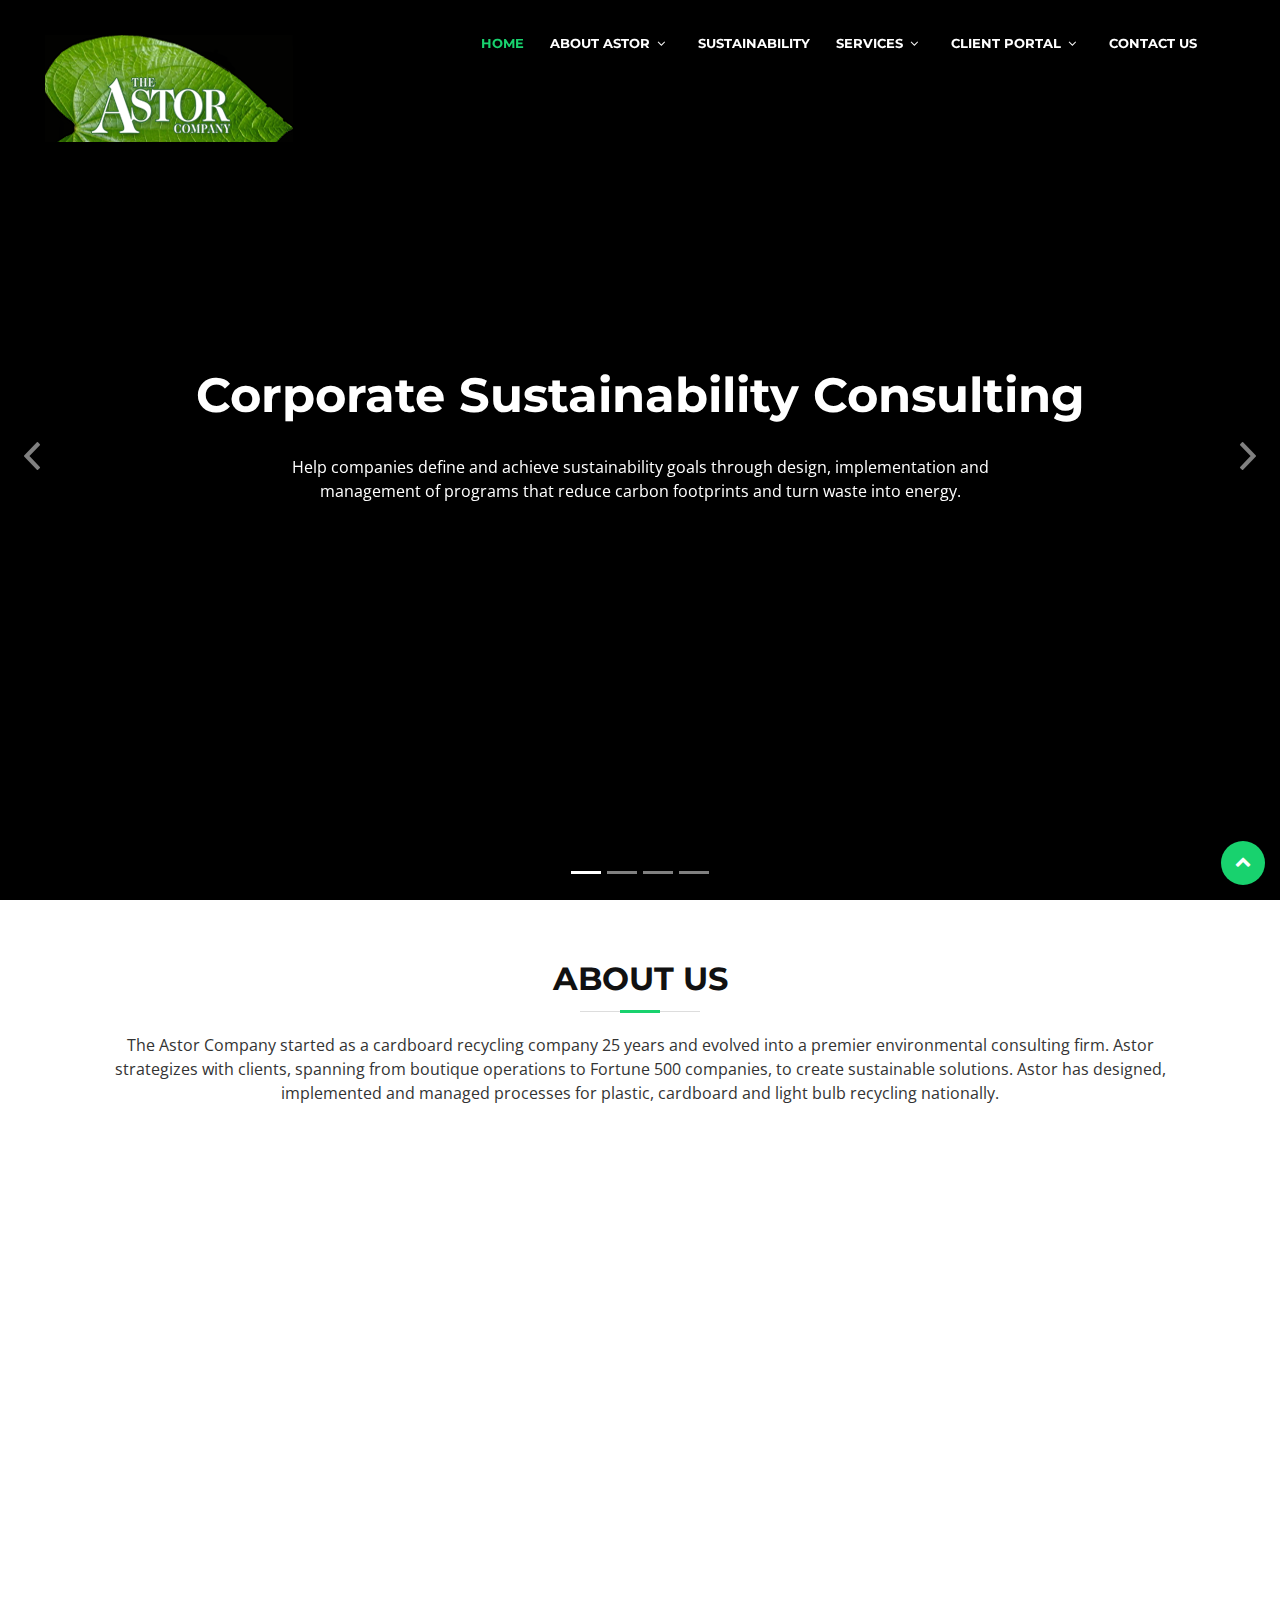
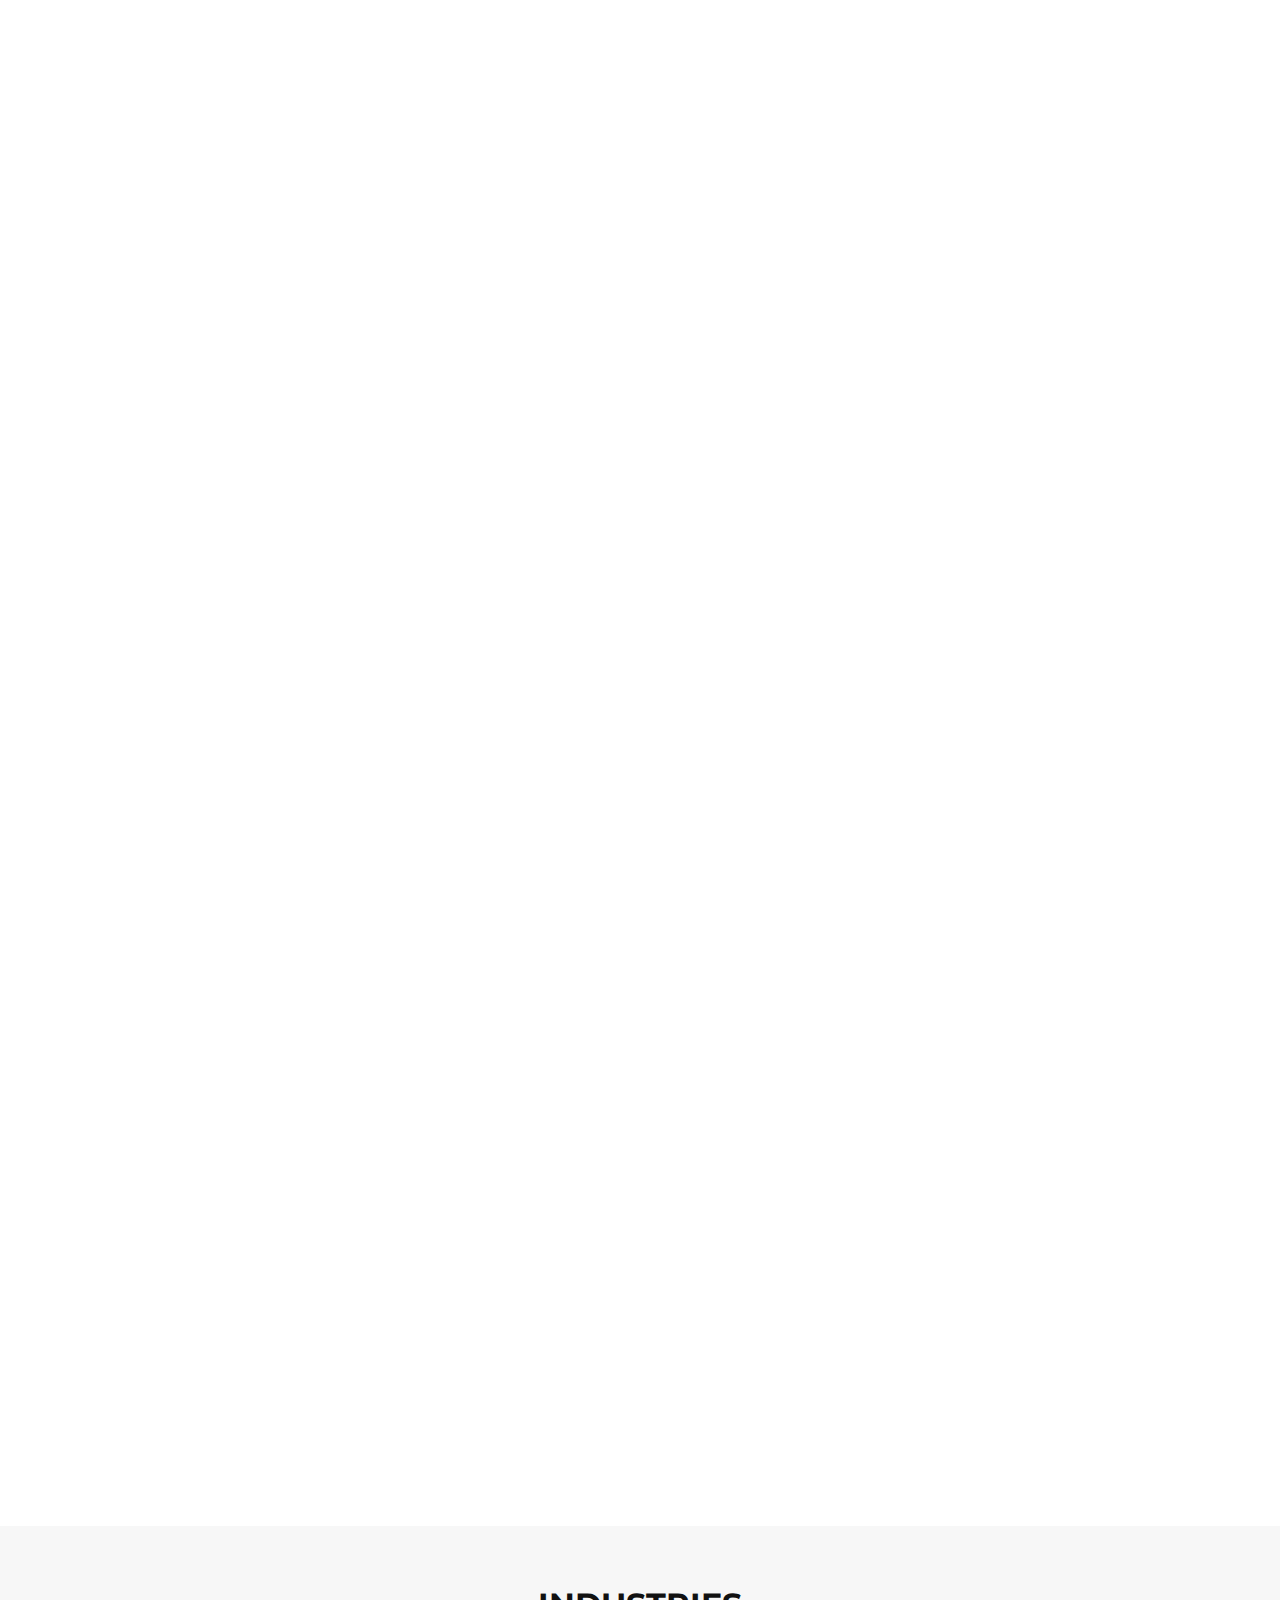
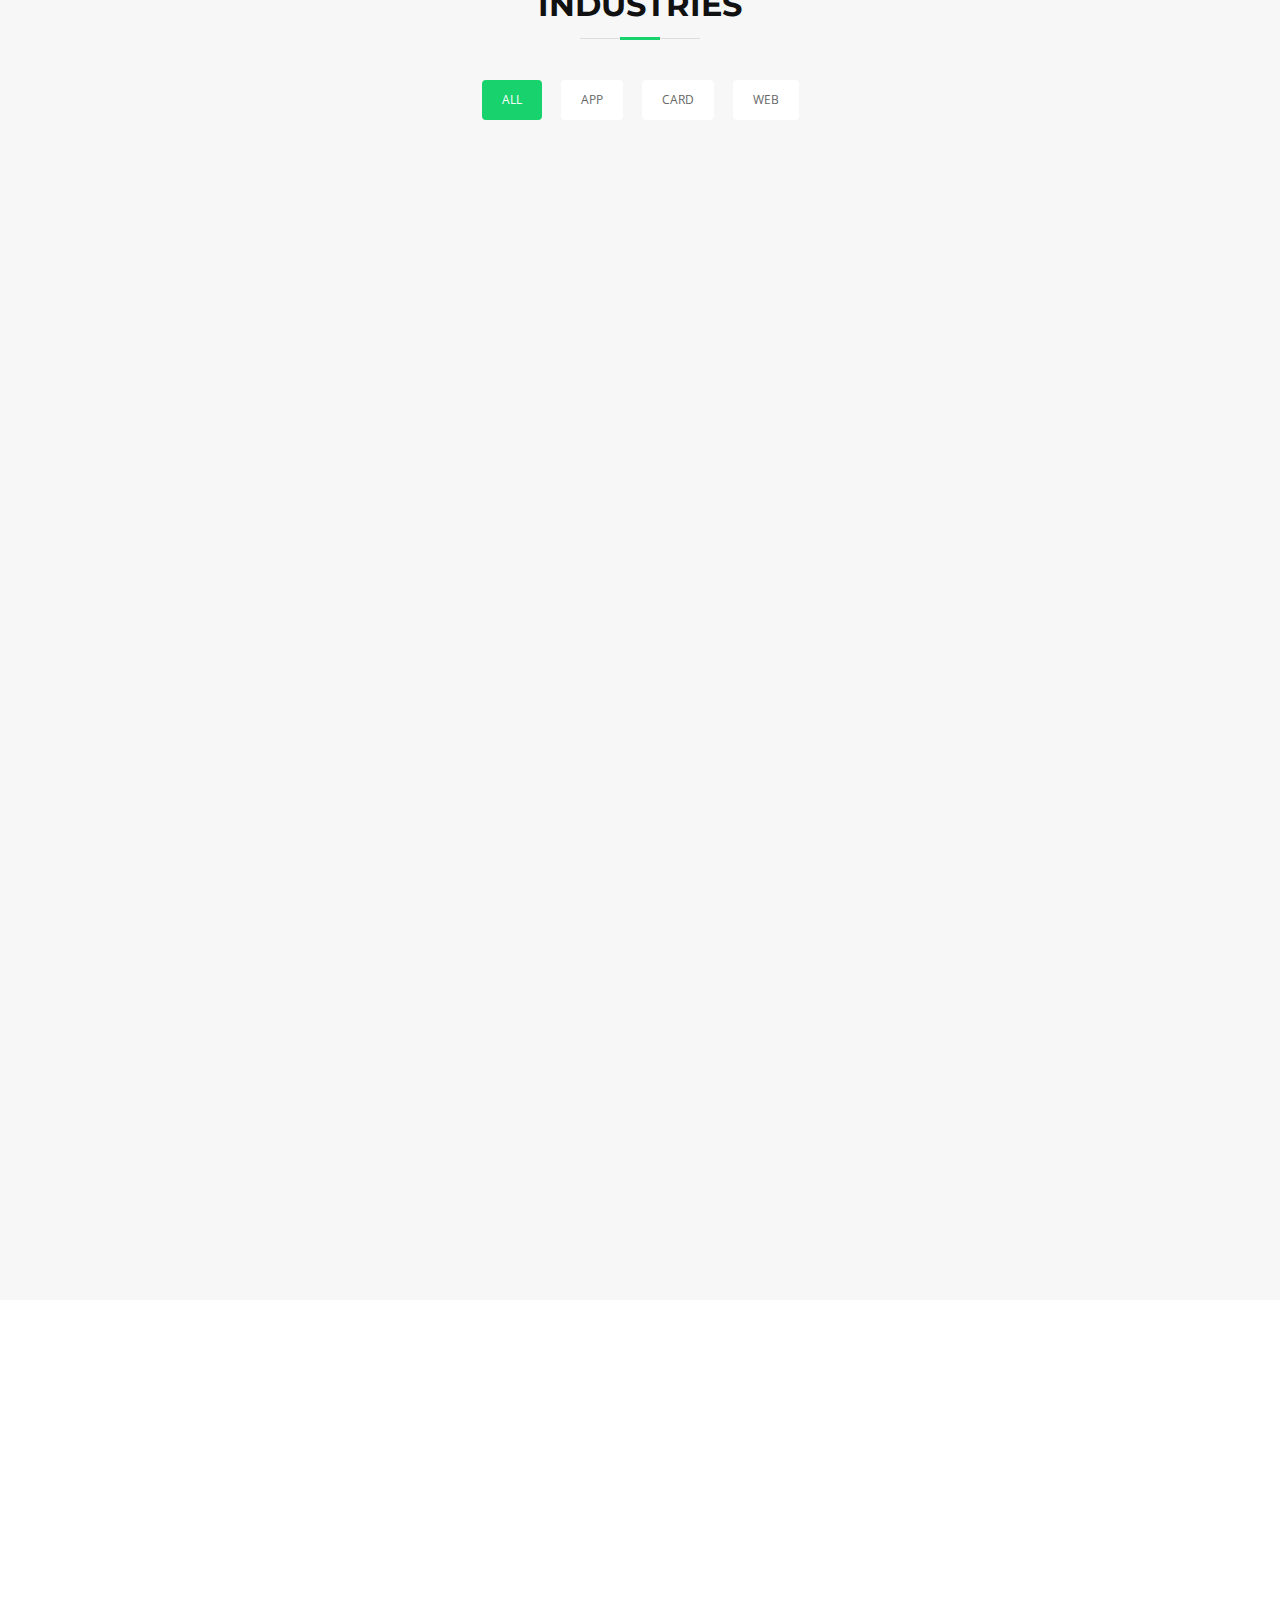
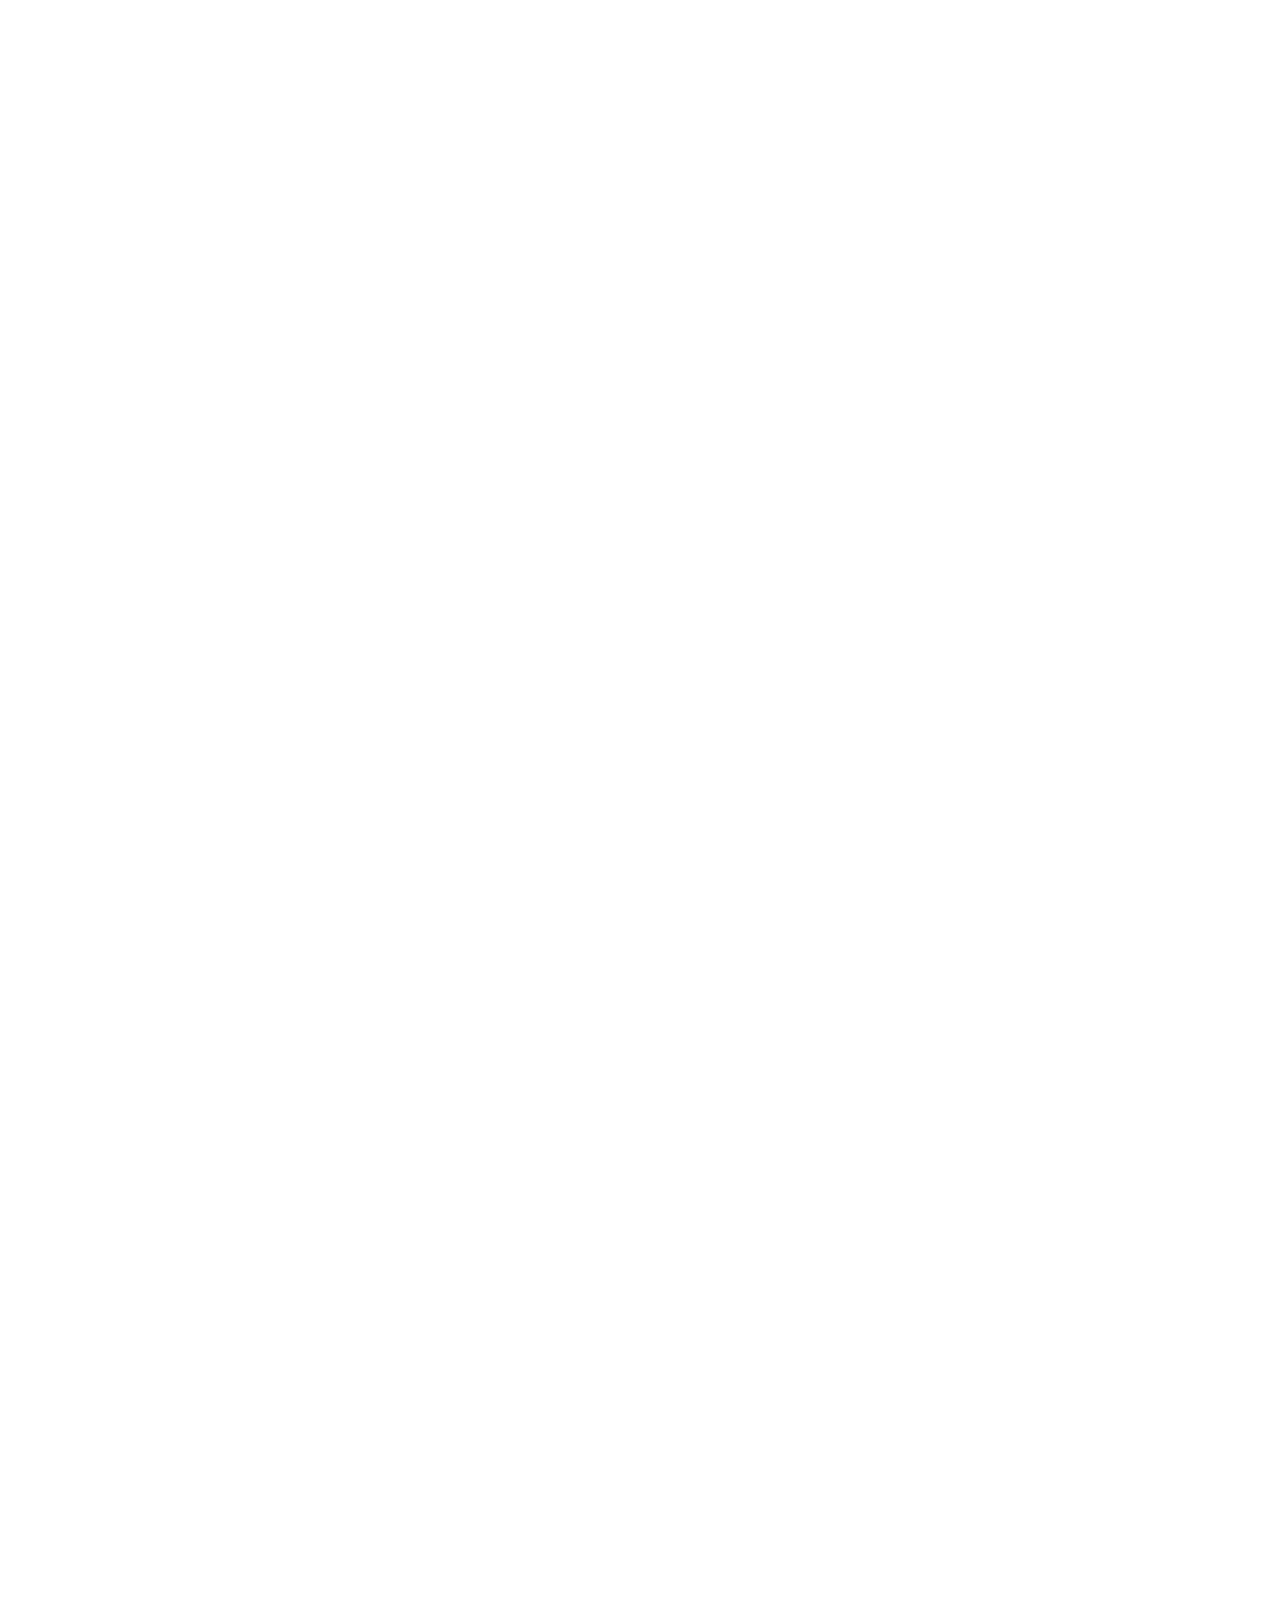
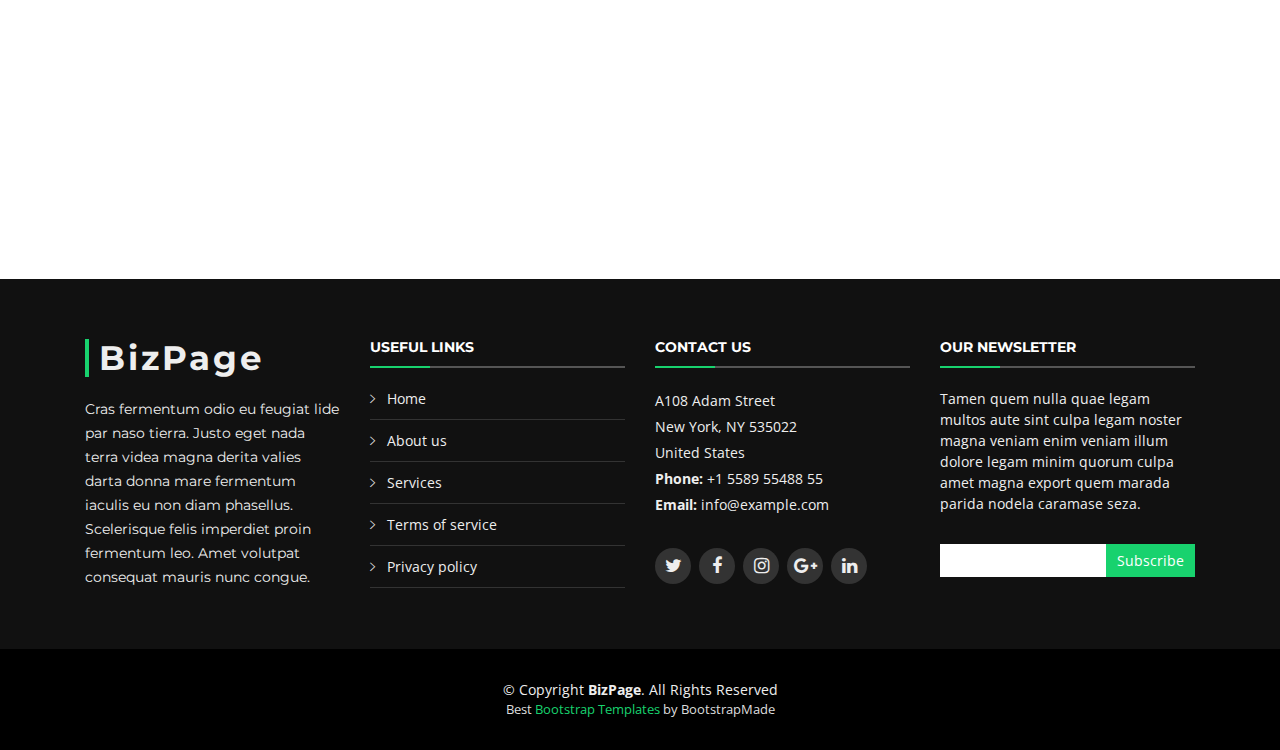
==== index.html @ 96f60b77 "Initial commit" ====
<!DOCTYPE html>
<html lang="en">
<head>
  <meta charset="utf-8">
  <title>The Astor Company</title>
  <meta content="width=device-width, initial-scale=1.0" name="viewport">
  <meta content="" name="keywords">
  <meta content="" name="description">

  <!-- Favicons -->
  <link href="img/favicon.png" rel="icon">
  <link href="img/apple-touch-icon.png" rel="apple-touch-icon">

  <!-- Google Fonts -->
  <link href="https://fonts.googleapis.com/css?family=Open+Sans:300,300i,400,400i,700,700i|Montserrat:300,400,500,700" rel="stylesheet">

  <!-- Bootstrap CSS File -->
  <link href="lib/bootstrap/css/bootstrap.min.css" rel="stylesheet">

  <!-- Libraries CSS Files -->
  <link href="lib/font-awesome/css/font-awesome.min.css" rel="stylesheet">
  <link href="lib/animate/animate.min.css" rel="stylesheet">
  <link href="lib/ionicons/css/ionicons.min.css" rel="stylesheet">
  <link href="lib/owlcarousel/assets/owl.carousel.min.css" rel="stylesheet">
  <link href="lib/lightbox/css/lightbox.min.css" rel="stylesheet">

  <!-- Main Stylesheet File -->
  <link href="css/style.css" rel="stylesheet">

  <!-- =======================================================
    Theme Name: BizPage
    Theme URL: https://bootstrapmade.com/bizpage-bootstrap-business-template/
    Author: BootstrapMade.com
    License: https://bootstrapmade.com/license/
  ======================================================= -->
</head>

<body>

  <!--==========================
    Header
  ============================-->
  <header id="header">
    <div class="container-fluid">

      <div id="logo" class="pull-left">
        <!--<h1><a href="#intro" class="scrollto">The Astor Company</a></h1>-->
        <!-- Uncomment below if you prefer to use an image logo -->
		<a href="#intro"><img src="img/Astorlogo.png" alt="The Astor Company"></a>
      </div>

      <nav id="nav-menu-container">
        <ul class="nav-menu">
          <li class="menu-active"><a href="#intro">Home</a></li>
          <li><a href="#about">About Astor</a>
		    <ul>
			<li><a href ="#">Who We Are</a></li>
			<li><a href ="#">Who We Serve</a><li>
			<li><a href ="#">History</a><li>
			<li><a href ="#">Vision</a><li> 
			<li><a href ="#">Leadership</a><li> 
			<li><a href ="#">Team</a><li> 
			<li><a href ="#">News</a><li>
			</ul> 
		  </li>
          <li><a href="#services">Sustainability</a></li>
          <li><a href="#portfolio">Services</a>
			<ul>
				<li><a href ="#">Waste Management</a></li>
				<li><a href ="#">Commercial Recycling</a></li>
				<li><a href ="#">Sustainability Audit</a></li>
				<li><a href ="#">Data Reporting</a></li>
			</ul>
		  </li>
          <li><a href="#team">Client Portal</a>
		    <ul>
				<li><a href ="#">Sign Up</a></li>
				<li><a href ="#">Log In</a></li>
			</ul>
		  </li>
          <li><a href="#contact">Contact Us</a></li>
        </ul>
      </nav><!-- #nav-menu-container --><!-- #Modified menu title and drop down(Lansing)-->
    </div>
  </header><!-- #header -->

  <!--==========================
    Intro Section
  ============================-->
  <section id="intro">
    <div class="intro-container">
      <div id="introCarousel" class="carousel  slide carousel-fade" data-ride="carousel">

        <ol class="carousel-indicators"></ol>

        <div class="carousel-inner" role="listbox">

          <div class="carousel-item active" style="background-image: url('img/intro-carousel backup/1.jpeg');">
            <div class="carousel-container">
              <div class="carousel-content">
                <h2>Corporate Sustainability Consulting</h2>
				<!-- Modified to Astor Slogan(Lansing) -->
                <p>Help companies define and achieve sustainability goals through design, implementation and management of programs that reduce carbon footprints and turn waste into energy.</p><!-- Add details later(Lansing) -->
                <!--<a href="#featured-services" class="btn-get-started scrollto">Get Started</a>-->
              </div>
            </div>
          </div>

          <div class="carousel-item" style="background-image: url('img/intro-carousel backup/4.jpeg');">
            <div class="carousel-container">
              <div class="carousel-content">
                <h2>Cost Effective Recycling</h2>
                <p>Implement a cost-effective program and environmentally safe disposal to coordinate your disposal and recycling initiatives.</p>
                <a href="#featured-services" class="btn-get-started scrollto">Get Started</a>
              </div>
            </div>
          </div>

          <div class="carousel-item" style="background-image: url('img/intro-carousel backup/16.jpeg');">
            <div class="carousel-container">
              <div class="carousel-content">
                <h2>Sustainability Audit</h2>
                <p>Provide a complete environmental sustainability audit to establish a recycling program better fits your company's needs.</p>
                <a href="#featured-services" class="btn-get-started scrollto">Get Started</a>
              </div>
            </div>
          </div>

          <div class="carousel-item" style="background-image: url('img/intro-carousel backup/19.jpeg');">
            <div class="carousel-container">
              <div class="carousel-content">
                <h2>Analytical Data Reporting</h2>
                <p>Follow up with each program with a detailed monthly recycling report to visualize the progress and results.</p>
                <a href="#featured-services" class="btn-get-started scrollto">Get Started</a>
              </div>
            </div>
          </div>

          <!--<div class="carousel-item" style="background-image: url('img/intro-carousel/5.jpg');">
            <div class="carousel-container">
              <div class="carousel-content">
                <h2>Magnam aliquam quaerat</h2>
                <p>Lorem ipsum dolor sit amet, consectetur adipiscing elit, sed do eiusmod tempor incididunt ut labore et dolore magna aliqua. Ut enim ad minim veniam, quis nostrud exercitation ullamco laboris nisi ut aliquip ex ea commodo consequat.</p>
                <a href="#featured-services" class="btn-get-started scrollto">Get Started</a>
              </div>
            </div>
          </div>-->

        </div>

        <a class="carousel-control-prev" href="#introCarousel" role="button" data-slide="prev">
          <span class="carousel-control-prev-icon ion-chevron-left" aria-hidden="true"></span>
          <span class="sr-only">Previous</span>
        </a>

        <a class="carousel-control-next" href="#introCarousel" role="button" data-slide="next">
          <span class="carousel-control-next-icon ion-chevron-right" aria-hidden="true"></span>
          <span class="sr-only">Next</span>
        </a>

      </div>
    </div>
  </section><!-- #intro -->

  <main id="main">

    <!--==========================
      Featured Services Section
    ============================-->
   <!--<section id="featured-services">
      <div class="container">
        <div class="row">

          <div class="col-lg-4 box">
            <i class="ion-ios-bookmarks-outline"></i>
            <h4 class="title"><a href="">Lorem Ipsum Delino</a></h4>
            <p class="description">Voluptatum deleniti atque corrupti quos dolores et quas molestias excepturi sint occaecati cupiditate non provident</p>
          </div>

          <div class="col-lg-4 box box-bg">
            <i class="ion-ios-stopwatch-outline"></i>
            <h4 class="title"><a href="">Dolor Sitema</a></h4>
            <p class="description">Minim veniam, quis nostrud exercitation ullamco laboris nisi ut aliquip ex ea commodo consequat tarad limino ata</p>
          </div>

          <div class="col-lg-4 box">
            <i class="ion-ios-heart-outline"></i>
            <h4 class="title"><a href="">Sed ut perspiciatis</a></h4>
            <p class="description">Duis aute irure dolor in reprehenderit in voluptate velit esse cillum dolore eu fugiat nulla pariatur</p>
          </div>

        </div>
      </div>
    </section><!-- #featured-services -->
  
    <!--==========================
      About Us Section
    ============================-->
    <section id="about">
      <div class="container">

        <header class="section-header">
          <h3>About Us</h3>
          <p>The Astor Company started as a cardboard recycling company 25 years and evolved into a premier environmental consulting firm. Astor strategizes with clients, spanning from boutique operations to Fortune 500 companies, to create sustainable solutions. Astor has designed, implemented and managed processes for plastic, cardboard and light bulb recycling nationally.</p>
        </header>

        <div class="row about-cols">

          <div class="col-md-4 wow fadeInUp">
            <div class="about-col">
              <div class="img">
                <img src="img/about-bgEarth.jpeg" alt="" class="img-fluid">
                <div class="icon"><i class="ion-ios-speedometer-outline"></i></div>
              </div>
              <h2 class="title"><a href="#">Design</a></h2>
              <p>
                Sustainability design begins with a thorough review to establish your company's status with regard to factors that influence revenue, public perceptions and environmental impacts. 
              </p>
			  <!-- Need a "read more" button-->
            </div>
          </div>

          <div class="col-md-4 wow fadeInUp" data-wow-delay="0.1s">
            <div class="about-col">
              <div class="img">
                <img src="img/about-Implementation.jpeg" alt="" class="img-fluid">
                <div class="icon"><i class="ion-ios-list-outline"></i></div>
              </div>
              <h2 class="title"><a href="#">Implementation</a></h2>
              <p>
               The Astor Company has a proven track record of designing programs that are implemented seamlessly as not to disrupt your operation but to transit efficiently.
              </p>
            </div>
          </div>

          <div class="col-md-4 wow fadeInUp" data-wow-delay="0.2s">
            <div class="about-col">
              <div class="img">
                <img src="img/about-Management.jpg" alt="" class="img-fluid">
                <div class="icon"><i class="ion-ios-eye-outline"></i></div>
              </div>
              <h2 class="title"><a href="#">Management</a></h2>
              <p>
                An essential part of our end-to-end solutions is the management expertise that keeps your sustainability program running at peak efficiency.
              </p>
            </div>
          </div>

        </div>

      </div>
    </section><!-- #about -->

    <!--==========================
      Services Section
    ============================-->
    <section id="services">
      <div class="container">

        <header class="section-header wow fadeInUp">
          <h3>Services</h3>
          <p>aaa.</p>
        </header>

        <div class="row">

          <div class="col-lg-4 col-md-6 box wow bounceInUp" data-wow-duration="1.4s">
            <div class="icon"><i class="ion-ios-analytics-outline"></i></div>
            <h4 class="title"><a href="">Sustainability Consulting</a></h4>
            <p class="description">Voluptatum deleniti atque corrupti quos dolores et quas molestias excepturi sint occaecati cupiditate non provident</p>
          </div>
          <div class="col-lg-4 col-md-6 box wow bounceInUp" data-wow-duration="1.4s">
            <div class="icon"><i class="ion-ios-bookmarks-outline"></i></div>
            <h4 class="title"><a href="">Waste Program Design</a></h4>
            <p class="description">Minim veniam, quis nostrud exercitation ullamco laboris nisi ut aliquip ex ea commodo consequat tarad limino ata</p>
          </div>
          <div class="col-lg-4 col-md-6 box wow bounceInUp" data-wow-duration="1.4s">
            <div class="icon"><i class="ion-ios-paper-outline"></i></div>
            <h4 class="title"><a href="">Waste Stream Optimization</a></h4>
            <p class="description">Duis aute irure dolor in reprehenderit in voluptate velit esse cillum dolore eu fugiat nulla pariatur</p>
          </div>
          <div class="col-lg-4 col-md-6 box wow bounceInUp 2nd line" data-wow-delay="0.1s" data-wow-duration="1.4s">
            <div class="icon"><i class="ion-ios-speedometer-outline"></i></div>
            <h4 class="title"><a href="">Waste/Recycling Management</a></h4>
            <p class="description">Excepteur sint occaecat cupidatat non proident, sunt in culpa qui officia deserunt mollit anim id est laborum</p>
          </div>
          <div class="col-lg-4 col-md-6 box wow bounceInUp 2nd line" data-wow-delay="0.1s" data-wow-duration="1.4s">
            <div class="icon"><i class="ion-ios-barcode-outline"></i></div>
            <h4 class="title"><a href="">Data Reporting</a></h4>
            <p class="description">At vero eos et accusamus et iusto odio dignissimos ducimus qui blanditiis praesentium voluptatum deleniti atque</p>
          <!--</div>
          <div class="col-lg-4 col-md-6 box wow bounceInUp" data-wow-delay="0.1s" data-wow-duration="1.4s">
            <div class="icon"><i class="ion-ios-people-outline"></i></div>
            <h4 class="title"><a href="">Eiusmod Tempor</a></h4>
            <p class="description">Et harum quidem rerum facilis est et expedita distinctio. Nam libero tempore, cum soluta nobis est eligendi</p>
          </div>-->

        </div>

      </div>
    </section><!-- #services -->

    <!--==========================
      Sustainability Section (Call to Action Section)
    ============================-->
    <section id="call-to-action" class="wow fadeIn">
      <div class="container text-center">
        <h3>Sustainability</h3>
        <p>Whether you have already taken steps toward a more environmentally responsible business or are just getting started, we urge all companies to undergo the kind of analysis delivered in The Astor Company's Signature Sustainability Audit.</p>
        <a class="cta-btn" href="#">Learn More</a>
      </div>
    </section><!-- #call-to-action -->

    <!--==========================
      Skills Section
    ============================-->
    <!--<section id="skills">
      <div class="container">

        <header class="section-header">
          <h3>Our Skills</h3>
          <p>Lorem ipsum dolor sit amet, consectetur adipiscing elit, sed do eiusmod tempor incididunt ut labore et dolore magna aliqua. Ut enim ad minim veniam, quis nostrud exercitation ullamco laboris nisi ut aliquip</p>
        </header>

        <div class="skills-content">

          <div class="progress">
            <div class="progress-bar bg-success" role="progressbar" aria-valuenow="100" aria-valuemin="0" aria-valuemax="100">
              <span class="skill">HTML <i class="val">100%</i></span>
            </div>
          </div>

          <div class="progress">
            <div class="progress-bar bg-info" role="progressbar" aria-valuenow="90" aria-valuemin="0" aria-valuemax="100">
              <span class="skill">CSS <i class="val">90%</i></span>
            </div>
          </div>

          <div class="progress">
            <div class="progress-bar bg-warning" role="progressbar" aria-valuenow="75" aria-valuemin="0" aria-valuemax="100">
              <span class="skill">JavaScript <i class="val">75%</i></span>
            </div>
          </div>

          <div class="progress">
            <div class="progress-bar bg-danger" role="progressbar" aria-valuenow="55" aria-valuemin="0" aria-valuemax="100">
              <span class="skill">Photoshop <i class="val">55%</i></span>
            </div>
          </div>

        </div>

      </div>
    </section>-->

    <!--==========================
      Facts Section
    ============================-->
    <section id="facts"  class="wow fadeIn">
      <div class="container">

        <header class="section-header">
          <h3>Facts</h3>
          <p>The Astor Company remains a thought leader in Corporate Sustainability Consulting by embracing the industry's ongoing evolution.</p>
        </header>

        <div class="row counters">

  				<div class="col-lg-3 col-6 text-center">
            <span data-toggle="counter-up">9000</span>
            <p>Locations Servicing</p>
  				</div>

          <div class="col-lg-3 col-6 text-center">
            <span data-toggle="counter-up">50</span>
            <p>States Servicing</p>
  				</div>

          <div class="col-lg-3 col-6 text-center">
            <span data-toggle="counter-up">25</span>
            <p>Special Projects</p>
  				</div>

          <div class="col-lg-3 col-6 text-center">
            <span data-toggle="counter-up">20</span>
            <p>Dedicated Staff</p>
  				</div>

  			</div>

        <div class="facts-img">
          <img src="img/facts-img.png" alt="" class="img-fluid">
        </div>

      </div>
    </section><!-- #facts -->

    <!--==========================
      Industry Section
    ============================-->
    <section id="portfolio"  class="section-bg" >
      <div class="container">

        <header class="section-header">
          <h3 class="section-title">Industries</h3>
        </header>

        <div class="row">
          <div class="col-lg-12">
            <ul id="portfolio-flters">
              <li data-filter="*" class="filter-active">All</li>
              <li data-filter=".filter-app">App</li>
              <li data-filter=".filter-card">Card</li>
              <li data-filter=".filter-web">Web</li>
            </ul>
          </div>
        </div>

        <div class="row portfolio-container">

          <div class="col-lg-4 col-md-6 portfolio-item filter-app wow fadeInUp">
            <div class="portfolio-wrap">
              <figure>
                <img src="img/portfolio/app1.jpg" class="img-fluid" alt="">
                <a href="img/portfolio/app1.jpg" data-lightbox="portfolio" data-title="App 1" class="link-preview" title="Preview"><i class="ion ion-eye"></i></a>
                <a href="#" class="link-details" title="More Details"><i class="ion ion-android-open"></i></a>
              </figure>

              <div class="portfolio-info">
                <h4><a href="#">App 1</a></h4>
                <p>App</p>
              </div>
            </div>
          </div>

          <div class="col-lg-4 col-md-6 portfolio-item filter-web wow fadeInUp" data-wow-delay="0.1s">
            <div class="portfolio-wrap">
              <figure>
                <img src="img/portfolio/web3.jpg" class="img-fluid" alt="">
                <a href="img/portfolio/web3.jpg" class="link-preview" data-lightbox="portfolio" data-title="Web 3" title="Preview"><i class="ion ion-eye"></i></a>
                <a href="#" class="link-details" title="More Details"><i class="ion ion-android-open"></i></a>
              </figure>

              <div class="portfolio-info">
                <h4><a href="#">Web 3</a></h4>
                <p>Web</p>
              </div>
            </div>
          </div>

          <div class="col-lg-4 col-md-6 portfolio-item filter-app wow fadeInUp" data-wow-delay="0.2s">
            <div class="portfolio-wrap">
              <figure>
                <img src="img/portfolio/app2.jpg" class="img-fluid" alt="">
                <a href="img/portfolio/app2.jpg" class="link-preview" data-lightbox="portfolio" data-title="App 2" title="Preview"><i class="ion ion-eye"></i></a>
                <a href="#" class="link-details" title="More Details"><i class="ion ion-android-open"></i></a>
              </figure>

              <div class="portfolio-info">
                <h4><a href="#">App 2</a></h4>
                <p>App</p>
              </div>
            </div>
          </div>

          <div class="col-lg-4 col-md-6 portfolio-item filter-card wow fadeInUp">
            <div class="portfolio-wrap">
              <figure>
                <img src="img/portfolio/card2.jpg" class="img-fluid" alt="">
                <a href="img/portfolio/card2.jpg" class="link-preview" data-lightbox="portfolio" data-title="Card 2" title="Preview"><i class="ion ion-eye"></i></a>
                <a href="#" class="link-details" title="More Details"><i class="ion ion-android-open"></i></a>
              </figure>

              <div class="portfolio-info">
                <h4><a href="#">Card 2</a></h4>
                <p>Card</p>
              </div>
            </div>
          </div>

          <div class="col-lg-4 col-md-6 portfolio-item filter-web wow fadeInUp" data-wow-delay="0.1s">
            <div class="portfolio-wrap">
              <figure>
                <img src="img/portfolio/web2.jpg" class="img-fluid" alt="">
                <a href="img/portfolio/web2.jpg" class="link-preview" data-lightbox="portfolio" data-title="Web 2" title="Preview"><i class="ion ion-eye"></i></a>
                <a href="#" class="link-details" title="More Details"><i class="ion ion-android-open"></i></a>
              </figure>

              <div class="portfolio-info">
                <h4><a href="#">Web 2</a></h4>
                <p>Web</p>
              </div>
            </div>
          </div>

          <div class="col-lg-4 col-md-6 portfolio-item filter-app wow fadeInUp" data-wow-delay="0.2s">
            <div class="portfolio-wrap">
              <figure>
                <img src="img/portfolio/app3.jpg" class="img-fluid" alt="">
                <a href="img/portfolio/app3.jpg" class="link-preview" data-lightbox="portfolio" data-title="App 3" title="Preview"><i class="ion ion-eye"></i></a>
                <a href="#" class="link-details" title="More Details"><i class="ion ion-android-open"></i></a>
              </figure>

              <div class="portfolio-info">
                <h4><a href="#">App 3</a></h4>
                <p>App</p>
              </div>
            </div>
          </div>

          <div class="col-lg-4 col-md-6 portfolio-item filter-card wow fadeInUp">
            <div class="portfolio-wrap">
              <figure>
                <img src="img/portfolio/card1.jpg" class="img-fluid" alt="">
                <a href="img/portfolio/card1.jpg" class="link-preview" data-lightbox="portfolio" data-title="Card 1" title="Preview"><i class="ion ion-eye"></i></a>
                <a href="#" class="link-details" title="More Details"><i class="ion ion-android-open"></i></a>
              </figure>

              <div class="portfolio-info">
                <h4><a href="#">Card 1</a></h4>
                <p>Card</p>
              </div>
            </div>
          </div>

          <div class="col-lg-4 col-md-6 portfolio-item filter-card wow fadeInUp" data-wow-delay="0.1s">
            <div class="portfolio-wrap">
              <figure>
                <img src="img/portfolio/card3.jpg" class="img-fluid" alt="">
                <a href="img/portfolio/card3.jpg" class="link-preview" data-lightbox="portfolio" data-title="Card 3" title="Preview"><i class="ion ion-eye"></i></a>
                <a href="#" class="link-details" title="More Details"><i class="ion ion-android-open"></i></a>
              </figure>

              <div class="portfolio-info">
                <h4><a href="#">Card 3</a></h4>
                <p>Card</p>
              </div>
            </div>
          </div>

          <div class="col-lg-4 col-md-6 portfolio-item filter-web wow fadeInUp" data-wow-delay="0.2s">
            <div class="portfolio-wrap">
              <figure>
                <img src="img/portfolio/web1.jpg" class="img-fluid" alt="">
                <a href="img/portfolio/web1.jpg" class="link-preview" data-lightbox="portfolio" data-title="Web 1" title="Preview"><i class="ion ion-eye"></i></a>
                <a href="#" class="link-details" title="More Details"><i class="ion ion-android-open"></i></a>
              </figure>

              <div class="portfolio-info">
                <h4><a href="#">Web 1</a></h4>
                <p>Web</p>
              </div>
            </div>
          </div>

        </div>

      </div>
    </section><!-- #portfolio -->

    <!--==========================
      Clients Section
    ============================-->
    <section id="clients" class="wow fadeInUp">
      <div class="container">

        <header class="section-header">
          <h3>Our Clients</h3>
        </header>

        <div class="owl-carousel clients-carousel">
          <img src="img/clients/client-1.png" alt="">
          <img src="img/clients/client-2.png" alt="">
          <img src="img/clients/client-3.png" alt="">
          <img src="img/clients/client-4.png" alt="">
          <img src="img/clients/client-5.png" alt="">
          <img src="img/clients/client-6.png" alt="">
          <img src="img/clients/client-7.png" alt="">
          <img src="img/clients/client-8.png" alt="">
        </div>

      </div>
    </section><!-- #clients -->

    <!--==========================
      Clients Section
    ============================-->
    <section id="testimonials" class="section-bg wow fadeInUp">
      <div class="container">

        <header class="section-header">
          <h3>Testimonials</h3>
        </header>

        <div class="owl-carousel testimonials-carousel">

          <div class="testimonial-item">
            <img src="img/testimonial-1.jpg" class="testimonial-img" alt="">
            <h3>Saul Goodman</h3>
            <h4>Ceo &amp; Founder</h4>
            <p>
              <img src="img/quote-sign-left.png" class="quote-sign-left" alt="">
              Proin iaculis purus consequat sem cure digni ssim donec porttitora entum suscipit rhoncus. Accusantium quam, ultricies eget id, aliquam eget nibh et. Maecen aliquam, risus at semper.
              <img src="img/quote-sign-right.png" class="quote-sign-right" alt="">
            </p>
          </div>

          <div class="testimonial-item">
            <img src="img/testimonial-2.jpg" class="testimonial-img" alt="">
            <h3>Sara Wilsson</h3>
            <h4>Designer</h4>
            <p>
              <img src="img/quote-sign-left.png" class="quote-sign-left" alt="">
              Export tempor illum tamen malis malis eram quae irure esse labore quem cillum quid cillum eram malis quorum velit fore eram velit sunt aliqua noster fugiat irure amet legam anim culpa.
              <img src="img/quote-sign-right.png" class="quote-sign-right" alt="">
            </p>
          </div>

          <div class="testimonial-item">
            <img src="img/testimonial-3.jpg" class="testimonial-img" alt="">
            <h3>Jena Karlis</h3>
            <h4>Store Owner</h4>
            <p>
              <img src="img/quote-sign-left.png" class="quote-sign-left" alt="">
              Enim nisi quem export duis labore cillum quae magna enim sint quorum nulla quem veniam duis minim tempor labore quem eram duis noster aute amet eram fore quis sint minim.
              <img src="img/quote-sign-right.png" class="quote-sign-right" alt="">
            </p>
          </div>

          <div class="testimonial-item">
            <img src="img/testimonial-4.jpg" class="testimonial-img" alt="">
            <h3>Matt Brandon</h3>
            <h4>Freelancer</h4>
            <p>
              <img src="img/quote-sign-left.png" class="quote-sign-left" alt="">
              Fugiat enim eram quae cillum dolore dolor amet nulla culpa multos export minim fugiat minim velit minim dolor enim duis veniam ipsum anim magna sunt elit fore quem dolore labore illum veniam.
              <img src="img/quote-sign-right.png" class="quote-sign-right" alt="">
            </p>
          </div>

          <div class="testimonial-item">
            <img src="img/testimonial-5.jpg" class="testimonial-img" alt="">
            <h3>John Larson</h3>
            <h4>Entrepreneur</h4>
            <p>
              <img src="img/quote-sign-left.png" class="quote-sign-left" alt="">
              Quis quorum aliqua sint quem legam fore sunt eram irure aliqua veniam tempor noster veniam enim culpa labore duis sunt culpa nulla illum cillum fugiat legam esse veniam culpa fore nisi cillum quid.
              <img src="img/quote-sign-right.png" class="quote-sign-right" alt="">
            </p>
          </div>

        </div>

      </div>
    <!--</section>--><!-- #testimonials -->

    <!--==========================
      Team Section
    ============================-->
    <section id="team">
      <div class="container">
        <div class="section-header wow fadeInUp">
          <h3>Team</h3>
          <p>Sed ut perspiciatis unde omnis iste natus error sit voluptatem accusantium doloremque</p>
        </div>

        <div class="row">

          <div class="col-lg-3 col-md-6 wow fadeInUp">
            <div class="member">
              <img src="img/team-1.jpg" class="img-fluid" alt="">
              <div class="member-info">
                <div class="member-info-content">
                  <h4>Walter White</h4>
                  <span>Chief Executive Officer</span>
                  <div class="social">
                    <a href=""><i class="fa fa-twitter"></i></a>
                    <a href=""><i class="fa fa-facebook"></i></a>
                    <a href=""><i class="fa fa-google-plus"></i></a>
                    <a href=""><i class="fa fa-linkedin"></i></a>
                  </div>
                </div>
              </div>
            </div>
          </div>

          <div class="col-lg-3 col-md-6 wow fadeInUp" data-wow-delay="0.1s">
            <div class="member">
              <img src="img/team-2.jpg" class="img-fluid" alt="">
              <div class="member-info">
                <div class="member-info-content">
                  <h4>Sarah Jhonson</h4>
                  <span>Product Manager</span>
                  <div class="social">
                    <a href=""><i class="fa fa-twitter"></i></a>
                    <a href=""><i class="fa fa-facebook"></i></a>
                    <a href=""><i class="fa fa-google-plus"></i></a>
                    <a href=""><i class="fa fa-linkedin"></i></a>
                  </div>
                </div>
              </div>
            </div>
          </div>

          <div class="col-lg-3 col-md-6 wow fadeInUp" data-wow-delay="0.2s">
            <div class="member">
              <img src="img/team-3.jpg" class="img-fluid" alt="">
              <div class="member-info">
                <div class="member-info-content">
                  <h4>William Anderson</h4>
                  <span>CTO</span>
                  <div class="social">
                    <a href=""><i class="fa fa-twitter"></i></a>
                    <a href=""><i class="fa fa-facebook"></i></a>
                    <a href=""><i class="fa fa-google-plus"></i></a>
                    <a href=""><i class="fa fa-linkedin"></i></a>
                  </div>
                </div>
              </div>
            </div>
          </div>

          <div class="col-lg-3 col-md-6 wow fadeInUp" data-wow-delay="0.3s">
            <div class="member">
              <img src="img/team-4.jpg" class="img-fluid" alt="">
              <div class="member-info">
                <div class="member-info-content">
                  <h4>Amanda Jepson</h4>
                  <span>Accountant</span>
                  <div class="social">
                    <a href=""><i class="fa fa-twitter"></i></a>
                    <a href=""><i class="fa fa-facebook"></i></a>
                    <a href=""><i class="fa fa-google-plus"></i></a>
                    <a href=""><i class="fa fa-linkedin"></i></a>
                  </div>
                </div>
              </div>
            </div>
          </div>

        </div>

      </div>
    </section><!-- #team -->

    <!--==========================
      Contact Section
    ============================-->
    <section id="contact" class="section-bg wow fadeInUp">
      <div class="container">

        <div class="section-header">
          <h3>Contact Us</h3>
          <p>Sed ut perspiciatis unde omnis iste natus error sit voluptatem accusantium doloremque</p>
        </div>

        <div class="row contact-info">

          <div class="col-md-4">
            <div class="contact-address">
              <i class="ion-ios-location-outline"></i>
              <h3>Address</h3>
              <address>A108 Adam Street, NY 535022, USA</address>
            </div>
          </div>

          <div class="col-md-4">
            <div class="contact-phone">
              <i class="ion-ios-telephone-outline"></i>
              <h3>Phone Number</h3>
              <p><a href="tel:+155895548855">+1 5589 55488 55</a></p>
            </div>
          </div>

          <div class="col-md-4">
            <div class="contact-email">
              <i class="ion-ios-email-outline"></i>
              <h3>Email</h3>
              <p><a href="mailto:info@example.com">info@example.com</a></p>
            </div>
          </div>

        </div>

        <div class="form">
          <div id="sendmessage">Your message has been sent. Thank you!</div>
          <div id="errormessage"></div>
          <form action="" method="post" role="form" class="contactForm">
            <div class="form-row">
              <div class="form-group col-md-6">
                <input type="text" name="name" class="form-control" id="name" placeholder="Your Name" data-rule="minlen:4" data-msg="Please enter at least 4 chars" />
                <div class="validation"></div>
              </div>
              <div class="form-group col-md-6">
                <input type="email" class="form-control" name="email" id="email" placeholder="Your Email" data-rule="email" data-msg="Please enter a valid email" />
                <div class="validation"></div>
              </div>
            </div>
            <div class="form-group">
              <input type="text" class="form-control" name="subject" id="subject" placeholder="Subject" data-rule="minlen:4" data-msg="Please enter at least 8 chars of subject" />
              <div class="validation"></div>
            </div>
            <div class="form-group">
              <textarea class="form-control" name="message" rows="5" data-rule="required" data-msg="Please write something for us" placeholder="Message"></textarea>
              <div class="validation"></div>
            </div>
            <div class="text-center"><button type="submit">Send Message</button></div>
          </form>
        </div>

      </div>
    </section><!-- #contact -->

  </main>

  <!--==========================
    Footer
  ============================-->
  <footer id="footer">
    <div class="footer-top">
      <div class="container">
        <div class="row">

          <div class="col-lg-3 col-md-6 footer-info">
            <h3>BizPage</h3>
            <p>Cras fermentum odio eu feugiat lide par naso tierra. Justo eget nada terra videa magna derita valies darta donna mare fermentum iaculis eu non diam phasellus. Scelerisque felis imperdiet proin fermentum leo. Amet volutpat consequat mauris nunc congue.</p>
          </div>

          <div class="col-lg-3 col-md-6 footer-links">
            <h4>Useful Links</h4>
            <ul>
              <li><i class="ion-ios-arrow-right"></i> <a href="#">Home</a></li>
              <li><i class="ion-ios-arrow-right"></i> <a href="#">About us</a></li>
              <li><i class="ion-ios-arrow-right"></i> <a href="#">Services</a></li>
              <li><i class="ion-ios-arrow-right"></i> <a href="#">Terms of service</a></li>
              <li><i class="ion-ios-arrow-right"></i> <a href="#">Privacy policy</a></li>
            </ul>
          </div>

          <div class="col-lg-3 col-md-6 footer-contact">
            <h4>Contact Us</h4>
            <p>
              A108 Adam Street <br>
              New York, NY 535022<br>
              United States <br>
              <strong>Phone:</strong> +1 5589 55488 55<br>
              <strong>Email:</strong> info@example.com<br>
            </p>

            <div class="social-links">
              <a href="#" class="twitter"><i class="fa fa-twitter"></i></a>
              <a href="#" class="facebook"><i class="fa fa-facebook"></i></a>
              <a href="#" class="instagram"><i class="fa fa-instagram"></i></a>
              <a href="#" class="google-plus"><i class="fa fa-google-plus"></i></a>
              <a href="#" class="linkedin"><i class="fa fa-linkedin"></i></a>
            </div>

          </div>

          <div class="col-lg-3 col-md-6 footer-newsletter">
            <h4>Our Newsletter</h4>
            <p>Tamen quem nulla quae legam multos aute sint culpa legam noster magna veniam enim veniam illum dolore legam minim quorum culpa amet magna export quem marada parida nodela caramase seza.</p>
            <form action="" method="post">
              <input type="email" name="email"><input type="submit"  value="Subscribe">
            </form>
          </div>

        </div>
      </div>
    </div>

    <div class="container">
      <div class="copyright">
        &copy; Copyright <strong>BizPage</strong>. All Rights Reserved
      </div>
      <div class="credits">
        <!--
          All the links in the footer should remain intact.
          You can delete the links only if you purchased the pro version.
          Licensing information: https://bootstrapmade.com/license/
          Purchase the pro version with working PHP/AJAX contact form: https://bootstrapmade.com/buy/?theme=BizPage
        -->
        Best <a href="https://bootstrapmade.com/">Bootstrap Templates</a> by BootstrapMade
      </div>
    </div>
  </footer><!-- #footer -->

  <a href="#" class="back-to-top"><i class="fa fa-chevron-up"></i></a>

  <!-- JavaScript Libraries -->
  <script src="lib/jquery/jquery.min.js"></script>
  <script src="lib/jquery/jquery-migrate.min.js"></script>
  <script src="lib/bootstrap/js/bootstrap.bundle.min.js"></script>
  <script src="lib/easing/easing.min.js"></script>
  <script src="lib/superfish/hoverIntent.js"></script>
  <script src="lib/superfish/superfish.min.js"></script>
  <script src="lib/wow/wow.min.js"></script>
  <script src="lib/waypoints/waypoints.min.js"></script>
  <script src="lib/counterup/counterup.min.js"></script>
  <script src="lib/owlcarousel/owl.carousel.min.js"></script>
  <script src="lib/isotope/isotope.pkgd.min.js"></script>
  <script src="lib/lightbox/js/lightbox.min.js"></script>
  <script src="lib/touchSwipe/jquery.touchSwipe.min.js"></script>
  <!-- Contact Form JavaScript File -->
  <script src="contactform/contactform.js"></script>

  <!-- Template Main Javascript File -->
  <script src="js/main.js"></script>

</body>
</html>
---- css/style.css ----
/*
  Theme Name: BizPage
  Theme URL: https://bootstrapmade.com/bizpage-bootstrap-business-template/
  Author: BootstrapMade.com
  License: https://bootstrapmade.com/license/
*/
/*--------------------------------------------------------------
# General
--------------------------------------------------------------*/
body {
  background: #fff;
  color: #666666;
  font-family: "Open Sans", sans-serif;
}

a {
  color: #18d26e;
  transition: 0.5s;
}

a:hover, a:active, a:focus {
  color: #18d36e;
  outline: none;
  text-decoration: none;
}

p {
  padding: 0;
  margin: 0 0 30px 0;
}

h1, h2, h3, h4, h5, h6 {
  font-family: "Montserrat", sans-serif;
  font-weight: 400;
  margin: 0 0 20px 0;
  padding: 0;
}

/* Back to top button */
.back-to-top {
  position: fixed;
  display: none;
  background: #18d26e;
  color: #fff;
  display: inline-block;
  width: 44px;
  height: 44px;
  text-align: center;
  line-height: 1;
  font-size: 16px;
  border-radius: 50%;
  right: 15px;
  bottom: 15px;
  transition: background 0.5s;
  z-index: 11;
}

.back-to-top i {
  padding-top: 12px;
  color: #fff;
}

@media (max-width: 768px) {
  .back-to-top {
    bottom: 15px;
  }
}

/*--------------------------------------------------------------
# Header
--------------------------------------------------------------*/
#header {
  padding: 30px 0;
  height: 92px;
  position: fixed;
  left: 0;
  top: 0;
  right: 0;
  transition: all 0.5s;
  z-index: 997;
}

#header.header-scrolled {
  background: rgba(0, 0, 0, 0.9);
  padding: 20px 0;
  height: 72px;
  transition: all 0.5s;
}

#header #logo {
  float: left;
}

@media (min-width: 1024px) {
  #header #logo {
    padding-left: 30px;
  }
}

#header #logo h1 {
  font-size: 34px;
  margin: 0;
  padding: 0;
  line-height: 1;
  font-family: "Montserrat", sans-serif;
  font-weight: 700;
  letter-spacing: 3px;
}

#header #logo h1 a, #header #logo h1 a:hover {
  color: #fff;
  padding-left: 10px;
  border-left: 4px solid #18d26e;
}

#header #logo img {
  padding: 0;
  margin: 10;
}

@media (max-width: 768px) {
  #header #logo h1 {
    font-size: 28px;
  }
  #header #logo img {
    max-height: 20px;

  }

}

/*--------------------------------------------------------------
# Intro Section
--------------------------------------------------------------*/
#intro {
  display: table;
  width: 100%;
  height: 100vh;
  background: #000;
}

#intro .carousel-item {
  width: 100%;
  height: 100vh;
  background-size: cover;
  background-position: Center;
  background-repeat: no-repeat;
}

#intro .carousel-item::before {
  content: '';
  background-color: rgba(0, 0, 0, 0.7);
  position: absolute;
  height: 100%;
  width: 100%;
  top: 0;
  right: 0;
  left: 0;
  bottom: 0;
}

#intro .carousel-container {
  display: flex;
  justify-content: center;
  align-items: center;
  position: absolute;
  bottom: 0;
  top: 0;
  left: 0;
  right: 0;
}

#intro .carousel-content {
  text-align: Center;
}

#intro h2 {
  color: #fff;
  margin-bottom: 30px;
  font-size: 48px;
  font-weight: 700;
}

@media (max-width: 768px) {
  #intro h2 {
    font-size: 28px;
  }
}

#intro p {
  width: 80%;
  margin: 0 auto 30px auto;
  color: #fff;
}

@media (min-width: 1024px) {
  #intro p {
    width: 60%;
  }
}

#intro .carousel-fade .carousel-inner .carousel-item {
  -webkit-transition-property: opacity;
  transition-property: opacity;
}

#intro .carousel-fade .carousel-inner .carousel-item,
#intro .carousel-fade .carousel-inner .active.carousel-item-left,
#intro .carousel-fade .carousel-inner .active.carousel-item-right {
  opacity: 0;
}

#intro .carousel-fade .carousel-inner .active,
#intro .carousel-fade .carousel-inner .carousel-item-next.carousel-item-left,
#intro .carousel-fade .carousel-inner .carousel-item-prev.carousel-item-right {
  opacity: 1;
  transition: 0.5s;
}

#intro .carousel-fade .carousel-inner .carousel-item-next,
#intro .carousel-fade .carousel-inner .carousel-item-prev,
#intro .carousel-fade .carousel-inner .active.carousel-item-left,
#intro .carousel-fade .carousel-inner .active.carousel-item-right {
  left: 0;
  -webkit-transform: translate3d(0, 0, 0);
  transform: translate3d(0, 0, 0);
}

#intro .carousel-control-prev, #intro .carousel-control-next {
  width: 10%;
}

@media (min-width: 1024px) {
  #intro .carousel-control-prev, #intro .carousel-control-next {
    width: 5%;
  }
}

#intro .carousel-control-next-icon, #intro .carousel-control-prev-icon {
  background: none;
  font-size: 32px;
  line-height: 1;
}

#intro .carousel-indicators li {
  cursor: pointer;
}

#intro .btn-get-started {
  font-family: "Montserrat", sans-serif;
  font-weight: 500;
  font-size: 16px;
  letter-spacing: 1px;
  display: inline-block;
  padding: 8px 32px;
  border-radius: 50px;
  transition: 0.5s;
  margin: 10px;
  color: #fff;
  background: #18d26e;
}

#intro .btn-get-started:hover {
  background: #fff;
  color: #18d26e;
}

/*--------------------------------------------------------------
# Navigation Menu
--------------------------------------------------------------*/
/* Nav Menu Essentials */
.nav-menu, .nav-menu * {
  margin: 0;
  padding: 0;
  list-style: none;
}

.nav-menu ul {
  position: absolute;
  display: none;
  top: 100%;
  left: 0;
  z-index: 99;
}

.nav-menu li {
  position: relative;
  white-space: nowrap;
}

.nav-menu > li {
  float: left;
}

.nav-menu li:hover > ul,
.nav-menu li.sfHover > ul {
  display: block;
}

.nav-menu ul ul {
  top: 0;
  left: 100%;
}

.nav-menu ul li {
  min-width: 180px;
}

/* Nav Menu Arrows */
.sf-arrows .sf-with-ul {
  padding-right: 30px;
}

.sf-arrows .sf-with-ul:after {
  content: "\f107";
  position: absolute;
  right: 15px;
  font-family: FontAwesome;
  font-style: normal;
  font-weight: normal;
}

.sf-arrows ul .sf-with-ul:after {
  content: "\f105";
}

/* Nav Meu Container */
#nav-menu-container {
  float: right;
  margin: 0;
}

@media (min-width: 1024px) {
  #nav-menu-container {
    padding-right: 60px;
  }
}

@media (max-width: 768px) {
  #nav-menu-container {
    display: none;
  }
}

/* Nav Meu Styling */
.nav-menu a {
  padding: 0 8px 10px 8px;
  text-decoration: none;
  display: inline-block;
  color: #fff;
  font-family: "Montserrat", sans-serif;
  font-weight: 700;
  font-size: 13px;
  text-transform: uppercase;
  outline: none;
}

.nav-menu li:hover > a, .nav-menu > .menu-active > a {
  color: #18d26e;
}

.nav-menu > li {
  margin-left: 10px;
}

.nav-menu ul {
  margin: 4px 0 0 0;
  padding: 10px;
  box-shadow: 0px 0px 30px rgba(127, 137, 161, 0.25);
  background: #fff;
}

.nav-menu ul li {
  transition: 0.3s;
}

.nav-menu ul li a {
  padding: 10px;
  color: #333;
  transition: 0.3s;
  display: block;
  font-size: 13px;
  text-transform: none;
}

.nav-menu ul li:hover > a {
  color: #18d26e;
}

.nav-menu ul ul {
  margin: 0;
}

/* Mobile Nav Toggle */
#mobile-nav-toggle {
  position: fixed;
  right: 0;
  top: 0;
  z-index: 999;
  margin: 20px 20px 0 0;
  border: 0;
  background: none;
  font-size: 24px;
  display: none;
  transition: all 0.4s;
  outline: none;
  cursor: pointer;
}

#mobile-nav-toggle i {
  color: #fff;
}

@media (max-width: 768px) {
  #mobile-nav-toggle {
    display: inline;
  }
}

/* Mobile Nav Styling */
#mobile-nav {
  position: fixed;
  top: 0;
  padding-top: 18px;
  bottom: 0;
  z-index: 998;
  background: rgba(0, 0, 0, 0.8);
  left: -260px;
  width: 260px;
  overflow-y: auto;
  transition: 0.4s;
}

#mobile-nav ul {
  padding: 0;
  margin: 0;
  list-style: none;
}

#mobile-nav ul li {
  position: relative;
}

#mobile-nav ul li a {
  color: #fff;
  font-size: 13px;
  text-transform: uppercase;
  overflow: hidden;
  padding: 10px 22px 10px 15px;
  position: relative;
  text-decoration: none;
  width: 100%;
  display: block;
  outline: none;
  font-weight: 700;
  font-family: "Montserrat", sans-serif;
}

#mobile-nav ul li a:hover {
  color: #fff;
}

#mobile-nav ul li li {
  padding-left: 30px;
}

#mobile-nav ul .menu-has-children i {
  position: absolute;
  right: 0;
  z-index: 99;
  padding: 15px;
  cursor: pointer;
  color: #fff;
}

#mobile-nav ul .menu-has-children i.fa-chevron-up {
  color: #18d26e;
}

#mobile-nav ul .menu-has-children li a {
  text-transform: none;
}

#mobile-nav ul .menu-item-active {
  color: #18d26e;
}

#mobile-body-overly {
  width: 100%;
  height: 100%;
  z-index: 997;
  top: 0;
  left: 0;
  position: fixed;
  background: rgba(0, 0, 0, 0.7);
  display: none;
}

/* Mobile Nav body classes */
body.mobile-nav-active {
  overflow: hidden;
}

body.mobile-nav-active #mobile-nav {
  left: 0;
}

body.mobile-nav-active #mobile-nav-toggle {
  color: #fff;
}

/*--------------------------------------------------------------
# Sections
--------------------------------------------------------------*/
/* Sections Header
--------------------------------*/
.section-header h3 {
  font-size: 32px;
  color: #111;
  text-transform: uppercase;
  text-align: center;
  font-weight: 700;
  position: relative;
  padding-bottom: 15px;
}

.section-header h3::before {
  content: '';
  position: absolute;
  display: block;
  width: 120px;
  height: 1px;
  background: #ddd;
  bottom: 1px;
  left: calc(50% - 60px);
}

.section-header h3::after {
  content: '';
  position: absolute;
  display: block;
  width: 40px;
  height: 3px;
  background: #18d26e;
  bottom: 0;
  left: calc(50% - 20px);
}

.section-header p {
  text-align: center;
  padding-bottom: 30px;
  color: #333;
}

/* Section with background
--------------------------------*/
.section-bg {
  background: #f7f7f7;
}

/* Featured Services Section
--------------------------------*/
#featured-services {
  background: #000;
}

#featured-services .box {
  padding: 30px 20px;
}

#featured-services .box-bg {
  background-image: linear-gradient(0deg, #000000 0%, #242323 50%, #000000 100%);
}

#featured-services i {
  color: #18d26e;
  font-size: 48px;
  display: inline-block;
  line-height: 1;
}

#featured-services h4 {
  font-weight: 400;
  margin: 15px 0;
  font-size: 18px;
}

#featured-services h4 a {
  color: #fff;
}

#featured-services h4 a:hover {
  color: #18d26e;
}

#featured-services p {
  font-size: 14px;
  line-height: 24px;
  color: #fff;
  margin-bottom: 0;
}

/* About Us Section
--------------------------------*/
#about {
  background: url("../img/about-bg.jpg") center top no-repeat fixed;
  background-size: cover;
  padding: 60px 0 40px 0;
  position: relative;
}

#about::before {
  content: '';
  position: absolute;
  left: 0;
  right: 0;
  top: 0;
  bottom: 0;
  background: rgba(255, 255, 255, 0.92);
  z-index: 9;
}

#about .container {
  position: relative;
  z-index: 10;
}

#about .about-col {
  background: #fff;
  border-radius: 0 0 4px 4px;
  box-shadow: 0px 2px 12px rgba(0, 0, 0, 0.08);
  margin-bottom: 20px;
}

#about .about-col .img {
  position: relative;
}

#about .about-col .img img {
  border-radius: 4px 4px 0 0;
}

#about .about-col .icon {
  width: 64px;
  height: 64px;
  padding-top: 8px;
  text-align: center;
  position: absolute;
  background-color: #18d26e;
  border-radius: 50%;
  text-align: center;
  border: 4px solid #fff;
  left: calc( 50% - 32px);
  bottom: -30px;
  transition: 0.3s;
}

#about .about-col i {
  font-size: 36px;
  line-height: 1;
  color: #fff;
  transition: 0.3s;
}

#about .about-col:hover .icon {
  background-color: #fff;
}

#about .about-col:hover i {
  color: #18d26e;
}

#about .about-col h2 {
  color: #000;
  text-align: center;
  font-weight: 700;
  font-size: 20px;
  padding: 0;
  margin: 40px 0 12px 0;
}

#about .about-col h2 a {
  color: #000;
}

#about .about-col h2 a:hover {
  color: #18d26e;
}

#about .about-col p {
  font-size: 14px;
  line-height: 24px;
  color: #333;
  margin-bottom: 0;
  padding: 0 20px 20px 20px;
}

/* Services Section
--------------------------------*/
#services {
  background: #fff;
  background-size: cover;
  padding: 60px 0 40px 0;
}

#services .box {
  margin-bottom: 30px;
}

@media (min-width: 992px){
#services .col-lg-4 {
    flex: 0 0 33.33333%;
    max-width: 33.33333%;
    }
}
@media (min-width: 992px){
#services .col-lg-4 col-md-6 box wow bounceInUp 2nd line{
    flex: 0 0 50%;
    max-width: 50%;
    }
}

/* @media (min-width: 992px) {
  #testimonials .testimonial-item p {
    width: 80%;
  -----*/
#services .icon {
  float: left;
}

#services .icon i {
  color: #18d26e;
  font-size: 36px;
  line-height: 1;
  transition: 0.5s;
}

#services .title {
  margin-left: 60px;
  font-weight: 700;
  margin-bottom: 15px;
  font-size: 18px;
}

#services .title a {
  color: #111;
}

#services .box:hover .title a {
  color: #18d26e;
}

#services .description {
  font-size: 14px;
  margin-left: 60px;
  line-height: 24px;
  margin-bottom: 0;
}

/* Call To Action Section
--------------------------------*/
#call-to-action {
  background: linear-gradient(rgba(0, 142, 99, 0.1), rgba(0, 0, 0, 0.1)), url(../img/call-to-action-bg.jpg) fixed center center;
  background-size: cover;
  padding: 60px 0;
}

#call-to-action h3 {
  color: #fff;
  font-size: 28px;
  font-weight: 700;
}

#call-to-action p {
  color: #fff;
}

#call-to-action .cta-btn {
  font-family: "Montserrat", sans-serif;
  text-transform: uppercase;
  font-weight: 500;
  font-size: 16px;
  letter-spacing: 1px;
  display: inline-block;
  padding: 8px 28px;
  border-radius: 25px;
  transition: 0.5s;
  margin-top: 10px;
  border: 2px solid #fff;
  color: #fff;
}

#call-to-action .cta-btn:hover {
  background: #18d26e;
  border: 2px solid #18d26e;
}

/* Call To Action Section
--------------------------------*/
#skills {
  padding: 60px 0;
}

#skills .progress {
  height: 35px;
  margin-bottom: 10px;
}

#skills .progress .skill {
  font-family: "Open Sans", sans-serif;
  line-height: 35px;
  padding: 0;
  margin: 0 0 0 20px;
  text-transform: uppercase;
}

#skills .progress .skill .val {
  float: right;
  font-style: normal;
  margin: 0 20px 0 0;
}

#skills .progress-bar {
  width: 1px;
  text-align: left;
  transition: .9s;
}

/* Facts Section
--------------------------------*/
#facts {
  background: url("../img/facts-bg.jpg") center top no-repeat fixed;
  background-size: cover;
  padding: 60px 0 0 0;
  position: relative;
}

#facts::before {
  content: '';
  position: absolute;
  left: 0;
  right: 0;
  top: 0;
  bottom: 0;
  background: rgba(255, 255, 255, 0.88);
  z-index: 9;
}

#facts .container {
  position: relative;
  z-index: 10;
}

#facts .counters span {
  font-family: "Montserrat", sans-serif;
  font-weight: bold;
  font-size: 48px;
  display: block;
  color: #18d26e;
}

#facts .counters p {
  padding: 0;
  margin: 0 0 20px 0;
  font-family: "Montserrat", sans-serif;
  font-size: 14px;
  color: #111;
}

#facts .facts-img {
  text-align: center;
  padding-top: 30px;
}

/* Portfolio Section
--------------------------------*/
#portfolio {
  padding: 60px 0;
}

#portfolio #portfolio-flters {
  padding: 0;
  margin: 5px 0 35px 0;
  list-style: none;
  text-align: center;
}

#portfolio #portfolio-flters li {
  cursor: pointer;
  margin: 15px 15px 15px 0;
  display: inline-block;
  padding: 10px 20px;
  font-size: 12px;
  line-height: 20px;
  color: #666666;
  border-radius: 4px;
  text-transform: uppercase;
  background: #fff;
  margin-bottom: 5px;
  transition: all 0.3s ease-in-out;
}

#portfolio #portfolio-flters li:hover, #portfolio #portfolio-flters li.filter-active {
  background: #18d26e;
  color: #fff;
}

#portfolio #portfolio-flters li:last-child {
  margin-right: 0;
}

#portfolio .portfolio-wrap {
  box-shadow: 0px 2px 12px rgba(0, 0, 0, 0.08);
  transition: 0.3s;
}

#portfolio .portfolio-wrap:hover {
  box-shadow: 0px 4px 14px rgba(0, 0, 0, 0.16);
}

#portfolio .portfolio-item {
  position: relative;
  height: 360px;
  overflow: hidden;
}

#portfolio .portfolio-item figure {
  background: #000;
  overflow: hidden;
  height: 240px;
  position: relative;
  border-radius: 4px 4px 0 0;
  margin: 0;
}

#portfolio .portfolio-item figure:hover img {
  opacity: 0.4;
  transition: 0.3s;
}

#portfolio .portfolio-item figure .link-preview, #portfolio .portfolio-item figure .link-details {
  position: absolute;
  display: inline-block;
  visibility: hidden;
  line-height: 1;
  text-align: center;
  width: 36px;
  height: 36px;
  background: #fff;
  border-radius: 50%;
  transition: 0.2s;
}

#portfolio .portfolio-item figure .link-preview i, #portfolio .portfolio-item figure .link-details i {
  padding-top: 6px;
  font-size: 22px;
  color: #333;
}

#portfolio .portfolio-item figure .link-preview:hover, #portfolio .portfolio-item figure .link-details:hover {
  background: #18d26e;
}

#portfolio .portfolio-item figure .link-preview:hover i, #portfolio .portfolio-item figure .link-details:hover i {
  color: #fff;
}

#portfolio .portfolio-item figure .link-preview {
  left: calc(50% - 38px);
  top: calc(50% - 18px);
}

#portfolio .portfolio-item figure .link-details {
  right: calc(50% - 38px);
  top: calc(50% - 18px);
}

#portfolio .portfolio-item figure:hover .link-preview {
  visibility: visible;
  left: calc(50% - 44px);
}

#portfolio .portfolio-item figure:hover .link-details {
  visibility: visible;
  right: calc(50% - 44px);
}

#portfolio .portfolio-item .portfolio-info {
  background: #fff;
  text-align: center;
  padding: 30px;
  height: 90px;
  border-radius: 0 0 3px 3px;
}

#portfolio .portfolio-item .portfolio-info h4 {
  font-size: 18px;
  line-height: 1px;
  font-weight: 700;
  margin-bottom: 18px;
  padding-bottom: 0;
}

#portfolio .portfolio-item .portfolio-info h4 a {
  color: #333;
}

#portfolio .portfolio-item .portfolio-info h4 a:hover {
  color: #18d26e;
}

#portfolio .portfolio-item .portfolio-info p {
  padding: 0;
  margin: 0;
  color: #b8b8b8;
  font-weight: 500;
  font-size: 14px;
  text-transform: uppercase;
}

/* Clients Section
--------------------------------*/
#clients {
  padding: 60px 0;
}

#clients img {
  max-width: 100%;
  opacity: 0.5;
  transition: 0.3s;
  padding: 15px 0;
}

#clients img:hover {
  opacity: 1;
}

#clients .owl-nav, #clients .owl-dots {
  margin-top: 5px;
  text-align: center;
}

#clients .owl-dot {
  display: inline-block;
  margin: 0 5px;
  width: 12px;
  height: 12px;
  border-radius: 50%;
  background-color: #ddd;
}

#clients .owl-dot.active {
  background-color: #18d26e;
}

/* Testimonials Section
--------------------------------*/
#testimonials {
  padding: 60px 0;
}

#testimonials .section-header {
  margin-bottom: 40px;
}

#testimonials .testimonial-item {
  text-align: center;
}

#testimonials .testimonial-item .testimonial-img {
  width: 120px;
  border-radius: 50%;
  border: 4px solid #fff;
  margin: 0 auto;
}

#testimonials .testimonial-item h3 {
  font-size: 20px;
  font-weight: bold;
  margin: 10px 0 5px 0;
  color: #111;
}

#testimonials .testimonial-item h4 {
  font-size: 14px;
  color: #999;
  margin: 0 0 15px 0;
}

#testimonials .testimonial-item .quote-sign-left {
  margin-top: -15px;
  padding-right: 10px;
  display: inline-block;
  width: 37px;
}

#testimonials .testimonial-item .quote-sign-right {
  margin-bottom: -15px;
  padding-left: 10px;
  display: inline-block;
  max-width: 100%;
  width: 37px;
}

#testimonials .testimonial-item p {
  font-style: italic;
  margin: 0 auto 15px auto;
}

@media (min-width: 992px) {
  #testimonials .testimonial-item p {
    width: 80%;
  }
}

#testimonials .owl-nav, #testimonials .owl-dots {
  margin-top: 5px;
  text-align: center;
}

#testimonials .owl-dot {
  display: inline-block;
  margin: 0 5px;
  width: 12px;
  height: 12px;
  border-radius: 50%;
  background-color: #ddd;
}

#testimonials .owl-dot.active {
  background-color: #18d26e;
}

/* Team Section
--------------------------------*/
#team {
  background: #fff;
  padding: 60px 0;
}

#team .member {
  text-align: center;
  margin-bottom: 20px;
  background: #000;
  position: relative;
}

#team .member .member-info {
  visibility: hidden;
  display: flex;
  justify-content: center;
  align-items: center;
  position: absolute;
  bottom: 0;
  top: 0;
  left: 0;
  right: 0;
  transition: 0.2s;
}

#team .member .member-info-content {
  margin-top: -50px;
  transition: margin 0.2s;
}

#team .member:hover .member-info {
  background: rgba(0, 0, 0, 0.7);
  visibility: visible;
  transition: 0.4s;
}

#team .member:hover .member-info-content {
  margin-top: 0;
  transition: margin 0.4s;
}

#team .member h4 {
  font-weight: 700;
  margin-bottom: 2px;
  font-size: 18px;
  color: #fff;
}

#team .member span {
  font-style: italic;
  display: block;
  font-size: 13px;
  color: #fff;
}

#team .member .social {
  margin-top: 15px;
}

#team .member .social a {
  transition: none;
  color: #fff;
}

#team .member .social a:hover {
  color: #18d26e;
}

#team .member .social i {
  font-size: 18px;
  margin: 0 2px;
}

/* Contact Section
--------------------------------*/
#contact {
  padding: 60px 0;
}

#contact .contact-info {
  margin-bottom: 20px;
  text-align: center;
}

#contact .contact-info i {
  font-size: 48px;
  display: inline-block;
  margin-bottom: 10px;
  color: #18d26e;
}

#contact .contact-info address, #contact .contact-info p {
  margin-bottom: 0;
  color: #000;
}

#contact .contact-info h3 {
  font-size: 18px;
  margin-bottom: 15px;
  font-weight: bold;
  text-transform: uppercase;
  color: #999;
}

#contact .contact-info a {
  color: #000;
}

#contact .contact-info a:hover {
  color: #18d26e;
}

#contact .contact-address, #contact .contact-phone, #contact .contact-email {
  margin-bottom: 20px;
}

@media (min-width: 768px) {
  #contact .contact-address, #contact .contact-phone, #contact .contact-email {
    padding: 20px 0;
  }
}

@media (min-width: 768px) {
  #contact .contact-phone {
    border-left: 1px solid #ddd;
    border-right: 1px solid #ddd;
  }
}

#contact .form #sendmessage {
  color: #18d26e;
  border: 1px solid #18d26e;
  display: none;
  text-align: center;
  padding: 15px;
  font-weight: 600;
  margin-bottom: 15px;
}

#contact .form #errormessage {
  color: red;
  display: none;
  border: 1px solid red;
  text-align: center;
  padding: 15px;
  font-weight: 600;
  margin-bottom: 15px;
}

#contact .form #sendmessage.show, #contact .form #errormessage.show, #contact .form .show {
  display: block;
}

#contact .form .validation {
  color: red;
  display: none;
  margin: 0 0 20px;
  font-weight: 400;
  font-size: 13px;
}

#contact .form input, #contact .form textarea {
  padding: 10px 14px;
  border-radius: 0;
  box-shadow: none;
  font-size: 15px;
}

#contact .form button[type="submit"] {
  background: #18d26e;
  border: 0;
  padding: 10px 30px;
  color: #fff;
  transition: 0.4s;
  cursor: pointer;
}

#contact .form button[type="submit"]:hover {
  background: #13a456;
}

/*--------------------------------------------------------------
# Footer
--------------------------------------------------------------*/
#footer {
  background: #000;
  padding: 0 0 30px 0;
  color: #eee;
  font-size: 14px;
}

#footer .footer-top {
  background: #111;
  padding: 60px 0 30px 0;
}

#footer .footer-top .footer-info {
  margin-bottom: 30px;
}

#footer .footer-top .footer-info h3 {
  font-size: 34px;
  margin: 0 0 20px 0;
  padding: 2px 0 2px 10px;
  line-height: 1;
  font-family: "Montserrat", sans-serif;
  font-weight: 700;
  letter-spacing: 3px;
  border-left: 4px solid #18d26e;
}

#footer .footer-top .footer-info p {
  font-size: 14px;
  line-height: 24px;
  margin-bottom: 0;
  font-family: "Montserrat", sans-serif;
  color: #eee;
}

#footer .footer-top .social-links a {
  font-size: 18px;
  display: inline-block;
  background: #333;
  color: #eee;
  line-height: 1;
  padding: 8px 0;
  margin-right: 4px;
  border-radius: 50%;
  text-align: center;
  width: 36px;
  height: 36px;
  transition: 0.3s;
}

#footer .footer-top .social-links a:hover {
  background: #18d26e;
  color: #fff;
}

#footer .footer-top h4 {
  font-size: 14px;
  font-weight: bold;
  color: #fff;
  text-transform: uppercase;
  position: relative;
  padding-bottom: 12px;
}

#footer .footer-top h4::before, #footer .footer-top h4::after {
  content: '';
  position: absolute;
  left: 0;
  bottom: 0;
  height: 2px;
}

#footer .footer-top h4::before {
  right: 0;
  background: #555;
}

#footer .footer-top h4::after {
  background: #18d26e;
  width: 60px;
}

#footer .footer-top .footer-links {
  margin-bottom: 30px;
}

#footer .footer-top .footer-links ul {
  list-style: none;
  padding: 0;
  margin: 0;
}

#footer .footer-top .footer-links ul i {
  padding-right: 8px;
  color: #ddd;
}

#footer .footer-top .footer-links ul li {
  border-bottom: 1px solid #333;
  padding: 10px 0;
}

#footer .footer-top .footer-links ul li:first-child {
  padding-top: 0;
}

#footer .footer-top .footer-links ul a {
  color: #eee;
}

#footer .footer-top .footer-links ul a:hover {
  color: #18d26e;
}

#footer .footer-top .footer-contact {
  margin-bottom: 30px;
}

#footer .footer-top .footer-contact p {
  line-height: 26px;
}

#footer .footer-top .footer-newsletter {
  margin-bottom: 30px;
}

#footer .footer-top .footer-newsletter input[type="email"] {
  border: 0;
  padding: 6px 8px;
  width: 65%;
}

#footer .footer-top .footer-newsletter input[type="submit"] {
  background: #18d26e;
  border: 0;
  width: 35%;
  padding: 6px 0;
  text-align: center;
  color: #fff;
  transition: 0.3s;
  cursor: pointer;
}

#footer .footer-top .footer-newsletter input[type="submit"]:hover {
  background: #13a456;
}

#footer .copyright {
  text-align: center;
  padding-top: 30px;
}

#footer .credits {
  text-align: center;
  font-size: 13px;
  color: #ddd;
}
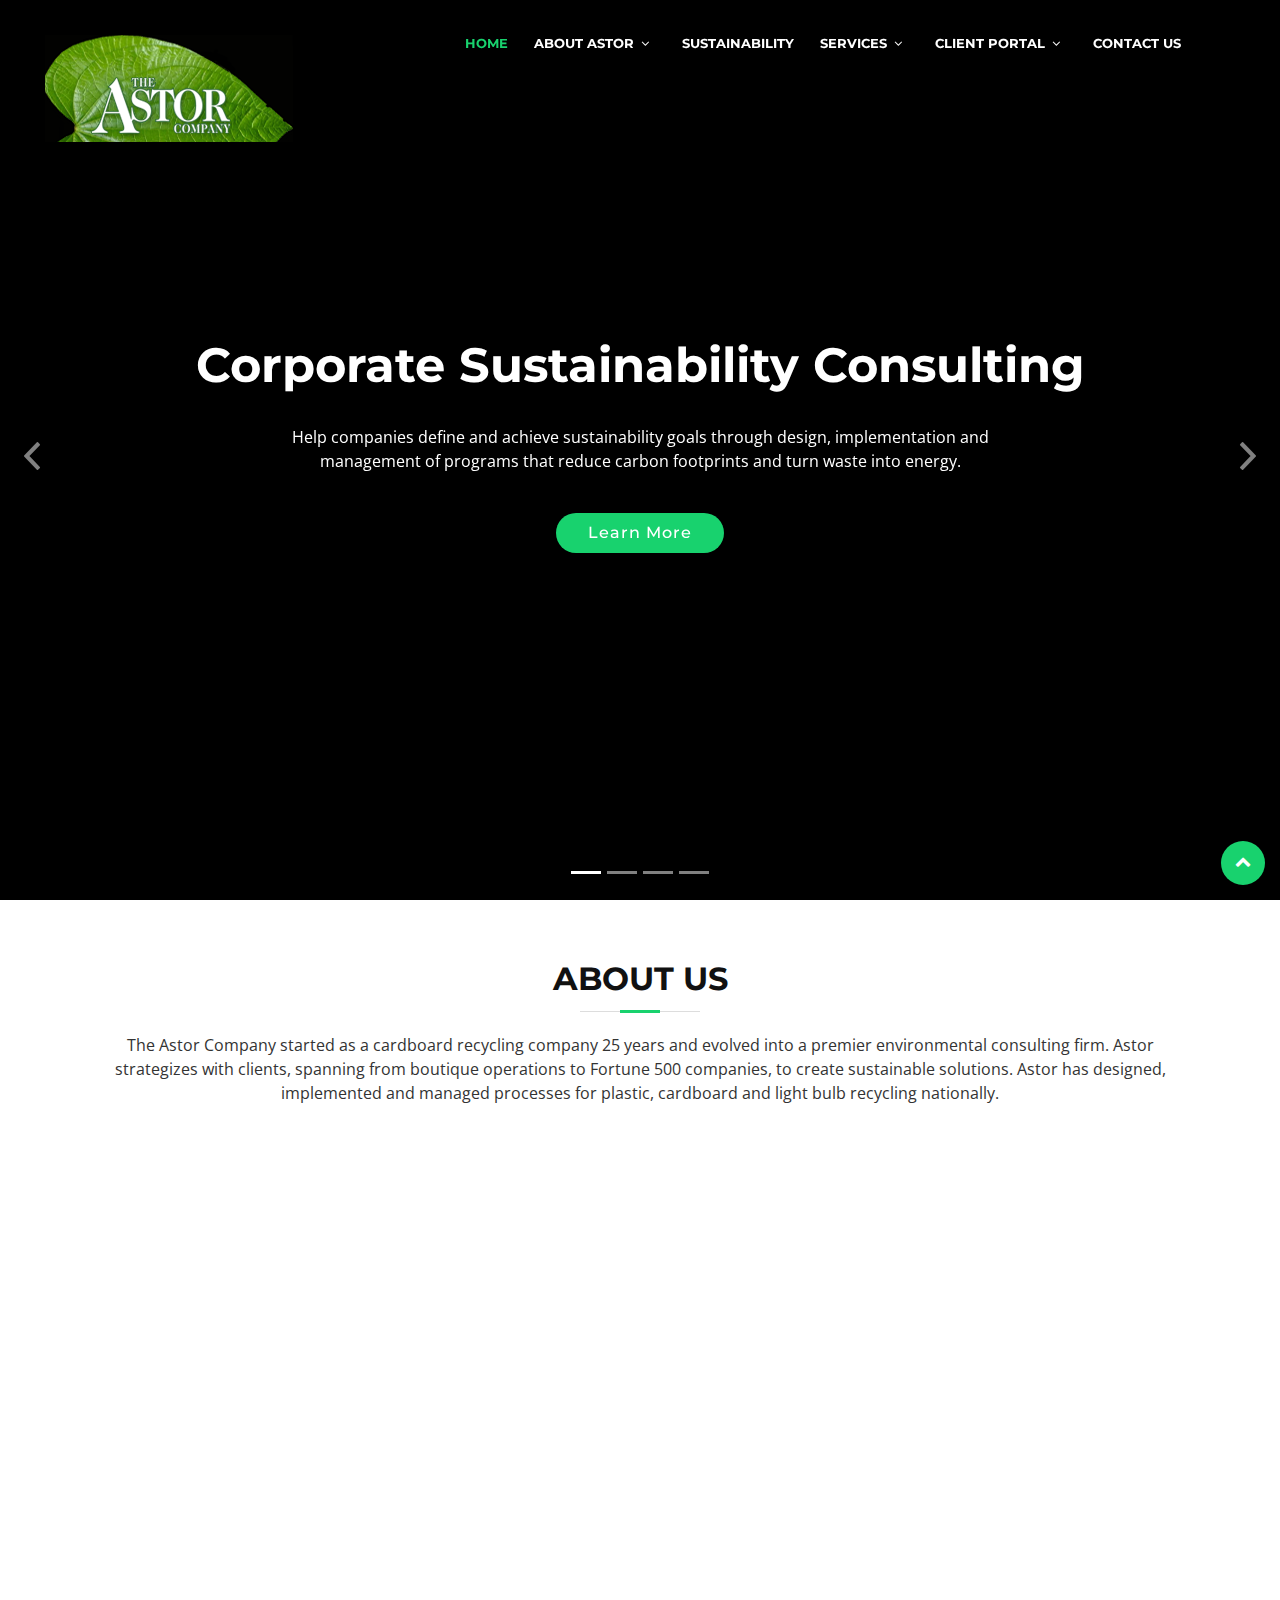
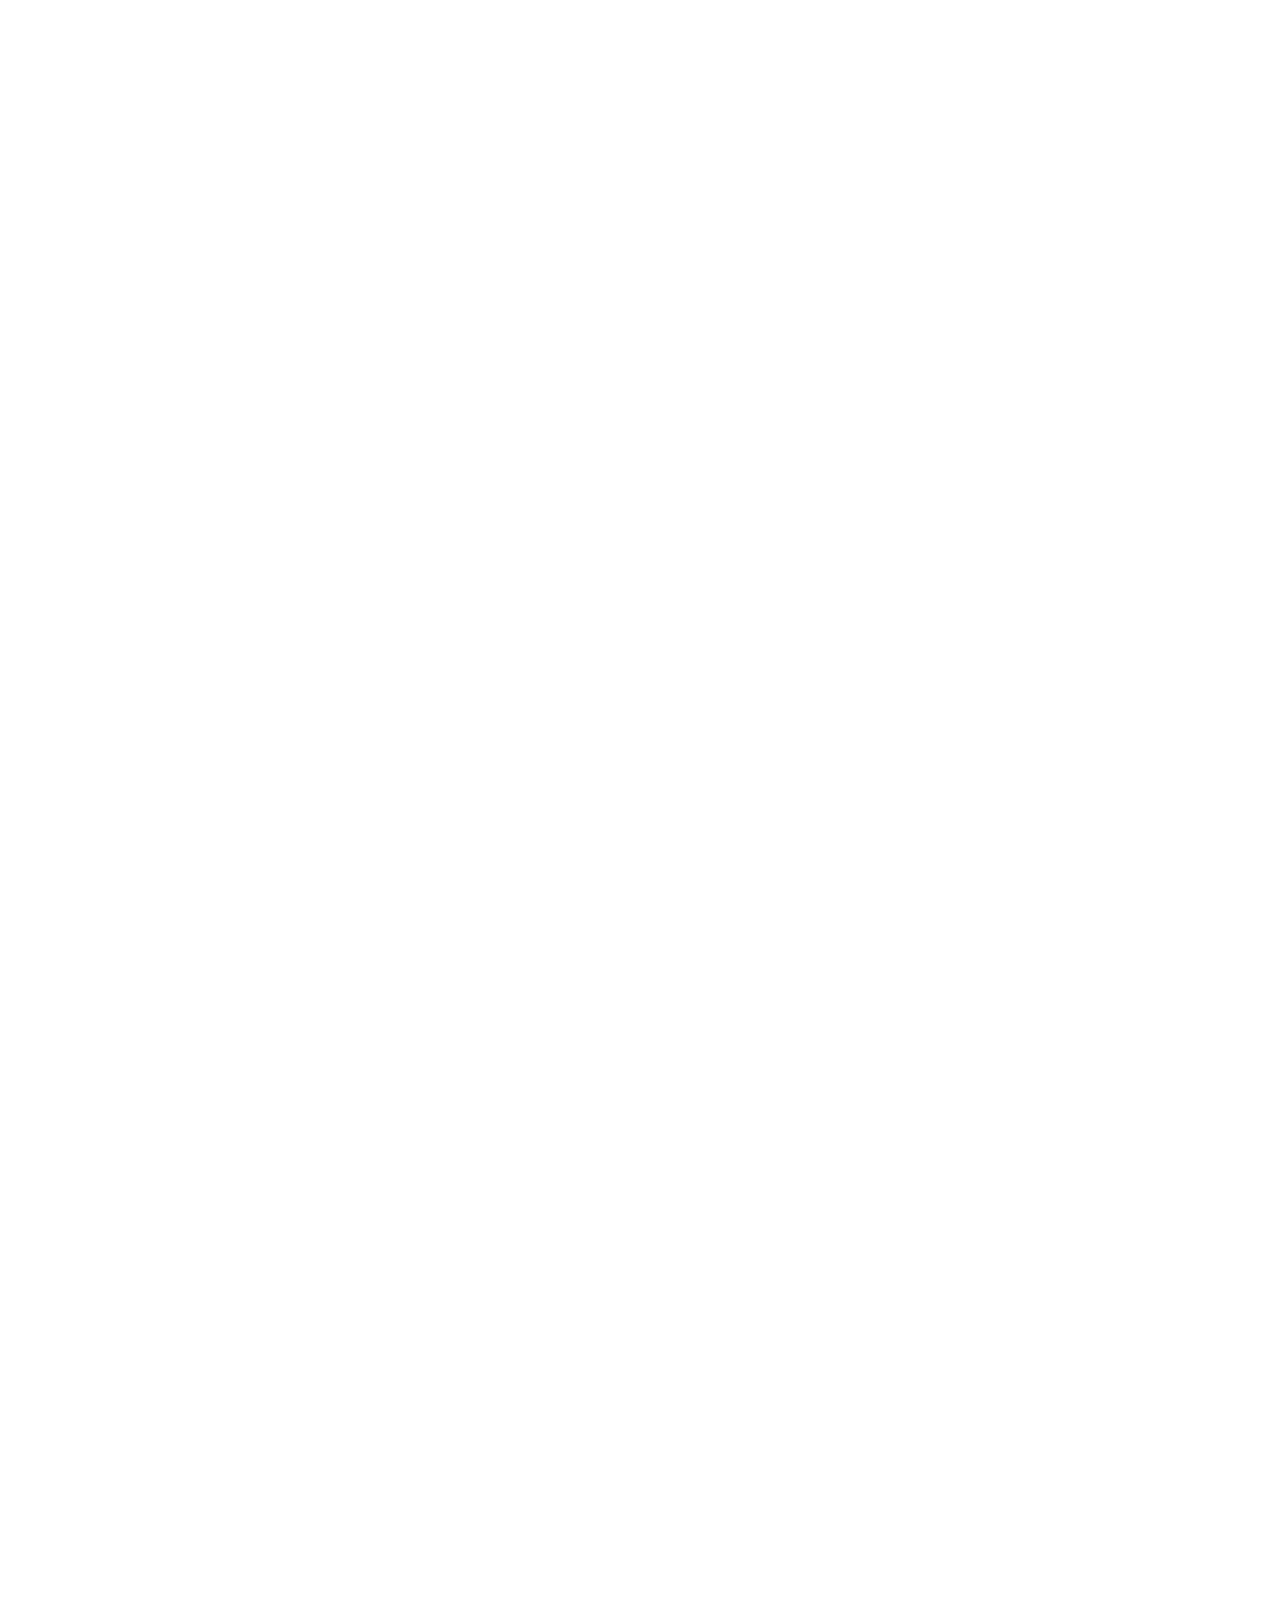
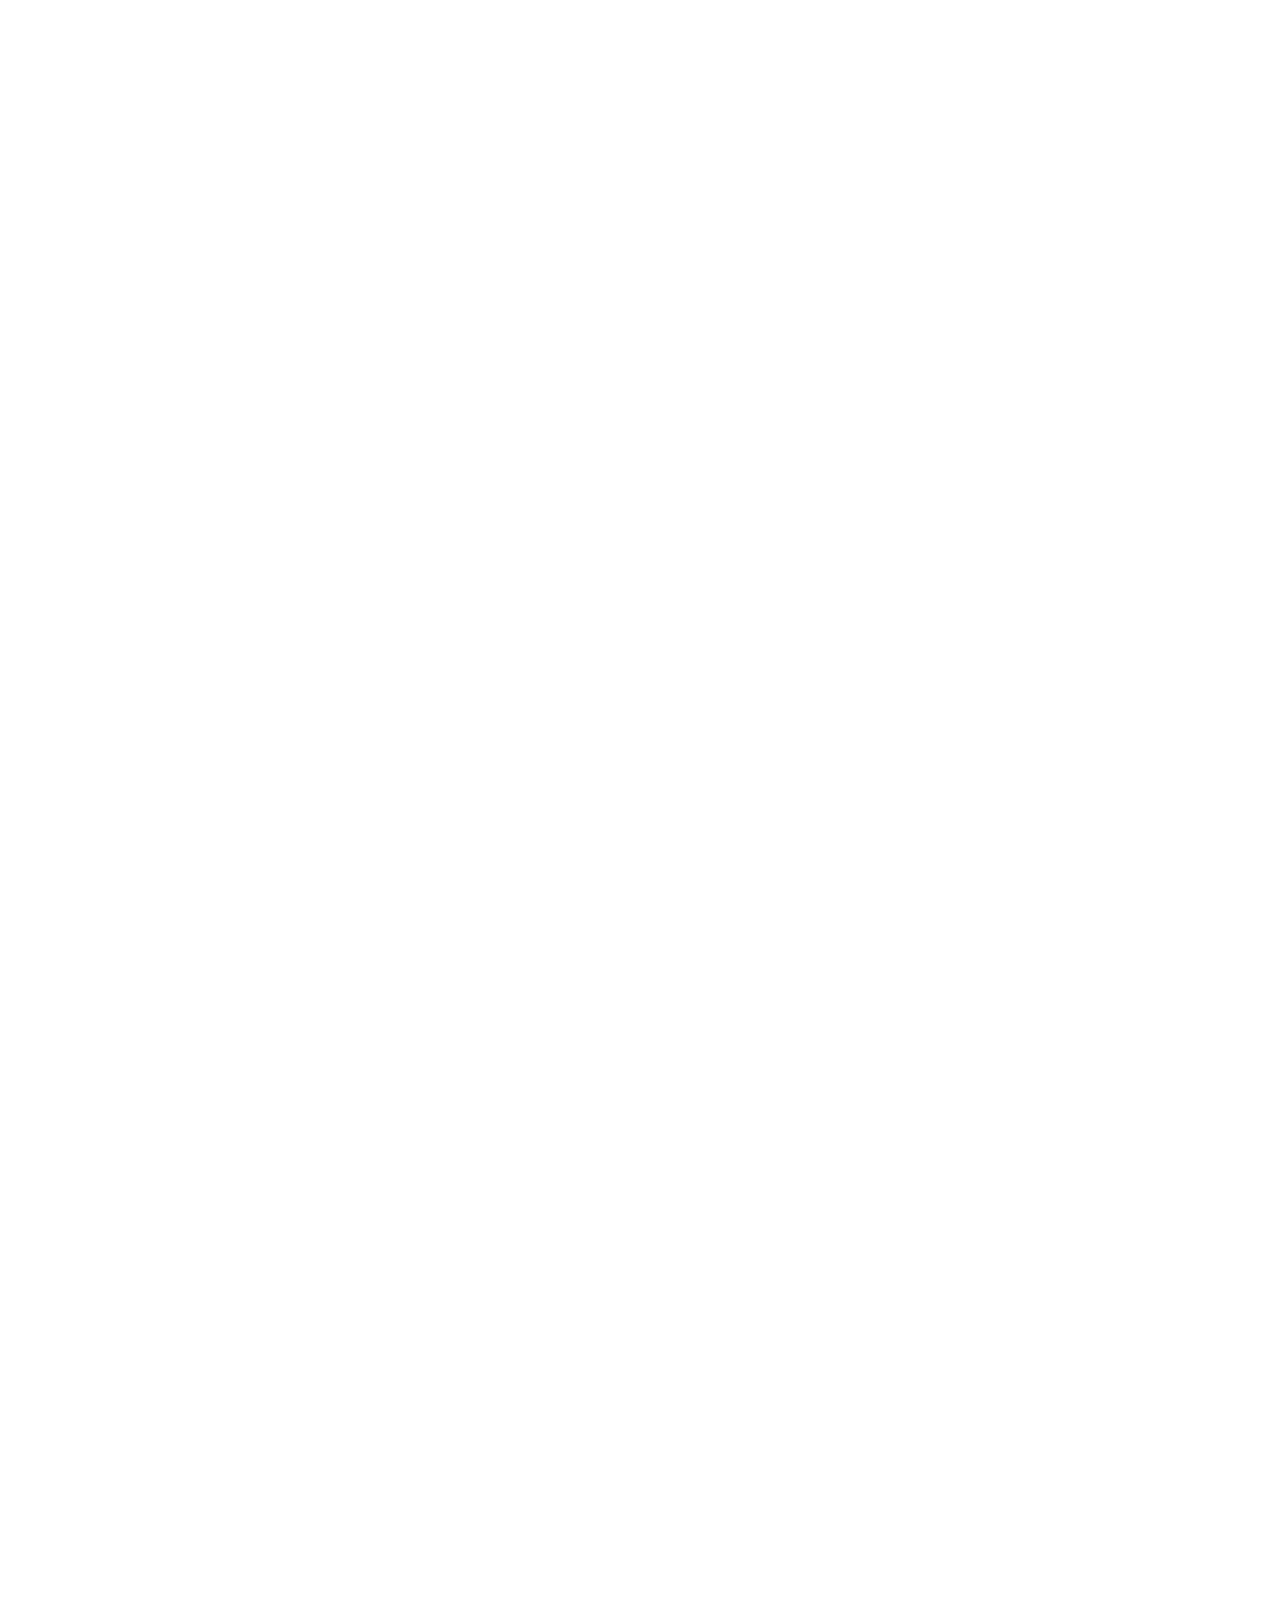
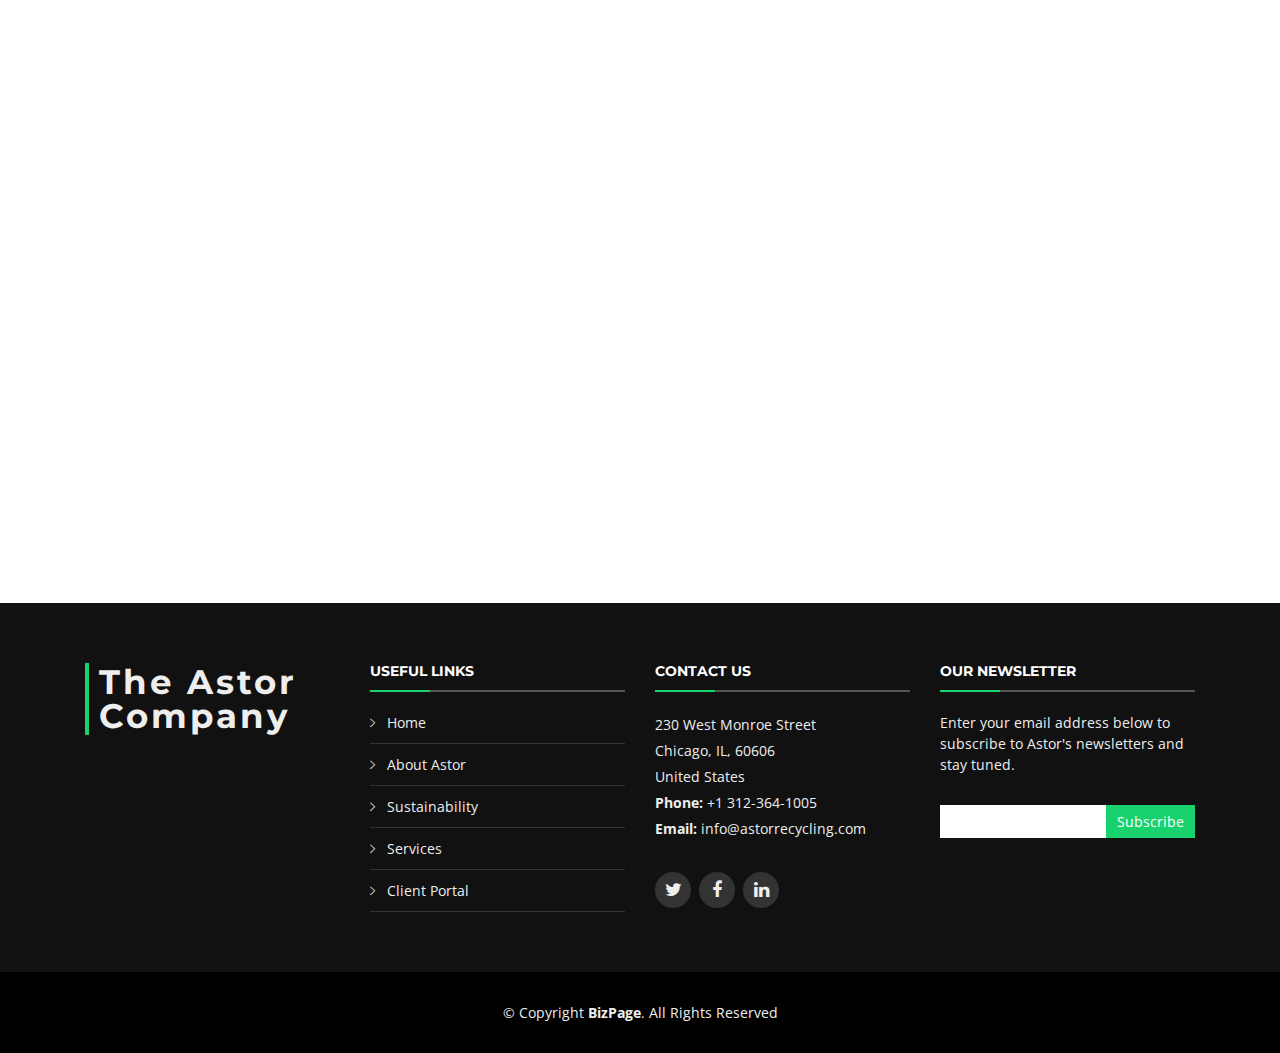
==== commit 46a889a1: "Add files via upload" ====
--- a/index.html
+++ b/index.html
@@ -46,7 +46,7 @@
       <div id="logo" class="pull-left">
         <!--<h1><a href="#intro" class="scrollto">The Astor Company</a></h1>-->
         <!-- Uncomment below if you prefer to use an image logo -->
-		<a href="#intro"><img src="img/Astorlogo.png" alt="The Astor Company"></a>
+		<a href="#intro"><img src="img/Astorlogo.png" alt="The Astor Company"</a> 
       </div>
 
       <nav id="nav-menu-container">
@@ -54,8 +54,8 @@
           <li class="menu-active"><a href="#intro">Home</a></li>
           <li><a href="#about">About Astor</a>
 		    <ul>
-			<li><a href ="#">Who We Are</a></li>
-			<li><a href ="#">Who We Serve</a><li>
+			<li><a href ="whoweare.html">Who We Are</a></li>
+			<li><a href ="whoweserve.html">Who We Serve</a><li>
 			<li><a href ="#">History</a><li>
 			<li><a href ="#">Vision</a><li> 
 			<li><a href ="#">Leadership</a><li> 
@@ -72,7 +72,7 @@
 				<li><a href ="#">Data Reporting</a></li>
 			</ul>
 		  </li>
-          <li><a href="#team">Client Portal</a>
+          <li><a href="http://astordashboard.com/Front">Client Portal</a>
 		    <ul>
 				<li><a href ="#">Sign Up</a></li>
 				<li><a href ="#">Log In</a></li>
@@ -101,7 +101,7 @@
                 <h2>Corporate Sustainability Consulting</h2>
 				<!-- Modified to Astor Slogan(Lansing) -->
                 <p>Help companies define and achieve sustainability goals through design, implementation and management of programs that reduce carbon footprints and turn waste into energy.</p><!-- Add details later(Lansing) -->
-                <!--<a href="#featured-services" class="btn-get-started scrollto">Get Started</a>-->
+                <a href="#featured-services" class="btn-get-started scrollto">Learn More</a>
               </div>
             </div>
           </div>
@@ -111,7 +111,7 @@
               <div class="carousel-content">
                 <h2>Cost Effective Recycling</h2>
                 <p>Implement a cost-effective program and environmentally safe disposal to coordinate your disposal and recycling initiatives.</p>
-                <a href="#featured-services" class="btn-get-started scrollto">Get Started</a>
+                <a href="#featured-services" class="btn-get-started scrollto">Learn More</a>
               </div>
             </div>
           </div>
@@ -121,7 +121,7 @@
               <div class="carousel-content">
                 <h2>Sustainability Audit</h2>
                 <p>Provide a complete environmental sustainability audit to establish a recycling program better fits your company's needs.</p>
-                <a href="#featured-services" class="btn-get-started scrollto">Get Started</a>
+                <a href="#featured-services" class="btn-get-started scrollto">Learn More</a>
               </div>
             </div>
           </div>
@@ -131,7 +131,7 @@
               <div class="carousel-content">
                 <h2>Analytical Data Reporting</h2>
                 <p>Follow up with each program with a detailed monthly recycling report to visualize the progress and results.</p>
-                <a href="#featured-services" class="btn-get-started scrollto">Get Started</a>
+                <a href="#featured-services" class="btn-get-started scrollto">Learn More</a>
               </div>
             </div>
           </div>
@@ -259,7 +259,7 @@
 
         <header class="section-header wow fadeInUp">
           <h3>Services</h3>
-          <p>aaa.</p>
+          <p>The Astor Company goes beyond traditional consultation to essential implementation, management and quantitative metrics of sustainability programs for our clients.</p>
         </header>
 
         <div class="row">
@@ -267,33 +267,34 @@
           <div class="col-lg-4 col-md-6 box wow bounceInUp" data-wow-duration="1.4s">
             <div class="icon"><i class="ion-ios-analytics-outline"></i></div>
             <h4 class="title"><a href="">Sustainability Consulting</a></h4>
-            <p class="description">Voluptatum deleniti atque corrupti quos dolores et quas molestias excepturi sint occaecati cupiditate non provident</p>
+            <p class="description">The Astor Company offers full suite consulting service to help companies define and achieve sustainability goals. </p>
+          </div>
+		  <div class="col-lg-4 col-md-6 box wow bounceInUp" data-wow-delay="0.1s" data-wow-duration="1.4s">
+            <div class="icon"><i class="ion-ios-people-outline"></i></div>
+            <h4 class="title"><a href="">Sustainability Audit </a></h4>
+            <p class="description">The Astor Company provides a complete environmental sustainability audit of your existing operation, new construction or construction-in-progress.</p>
           </div>
           <div class="col-lg-4 col-md-6 box wow bounceInUp" data-wow-duration="1.4s">
             <div class="icon"><i class="ion-ios-bookmarks-outline"></i></div>
             <h4 class="title"><a href="">Waste Program Design</a></h4>
-            <p class="description">Minim veniam, quis nostrud exercitation ullamco laboris nisi ut aliquip ex ea commodo consequat tarad limino ata</p>
+            <p class="description"> After the assessment of Astor's exclusive Sustainability Audit, we design waste programs around opportunities, assets and growths.</p>
           </div>
           <div class="col-lg-4 col-md-6 box wow bounceInUp" data-wow-duration="1.4s">
             <div class="icon"><i class="ion-ios-paper-outline"></i></div>
             <h4 class="title"><a href="">Waste Stream Optimization</a></h4>
-            <p class="description">Duis aute irure dolor in reprehenderit in voluptate velit esse cillum dolore eu fugiat nulla pariatur</p>
+            <p class="description">The Astor Company guide your operations through efficient transitions to realize the program design and optimize your sustainability daily practices.</p>
           </div>
           <div class="col-lg-4 col-md-6 box wow bounceInUp 2nd line" data-wow-delay="0.1s" data-wow-duration="1.4s">
             <div class="icon"><i class="ion-ios-speedometer-outline"></i></div>
             <h4 class="title"><a href="">Waste/Recycling Management</a></h4>
-            <p class="description">Excepteur sint occaecat cupidatat non proident, sunt in culpa qui officia deserunt mollit anim id est laborum</p>
+            <p class="description">The Astor Company's professionals manage the logistics of your program while constantly monitoring, measuring and fine tuning it.</p>
           </div>
           <div class="col-lg-4 col-md-6 box wow bounceInUp 2nd line" data-wow-delay="0.1s" data-wow-duration="1.4s">
             <div class="icon"><i class="ion-ios-barcode-outline"></i></div>
             <h4 class="title"><a href="">Data Reporting</a></h4>
-            <p class="description">At vero eos et accusamus et iusto odio dignissimos ducimus qui blanditiis praesentium voluptatum deleniti atque</p>
-          <!--</div>
-          <div class="col-lg-4 col-md-6 box wow bounceInUp" data-wow-delay="0.1s" data-wow-duration="1.4s">
-            <div class="icon"><i class="ion-ios-people-outline"></i></div>
-            <h4 class="title"><a href="">Eiusmod Tempor</a></h4>
-            <p class="description">Et harum quidem rerum facilis est et expedita distinctio. Nam libero tempore, cum soluta nobis est eligendi</p>
-          </div>-->
+            <p class="description">A detailed analytical report will be provided weekly to update and instruct clients on the performance of the sustainability.</p>
+         </div>
+        
 
         </div>
 
@@ -368,7 +369,7 @@
 
   				<div class="col-lg-3 col-6 text-center">
             <span data-toggle="counter-up">9000</span>
-            <p>Locations Servicing</p>
+            <p>Locations Managing</p>
   				</div>
 
           <div class="col-lg-3 col-6 text-center">
@@ -388,7 +389,7 @@
 
   			</div>
 
-        <div class="facts-img">
+        <!--<div class="facts-img">
           <img src="img/facts-img.png" alt="" class="img-fluid">
         </div>
 
@@ -409,9 +410,9 @@
           <div class="col-lg-12">
             <ul id="portfolio-flters">
               <li data-filter="*" class="filter-active">All</li>
-              <li data-filter=".filter-app">App</li>
-              <li data-filter=".filter-card">Card</li>
-              <li data-filter=".filter-web">Web</li>
+              <!--<li data-filter=".filter-app">Retail</li>
+              <li data-filter=".filter-card"></li>
+              <li data-filter=".filter-web">Web</li>-->
             </ul>
           </div>
         </div>
@@ -421,14 +422,14 @@
           <div class="col-lg-4 col-md-6 portfolio-item filter-app wow fadeInUp">
             <div class="portfolio-wrap">
               <figure>
-                <img src="img/portfolio/app1.jpg" class="img-fluid" alt="">
-                <a href="img/portfolio/app1.jpg" data-lightbox="portfolio" data-title="App 1" class="link-preview" title="Preview"><i class="ion ion-eye"></i></a>
+                <img src="img/industry/retailChains.jpg" class="img-fluid" alt="" >
+                <a href="img/industry/retailChains.jpg" data-lightbox="portfolio" data-title="App 1" class="link-preview" title="Preview"><i class="ion ion-eye"></i></a>
                 <a href="#" class="link-details" title="More Details"><i class="ion ion-android-open"></i></a>
               </figure>
 
               <div class="portfolio-info">
-                <h4><a href="#">App 1</a></h4>
-                <p>App</p>
+                <h4><a href="#">Retail Chains</a></h4>
+                <p>Retail</p>
               </div>
             </div>
           </div>
@@ -436,14 +437,14 @@
           <div class="col-lg-4 col-md-6 portfolio-item filter-web wow fadeInUp" data-wow-delay="0.1s">
             <div class="portfolio-wrap">
               <figure>
-                <img src="img/portfolio/web3.jpg" class="img-fluid" alt="">
-                <a href="img/portfolio/web3.jpg" class="link-preview" data-lightbox="portfolio" data-title="Web 3" title="Preview"><i class="ion ion-eye"></i></a>
+                <img src="img/industry/flyoverwh.jpeg" class="img-fluid" alt="">
+                <a href="img/industry/flyoverwh.jpeg" class="link-preview" data-lightbox="portfolio" data-title="Web 3" title="Preview"><i class="ion ion-eye"></i></a>
                 <a href="#" class="link-details" title="More Details"><i class="ion ion-android-open"></i></a>
               </figure>
 
               <div class="portfolio-info">
-                <h4><a href="#">Web 3</a></h4>
-                <p>Web</p>
+                <h4><a href="#">Distribution & Warehouses</a></h4>
+                <p>Logistics</p>
               </div>
             </div>
           </div>
@@ -451,14 +452,14 @@
           <div class="col-lg-4 col-md-6 portfolio-item filter-app wow fadeInUp" data-wow-delay="0.2s">
             <div class="portfolio-wrap">
               <figure>
-                <img src="img/portfolio/app2.jpg" class="img-fluid" alt="">
-                <a href="img/portfolio/app2.jpg" class="link-preview" data-lightbox="portfolio" data-title="App 2" title="Preview"><i class="ion ion-eye"></i></a>
+                <img src="img/industry/winegrocery.jpeg" class="img-fluid" alt="">
+                <a href="img/industry/winegrocery.jpeg" class="link-preview" data-lightbox="portfolio" data-title="App 2" title="Preview"><i class="ion ion-eye"></i></a>
                 <a href="#" class="link-details" title="More Details"><i class="ion ion-android-open"></i></a>
               </figure>
 
               <div class="portfolio-info">
-                <h4><a href="#">App 2</a></h4>
-                <p>App</p>
+                <h4><a href="#">Grocery Stores</a></h4>
+                <p>Food Retail</p>
               </div>
             </div>
           </div>
@@ -466,14 +467,14 @@
           <div class="col-lg-4 col-md-6 portfolio-item filter-card wow fadeInUp">
             <div class="portfolio-wrap">
               <figure>
-                <img src="img/portfolio/card2.jpg" class="img-fluid" alt="">
-                <a href="img/portfolio/card2.jpg" class="link-preview" data-lightbox="portfolio" data-title="Card 2" title="Preview"><i class="ion ion-eye"></i></a>
+                <img src="img/industry/Hospital.jpeg" class="img-fluid" alt="">
+                <a href="img/industry/Hospital.jpeg" class="link-preview" data-lightbox="portfolio" data-title="Card 2" title="Preview"><i class="ion ion-eye"></i></a>
                 <a href="#" class="link-details" title="More Details"><i class="ion ion-android-open"></i></a>
               </figure>
 
               <div class="portfolio-info">
-                <h4><a href="#">Card 2</a></h4>
-                <p>Card</p>
+                <h4><a href="#">Hospitals</a></h4>
+                <p>Health care</p>
               </div>
             </div>
           </div>
@@ -481,14 +482,14 @@
           <div class="col-lg-4 col-md-6 portfolio-item filter-web wow fadeInUp" data-wow-delay="0.1s">
             <div class="portfolio-wrap">
               <figure>
-                <img src="img/portfolio/web2.jpg" class="img-fluid" alt="">
-                <a href="img/portfolio/web2.jpg" class="link-preview" data-lightbox="portfolio" data-title="Web 2" title="Preview"><i class="ion ion-eye"></i></a>
+                <img src="img/industry/Manufacturing.jpeg" class="img-fluid" alt="">
+                <a href="img/industry/Manufacturing.jpeg" class="link-preview" data-lightbox="portfolio" data-title="Web 2" title="Preview"><i class="ion ion-eye"></i></a>
                 <a href="#" class="link-details" title="More Details"><i class="ion ion-android-open"></i></a>
               </figure>
 
               <div class="portfolio-info">
-                <h4><a href="#">Web 2</a></h4>
-                <p>Web</p>
+                <h4><a href="#">Manufacturing</a></h4>
+                <p>Manufacturing</p>
               </div>
             </div>
           </div>
@@ -496,14 +497,14 @@
           <div class="col-lg-4 col-md-6 portfolio-item filter-app wow fadeInUp" data-wow-delay="0.2s">
             <div class="portfolio-wrap">
               <figure>
-                <img src="img/portfolio/app3.jpg" class="img-fluid" alt="">
-                <a href="img/portfolio/app3.jpg" class="link-preview" data-lightbox="portfolio" data-title="App 3" title="Preview"><i class="ion ion-eye"></i></a>
+                <img src="img/industry/shopping mall.jpeg" class="img-fluid" alt="">
+                <a href="img/industry/shopping mall.jpeg" class="link-preview" data-lightbox="portfolio" data-title="App 3" title="Preview"><i class="ion ion-eye"></i></a>
                 <a href="#" class="link-details" title="More Details"><i class="ion ion-android-open"></i></a>
               </figure>
 
               <div class="portfolio-info">
-                <h4><a href="#">App 3</a></h4>
-                <p>App</p>
+                <h4><a href="#">Shopping Mall</a></h4>
+                <p>Retail</p>
               </div>
             </div>
           </div>
@@ -511,14 +512,14 @@
           <div class="col-lg-4 col-md-6 portfolio-item filter-card wow fadeInUp">
             <div class="portfolio-wrap">
               <figure>
-                <img src="img/portfolio/card1.jpg" class="img-fluid" alt="">
-                <a href="img/portfolio/card1.jpg" class="link-preview" data-lightbox="portfolio" data-title="Card 1" title="Preview"><i class="ion ion-eye"></i></a>
+                <img src="img/industry/pharmacy.jpeg" class="img-fluid" alt="">
+                <a href="img/industry/pharmacy.jpeg" class="link-preview" data-lightbox="portfolio" data-title="Card 1" title="Preview"><i class="ion ion-eye"></i></a>
                 <a href="#" class="link-details" title="More Details"><i class="ion ion-android-open"></i></a>
               </figure>
 
               <div class="portfolio-info">
-                <h4><a href="#">Card 1</a></h4>
-                <p>Card</p>
+                <h4><a href="#">Pharmacy</a></h4>
+                <p>Health care</p>
               </div>
             </div>
           </div>
@@ -526,14 +527,14 @@
           <div class="col-lg-4 col-md-6 portfolio-item filter-card wow fadeInUp" data-wow-delay="0.1s">
             <div class="portfolio-wrap">
               <figure>
-                <img src="img/portfolio/card3.jpg" class="img-fluid" alt="">
-                <a href="img/portfolio/card3.jpg" class="link-preview" data-lightbox="portfolio" data-title="Card 3" title="Preview"><i class="ion ion-eye"></i></a>
+                <img src="img/industry/Construction.jpeg" class="img-fluid" alt="">
+                <a href="img/industry/Construction.jpeg" class="link-preview" data-lightbox="portfolio" data-title="Card 3" title="Preview"><i class="ion ion-eye"></i></a>
                 <a href="#" class="link-details" title="More Details"><i class="ion ion-android-open"></i></a>
               </figure>
 
               <div class="portfolio-info">
-                <h4><a href="#">Card 3</a></h4>
-                <p>Card</p>
+                <h4><a href="#">Real Estate Developers</a></h4>
+                <p>Real Estate</p>
               </div>
             </div>
           </div>
@@ -541,14 +542,14 @@
           <div class="col-lg-4 col-md-6 portfolio-item filter-web wow fadeInUp" data-wow-delay="0.2s">
             <div class="portfolio-wrap">
               <figure>
-                <img src="img/portfolio/web1.jpg" class="img-fluid" alt="">
-                <a href="img/portfolio/web1.jpg" class="link-preview" data-lightbox="portfolio" data-title="Web 1" title="Preview"><i class="ion ion-eye"></i></a>
+                <img src="img/industry/wholesale.jpg" class="img-fluid" alt="">
+                <a href="img/industry/wholesale.jpg" class="link-preview" data-lightbox="portfolio" data-title="Web 1" title="Preview"><i class="ion ion-eye"></i></a>
                 <a href="#" class="link-details" title="More Details"><i class="ion ion-android-open"></i></a>
               </figure>
 
               <div class="portfolio-info">
-                <h4><a href="#">Web 1</a></h4>
-                <p>Web</p>
+                <h4><a href="#">Wholesale Business</a></h4>
+                <p>Wholesale</p>
               </div>
             </div>
           </div>
@@ -561,7 +562,7 @@
     <!--==========================
       Clients Section
     ============================-->
-    <section id="clients" class="wow fadeInUp">
+    <!--<section id="clients" class="wow fadeInUp">
       <div class="container">
 
         <header class="section-header">
@@ -657,7 +658,7 @@
     <!--==========================
       Team Section
     ============================-->
-    <section id="team">
+    <!--<section id="team">
       <div class="container">
         <div class="section-header wow fadeInUp">
           <h3>Team</h3>
@@ -751,7 +752,7 @@
 
         <div class="section-header">
           <h3>Contact Us</h3>
-          <p>Sed ut perspiciatis unde omnis iste natus error sit voluptatem accusantium doloremque</p>
+          <p></p>
         </div>
 
         <div class="row contact-info">
@@ -760,7 +761,7 @@
             <div class="contact-address">
               <i class="ion-ios-location-outline"></i>
               <h3>Address</h3>
-              <address>A108 Adam Street, NY 535022, USA</address>
+              <address>230 West Monoroe Street,Suite 1460,Chicago,IL,6066</address>
             </div>
           </div>
 
@@ -768,7 +769,7 @@
             <div class="contact-phone">
               <i class="ion-ios-telephone-outline"></i>
               <h3>Phone Number</h3>
-              <p><a href="tel:+155895548855">+1 5589 55488 55</a></p>
+              <p><a href="tel:+155895548855">+1 312-364-1005</a></p>
             </div>
           </div>
 
@@ -776,7 +777,7 @@
             <div class="contact-email">
               <i class="ion-ios-email-outline"></i>
               <h3>Email</h3>
-              <p><a href="mailto:info@example.com">info@example.com</a></p>
+              <p><a href="mailto:info@astorrecycling.com">info@astorrecycling.com</a></p>
             </div>
           </div>
 
@@ -822,44 +823,44 @@
         <div class="row">
 
           <div class="col-lg-3 col-md-6 footer-info">
-            <h3>BizPage</h3>
-            <p>Cras fermentum odio eu feugiat lide par naso tierra. Justo eget nada terra videa magna derita valies darta donna mare fermentum iaculis eu non diam phasellus. Scelerisque felis imperdiet proin fermentum leo. Amet volutpat consequat mauris nunc congue.</p>
+            <h3>The Astor Company</h3>
+            <p></p>
           </div>
 
           <div class="col-lg-3 col-md-6 footer-links">
             <h4>Useful Links</h4>
             <ul>
               <li><i class="ion-ios-arrow-right"></i> <a href="#">Home</a></li>
-              <li><i class="ion-ios-arrow-right"></i> <a href="#">About us</a></li>
+              <li><i class="ion-ios-arrow-right"></i> <a href="#">About Astor</a></li>
+              <li><i class="ion-ios-arrow-right"></i> <a href="#">Sustainability</a></li>
               <li><i class="ion-ios-arrow-right"></i> <a href="#">Services</a></li>
-              <li><i class="ion-ios-arrow-right"></i> <a href="#">Terms of service</a></li>
-              <li><i class="ion-ios-arrow-right"></i> <a href="#">Privacy policy</a></li>
+              <li><i class="ion-ios-arrow-right"></i> <a href="#">Client Portal</a></li>
             </ul>
           </div>
 
           <div class="col-lg-3 col-md-6 footer-contact">
             <h4>Contact Us</h4>
             <p>
-              A108 Adam Street <br>
-              New York, NY 535022<br>
+              230 West Monroe Street <br>
+              Chicago, IL, 60606<br>
               United States <br>
-              <strong>Phone:</strong> +1 5589 55488 55<br>
-              <strong>Email:</strong> info@example.com<br>
+              <strong>Phone:</strong> +1 312-364-1005<br>
+              <strong>Email:</strong> info@astorrecycling.com<br>
             </p>
 
             <div class="social-links">
-              <a href="#" class="twitter"><i class="fa fa-twitter"></i></a>
-              <a href="#" class="facebook"><i class="fa fa-facebook"></i></a>
-              <a href="#" class="instagram"><i class="fa fa-instagram"></i></a>
-              <a href="#" class="google-plus"><i class="fa fa-google-plus"></i></a>
-              <a href="#" class="linkedin"><i class="fa fa-linkedin"></i></a>
-            </div>
-
-          </div>
-
-          <div class="col-lg-3 col-md-6 footer-newsletter">
+              <a href="https://twitter.com/AstorCompany" class="twitter"><i class="fa fa-twitter"></i></a>
+              <a href="https://www.facebook.com/theastorcompany/" class="facebook"><i class="fa fa-facebook"></i></a>
+              <!--<a href="#" class="instagram"><i class="fa fa-instagram"></i></a>-->
+              <!--<a href="#" class="google-plus"><i class="fa fa-google-plus"></i></a>-->
+              <a href="https://www.linkedin.com/company/astor-recycling-co" class="linkedin"><i class="fa fa-linkedin"></i></a>
+            </div>
+
+          </div>
+
+            <div class="col-lg-3 col-md-6 footer-newsletter">
             <h4>Our Newsletter</h4>
-            <p>Tamen quem nulla quae legam multos aute sint culpa legam noster magna veniam enim veniam illum dolore legam minim quorum culpa amet magna export quem marada parida nodela caramase seza.</p>
+            <p>Enter your email address below to subscribe to Astor's newsletters and stay tuned.</p>
             <form action="" method="post">
               <input type="email" name="email"><input type="submit"  value="Subscribe">
             </form>
@@ -880,7 +881,7 @@
           Licensing information: https://bootstrapmade.com/license/
           Purchase the pro version with working PHP/AJAX contact form: https://bootstrapmade.com/buy/?theme=BizPage
         -->
-        Best <a href="https://bootstrapmade.com/">Bootstrap Templates</a> by BootstrapMade
+        <!--Best <a href="https://bootstrapmade.com/">Bootstrap Templates</a> by BootstrapMade
       </div>
     </div>
   </footer><!-- #footer -->
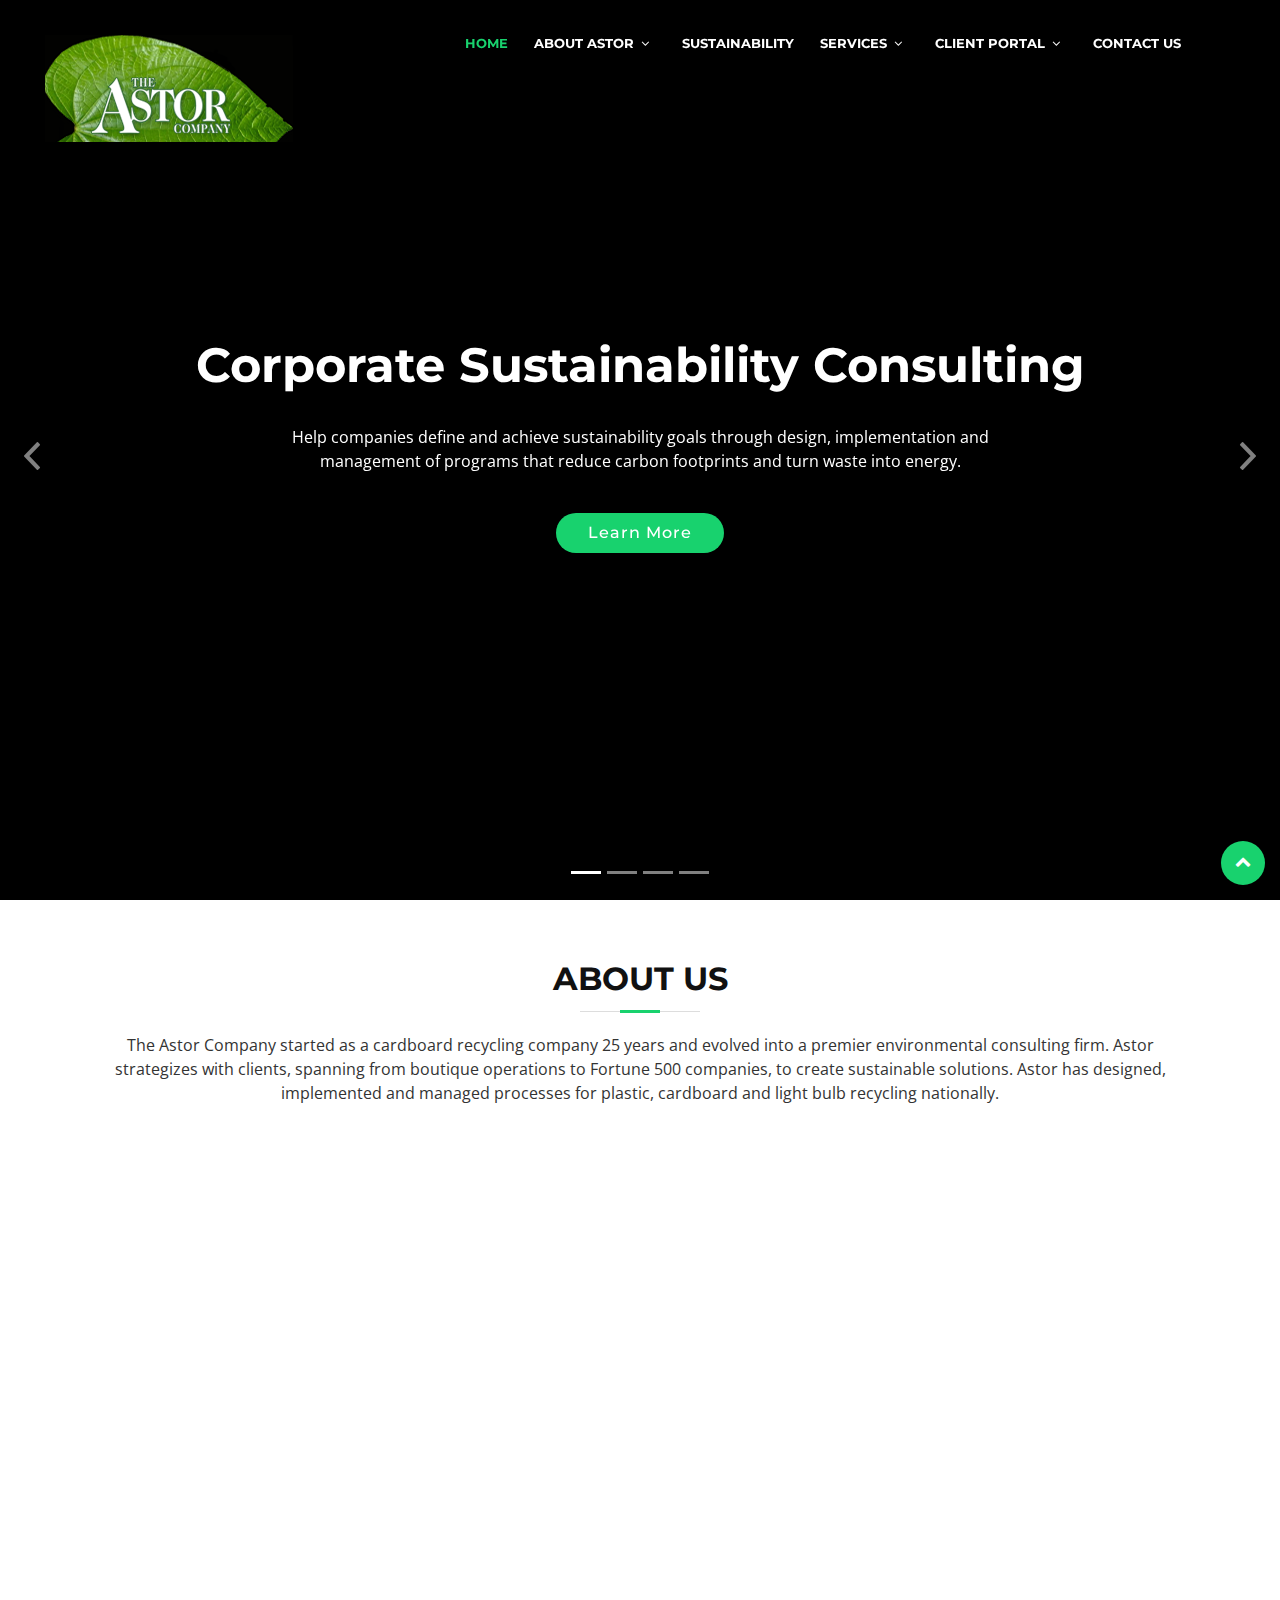
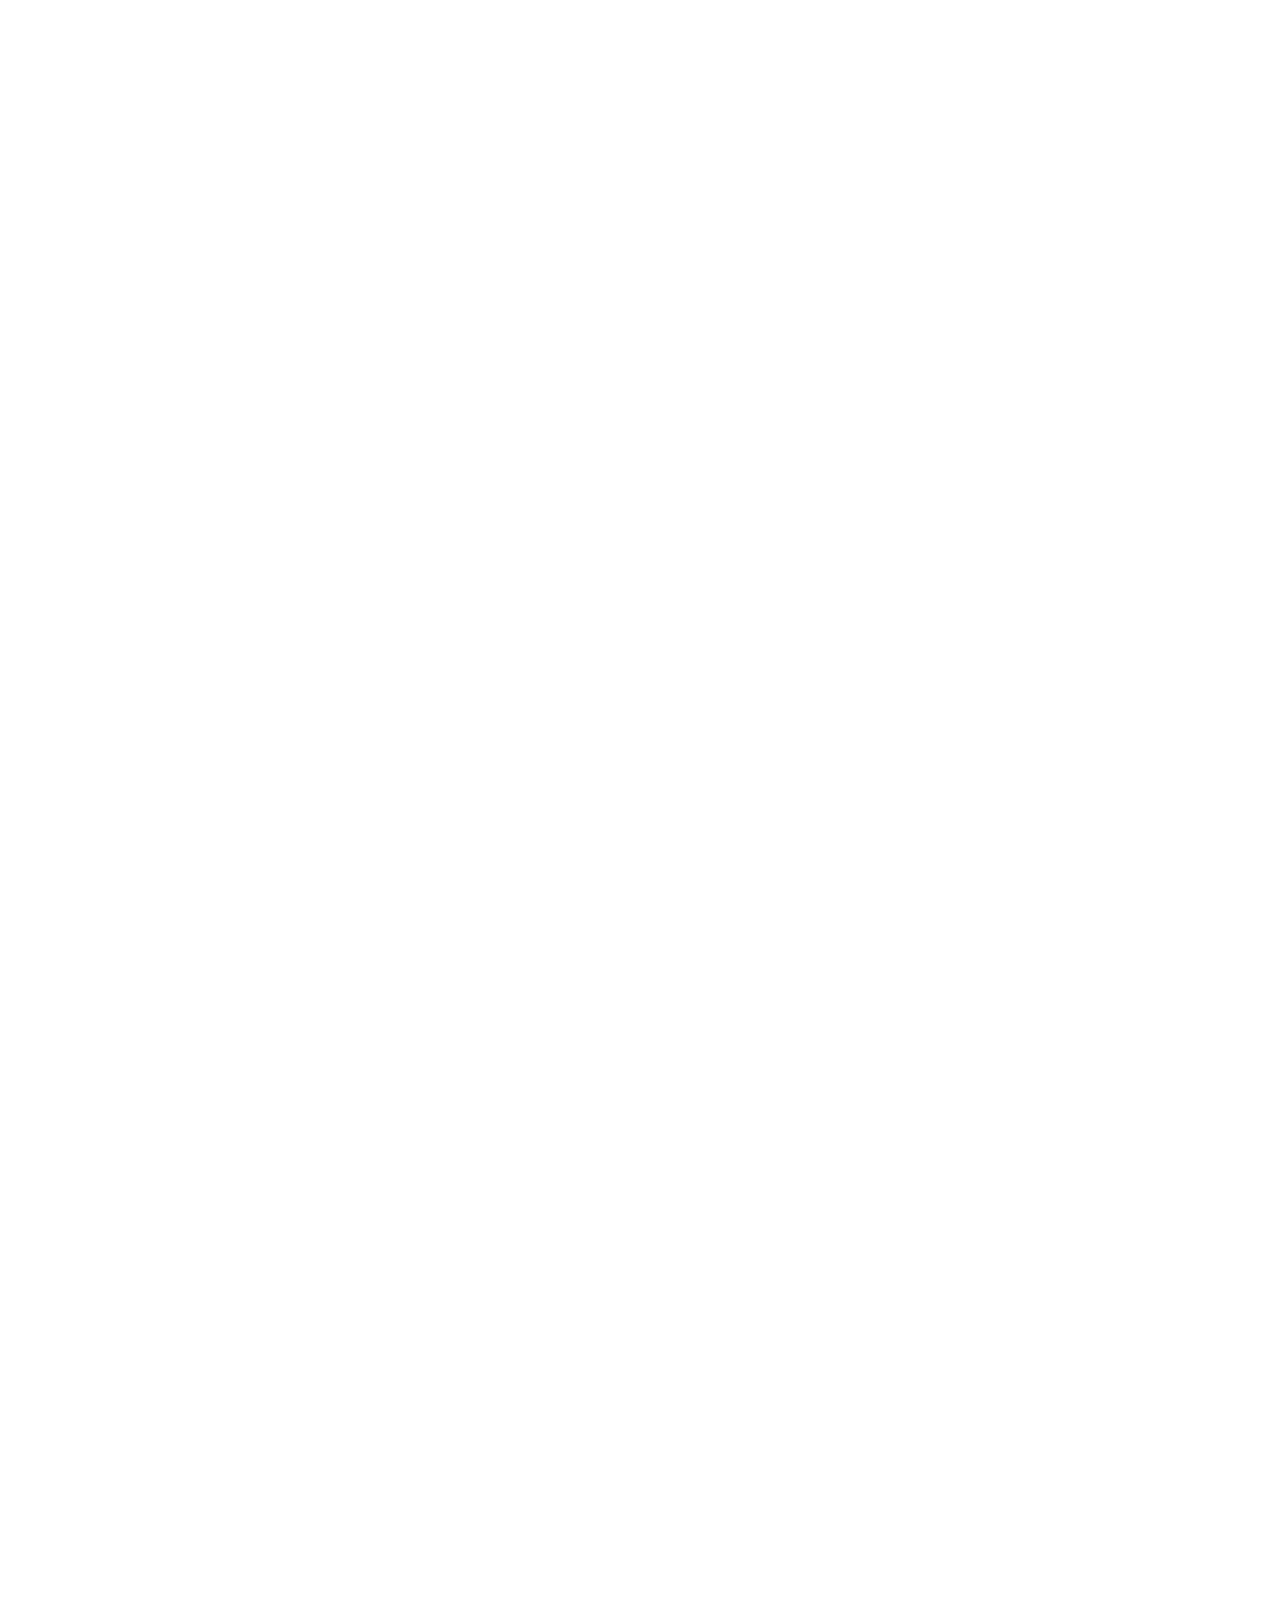
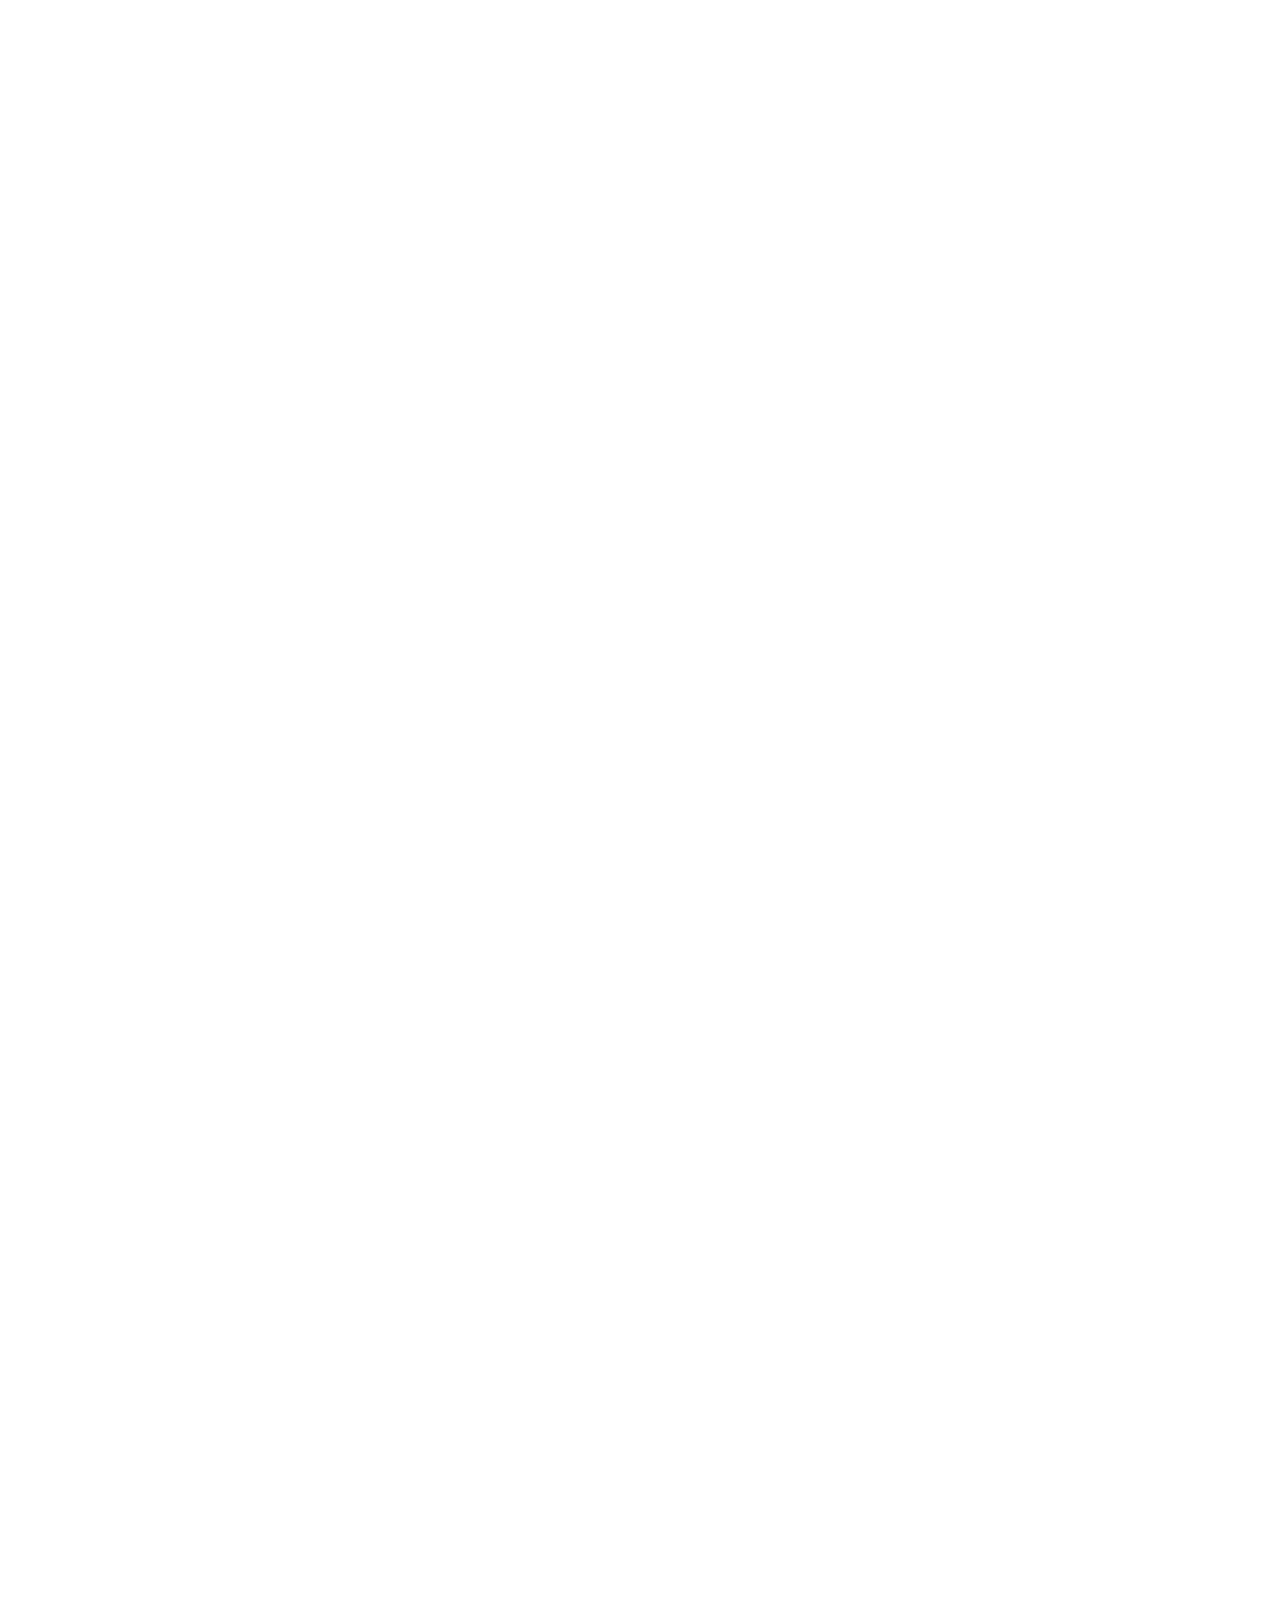
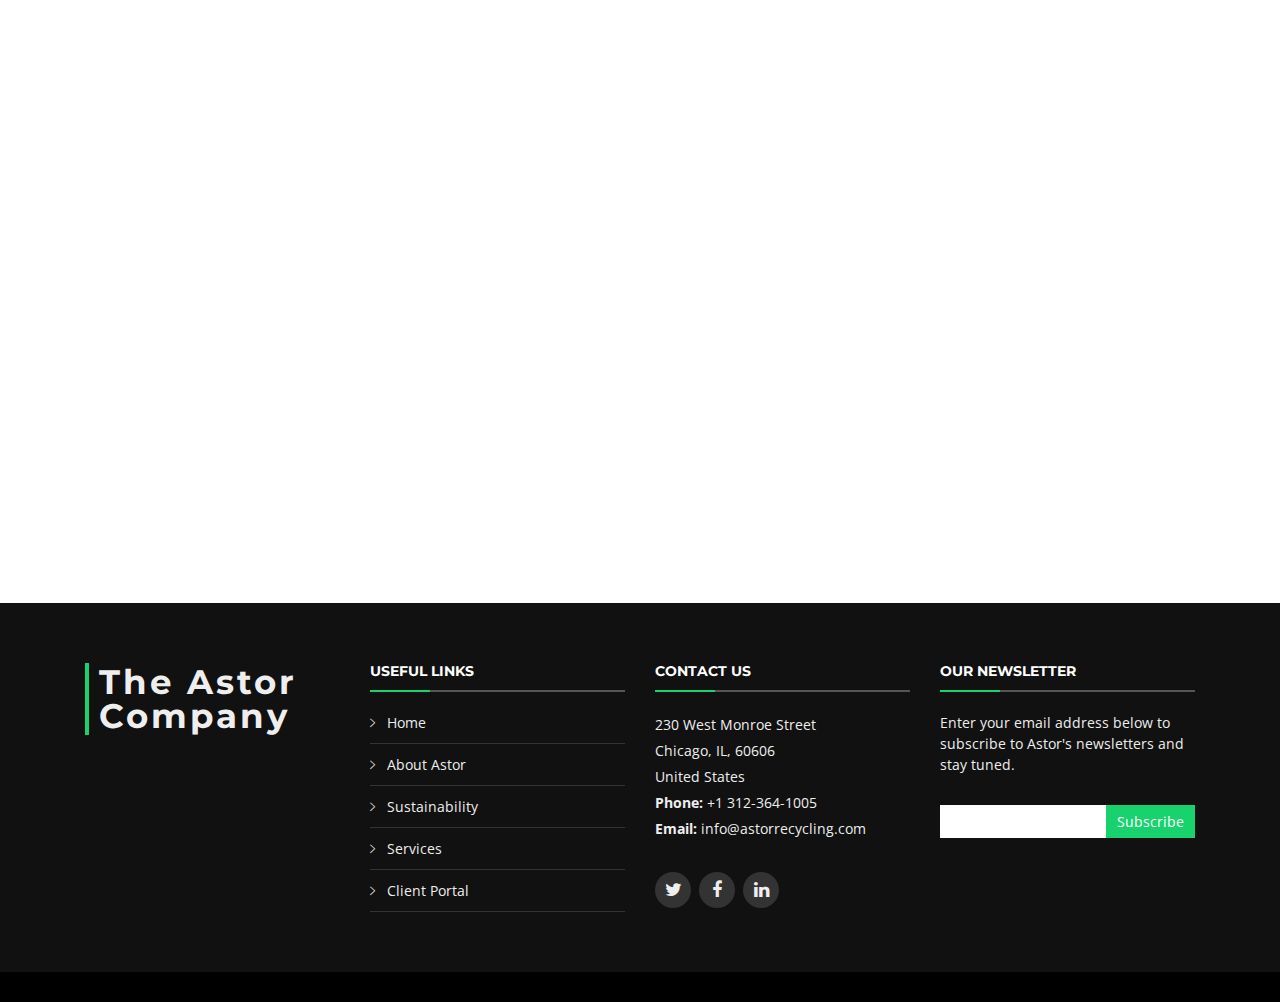
==== commit 91291a08: "nav bar" ====
--- a/index.html
+++ b/index.html
@@ -56,7 +56,7 @@
 		    <ul>
 			<li><a href ="whoweare.html">Who We Are</a></li>
 			<li><a href ="whoweserve.html">Who We Serve</a><li>
-			<li><a href ="#">History</a><li>
+			<li><a href ="history.html">History</a><li>
 			<li><a href ="#">Vision</a><li> 
 			<li><a href ="#">Leadership</a><li> 
 			<li><a href ="#">Team</a><li> 
@@ -482,8 +482,8 @@
           <div class="col-lg-4 col-md-6 portfolio-item filter-web wow fadeInUp" data-wow-delay="0.1s">
             <div class="portfolio-wrap">
               <figure>
-                <img src="img/industry/Manufacturing.jpeg" class="img-fluid" alt="">
-                <a href="img/industry/Manufacturing.jpeg" class="link-preview" data-lightbox="portfolio" data-title="Web 2" title="Preview"><i class="ion ion-eye"></i></a>
+                <img src="img/industry/Manufacturing.jpg" class="img-fluid" alt="">
+                <a href="img/industry/Manufacturing.jpg" class="link-preview" data-lightbox="portfolio" data-title="Web 2" title="Preview"><i class="ion ion-eye"></i></a>
                 <a href="#" class="link-details" title="More Details"><i class="ion ion-android-open"></i></a>
               </figure>
 
@@ -497,8 +497,8 @@
           <div class="col-lg-4 col-md-6 portfolio-item filter-app wow fadeInUp" data-wow-delay="0.2s">
             <div class="portfolio-wrap">
               <figure>
-                <img src="img/industry/shopping mall.jpeg" class="img-fluid" alt="">
-                <a href="img/industry/shopping mall.jpeg" class="link-preview" data-lightbox="portfolio" data-title="App 3" title="Preview"><i class="ion ion-eye"></i></a>
+                <img src="img/industry/shopping mall.jpg" class="img-fluid" alt="">
+                <a href="img/industry/shopping mall.jpg" class="link-preview" data-lightbox="portfolio" data-title="App 3" title="Preview"><i class="ion ion-eye"></i></a>
                 <a href="#" class="link-details" title="More Details"><i class="ion ion-android-open"></i></a>
               </figure>
 
@@ -512,8 +512,8 @@
           <div class="col-lg-4 col-md-6 portfolio-item filter-card wow fadeInUp">
             <div class="portfolio-wrap">
               <figure>
-                <img src="img/industry/pharmacy.jpeg" class="img-fluid" alt="">
-                <a href="img/industry/pharmacy.jpeg" class="link-preview" data-lightbox="portfolio" data-title="Card 1" title="Preview"><i class="ion ion-eye"></i></a>
+                <img src="img/industry/pharmacy.jpg" class="img-fluid" alt="">
+                <a href="img/industry/pharmacy.jpg" class="link-preview" data-lightbox="portfolio" data-title="Card 1" title="Preview"><i class="ion ion-eye"></i></a>
                 <a href="#" class="link-details" title="More Details"><i class="ion ion-android-open"></i></a>
               </figure>
 
@@ -527,8 +527,8 @@
           <div class="col-lg-4 col-md-6 portfolio-item filter-card wow fadeInUp" data-wow-delay="0.1s">
             <div class="portfolio-wrap">
               <figure>
-                <img src="img/industry/Construction.jpeg" class="img-fluid" alt="">
-                <a href="img/industry/Construction.jpeg" class="link-preview" data-lightbox="portfolio" data-title="Card 3" title="Preview"><i class="ion ion-eye"></i></a>
+                <img src="img/industry/Construction.jpg" class="img-fluid" alt="">
+                <a href="img/industry/Construction.jpg" class="link-preview" data-lightbox="portfolio" data-title="Card 3" title="Preview"><i class="ion ion-eye"></i></a>
                 <a href="#" class="link-details" title="More Details"><i class="ion ion-android-open"></i></a>
               </figure>
 
@@ -830,8 +830,8 @@
           <div class="col-lg-3 col-md-6 footer-links">
             <h4>Useful Links</h4>
             <ul>
-              <li><i class="ion-ios-arrow-right"></i> <a href="#">Home</a></li>
-              <li><i class="ion-ios-arrow-right"></i> <a href="#">About Astor</a></li>
+              <li><i class="ion-ios-arrow-right"></i> <a href="#home">Home</a></li>
+              <li><i class="ion-ios-arrow-right"></i> <a href="#about">About Astor</a></li>
               <li><i class="ion-ios-arrow-right"></i> <a href="#">Sustainability</a></li>
               <li><i class="ion-ios-arrow-right"></i> <a href="#">Services</a></li>
               <li><i class="ion-ios-arrow-right"></i> <a href="#">Client Portal</a></li>
@@ -870,7 +870,7 @@
       </div>
     </div>
 
-    <div class="container">
+    <!--<div class="container">
       <div class="copyright">
         &copy; Copyright <strong>BizPage</strong>. All Rights Reserved
       </div>
@@ -895,7 +895,7 @@
   <script src="lib/easing/easing.min.js"></script>
   <script src="lib/superfish/hoverIntent.js"></script>
   <script src="lib/superfish/superfish.min.js"></script>
-  <script src="lib/wow/wow.min.js"></script>
+  <script src="lib/wow/wow.min.js"></script>  <!-- delete could result in no background color of nav bar after scrolling-->
   <script src="lib/waypoints/waypoints.min.js"></script>
   <script src="lib/counterup/counterup.min.js"></script>
   <script src="lib/owlcarousel/owl.carousel.min.js"></script>
--- a/css/style.css
+++ b/css/style.css
@@ -78,6 +78,7 @@
   right: 0;
   transition: all 0.5s;
   z-index: 997;
+  background-color:rgba(0,0,0,0.9);
 }
 
 #header.header-scrolled {
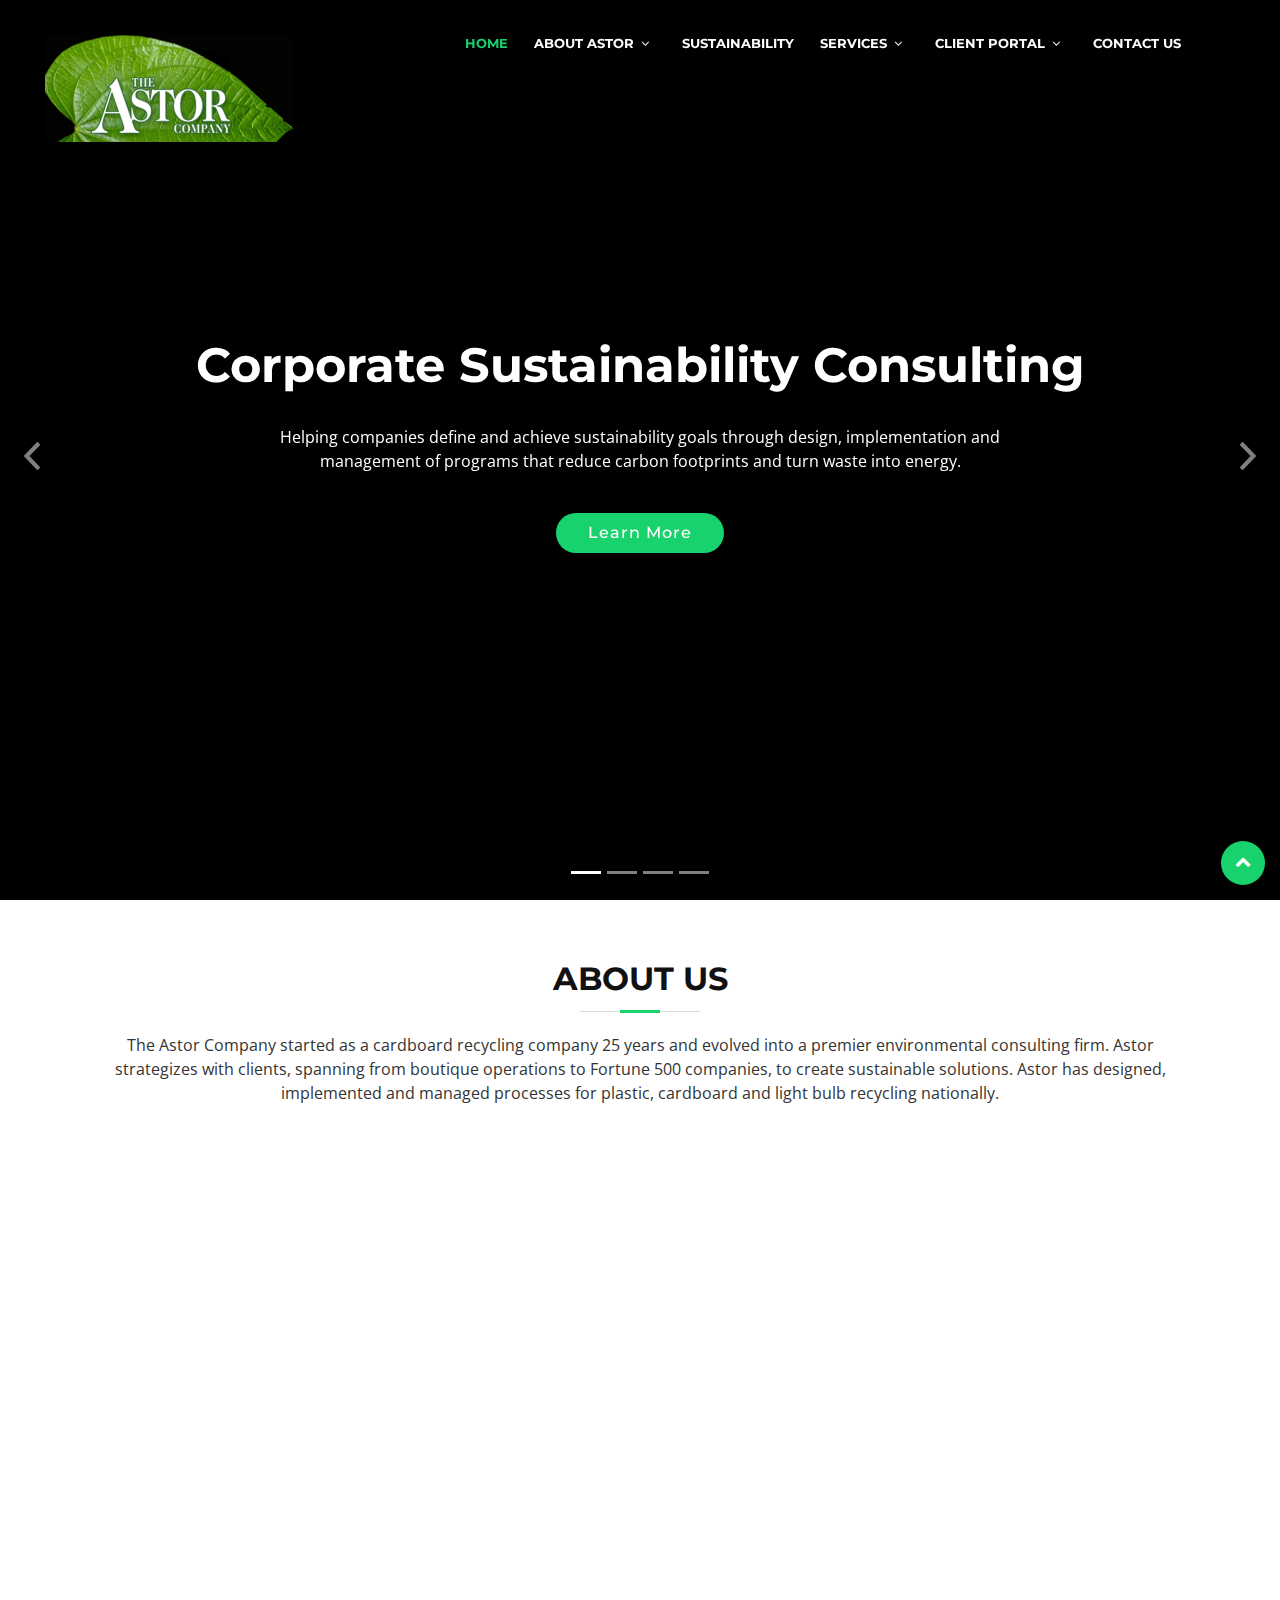
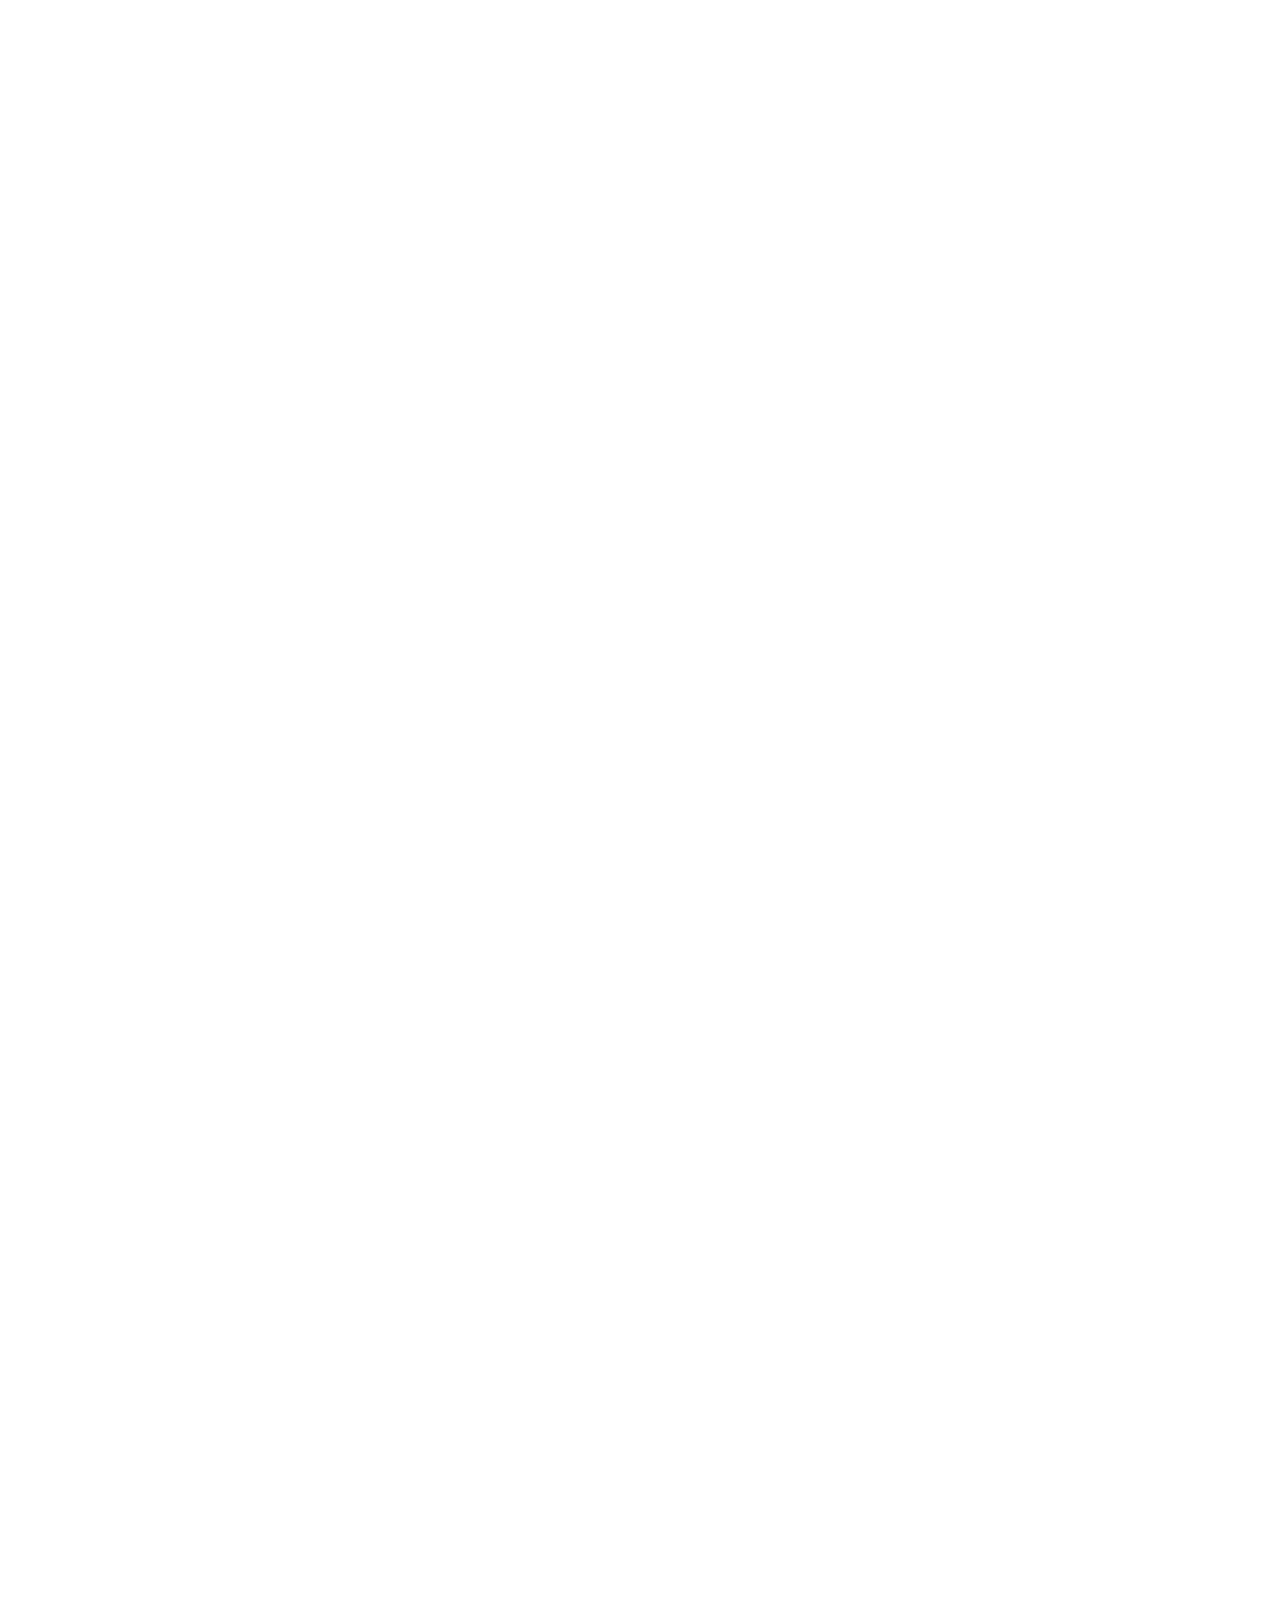
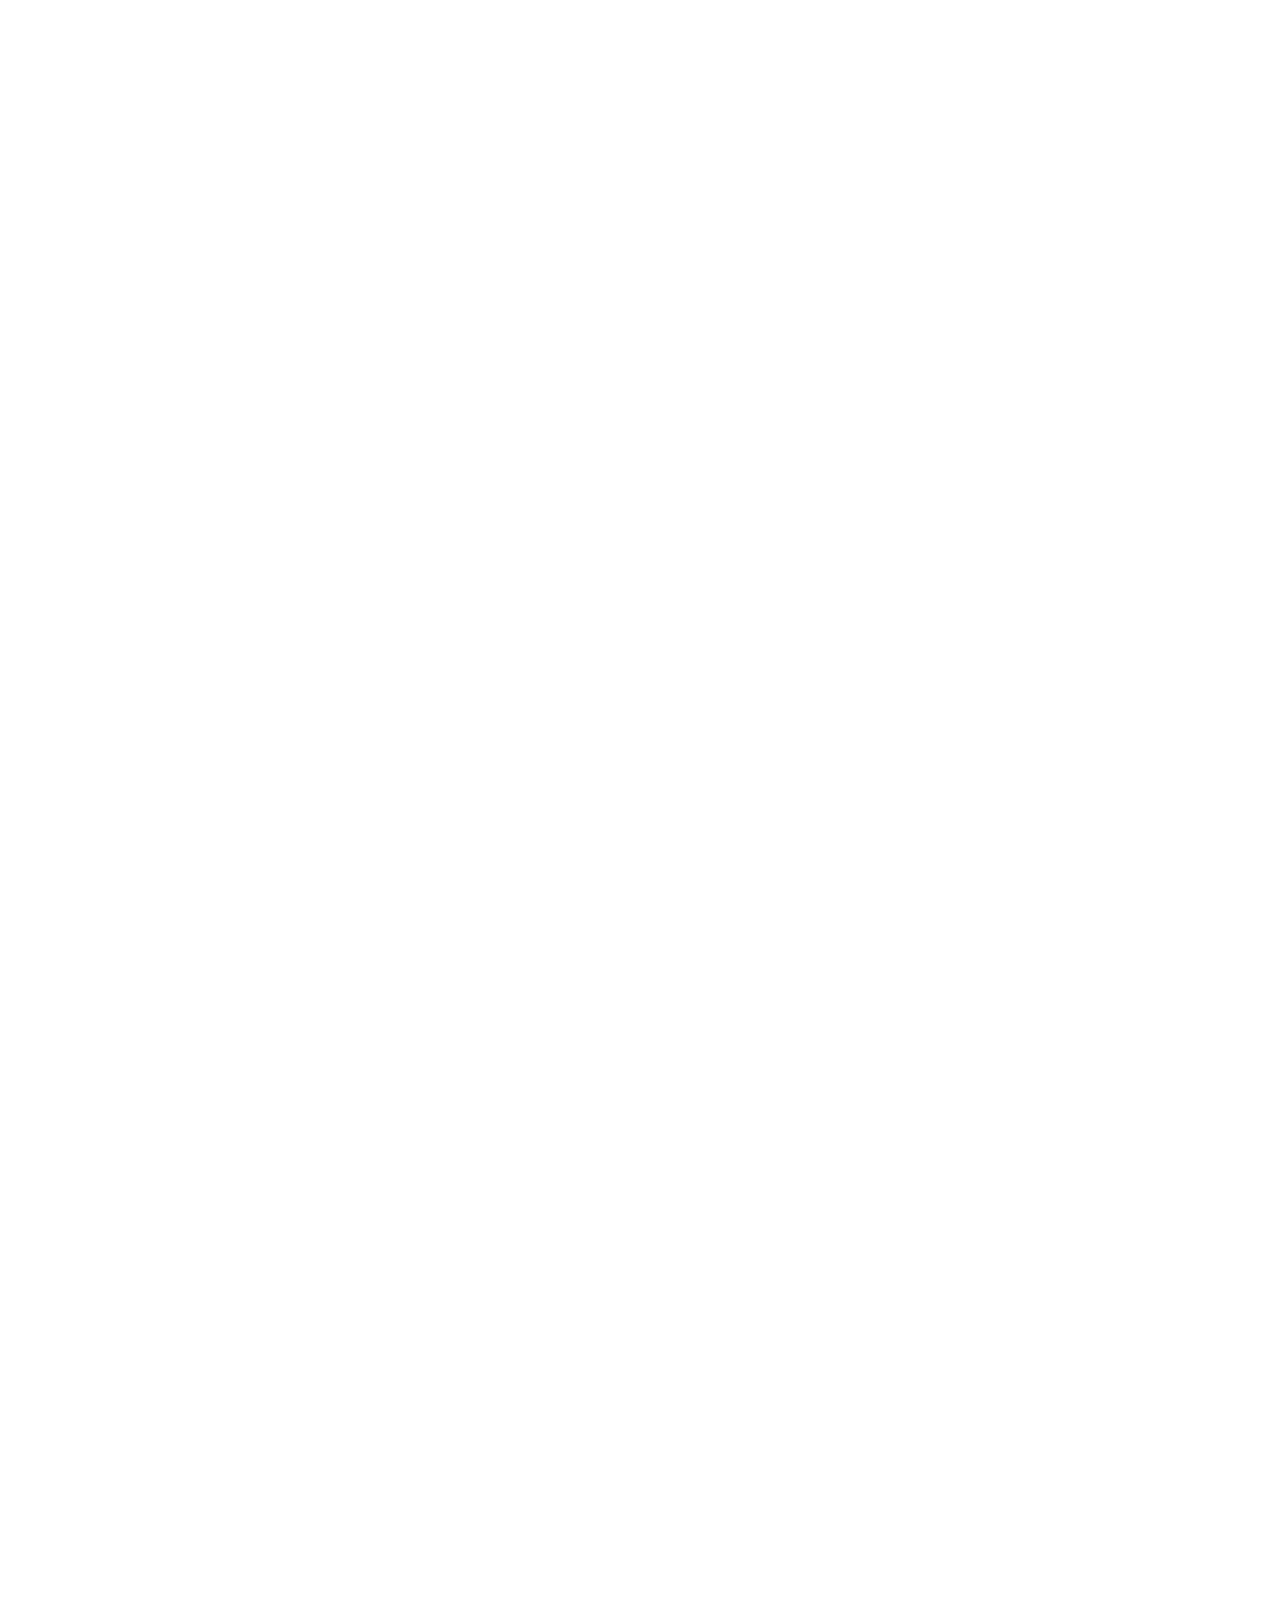
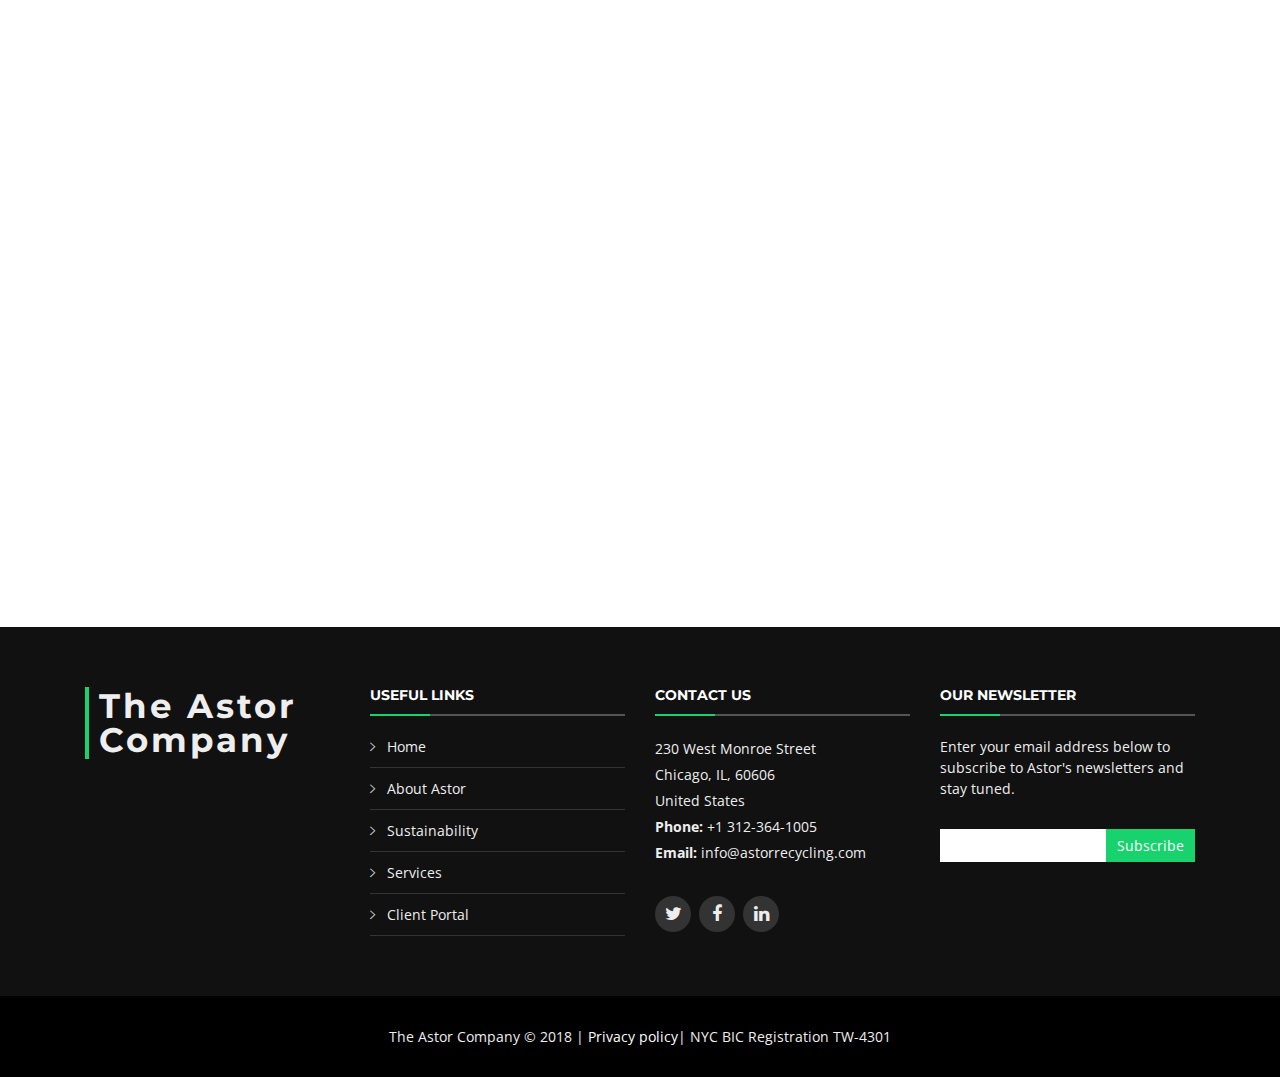
==== commit 3fdf0cfb: "add files via upload" ====
--- a/index.html
+++ b/index.html
@@ -1,912 +1,914 @@
-<!DOCTYPE html>
-<html lang="en">
-<head>
-  <meta charset="utf-8">
-  <title>The Astor Company</title>
-  <meta content="width=device-width, initial-scale=1.0" name="viewport">
-  <meta content="" name="keywords">
-  <meta content="" name="description">
-
-  <!-- Favicons -->
-  <link href="img/favicon.png" rel="icon">
-  <link href="img/apple-touch-icon.png" rel="apple-touch-icon">
-
-  <!-- Google Fonts -->
-  <link href="https://fonts.googleapis.com/css?family=Open+Sans:300,300i,400,400i,700,700i|Montserrat:300,400,500,700" rel="stylesheet">
-
-  <!-- Bootstrap CSS File -->
-  <link href="lib/bootstrap/css/bootstrap.min.css" rel="stylesheet">
-
-  <!-- Libraries CSS Files -->
-  <link href="lib/font-awesome/css/font-awesome.min.css" rel="stylesheet">
-  <link href="lib/animate/animate.min.css" rel="stylesheet">
-  <link href="lib/ionicons/css/ionicons.min.css" rel="stylesheet">
-  <link href="lib/owlcarousel/assets/owl.carousel.min.css" rel="stylesheet">
-  <link href="lib/lightbox/css/lightbox.min.css" rel="stylesheet">
-
-  <!-- Main Stylesheet File -->
-  <link href="css/style.css" rel="stylesheet">
-
-  <!-- =======================================================
-    Theme Name: BizPage
-    Theme URL: https://bootstrapmade.com/bizpage-bootstrap-business-template/
-    Author: BootstrapMade.com
-    License: https://bootstrapmade.com/license/
-  ======================================================= -->
-</head>
-
-<body>
-
-  <!--==========================
-    Header
-  ============================-->
-  <header id="header">
-    <div class="container-fluid">
-
-      <div id="logo" class="pull-left">
-        <!--<h1><a href="#intro" class="scrollto">The Astor Company</a></h1>-->
-        <!-- Uncomment below if you prefer to use an image logo -->
-		<a href="#intro"><img src="img/Astorlogo.png" alt="The Astor Company"</a> 
-      </div>
-
-      <nav id="nav-menu-container">
-        <ul class="nav-menu">
-          <li class="menu-active"><a href="#intro">Home</a></li>
-          <li><a href="#about">About Astor</a>
-		    <ul>
-			<li><a href ="whoweare.html">Who We Are</a></li>
-			<li><a href ="whoweserve.html">Who We Serve</a><li>
-			<li><a href ="history.html">History</a><li>
-			<li><a href ="#">Vision</a><li> 
-			<li><a href ="#">Leadership</a><li> 
-			<li><a href ="#">Team</a><li> 
-			<li><a href ="#">News</a><li>
-			</ul> 
-		  </li>
-          <li><a href="#services">Sustainability</a></li>
-          <li><a href="#portfolio">Services</a>
-			<ul>
-				<li><a href ="#">Waste Management</a></li>
-				<li><a href ="#">Commercial Recycling</a></li>
-				<li><a href ="#">Sustainability Audit</a></li>
-				<li><a href ="#">Data Reporting</a></li>
-			</ul>
-		  </li>
-          <li><a href="http://astordashboard.com/Front">Client Portal</a>
-		    <ul>
-				<li><a href ="#">Sign Up</a></li>
-				<li><a href ="#">Log In</a></li>
-			</ul>
-		  </li>
-          <li><a href="#contact">Contact Us</a></li>
-        </ul>
-      </nav><!-- #nav-menu-container --><!-- #Modified menu title and drop down(Lansing)-->
-    </div>
-  </header><!-- #header -->
-
-  <!--==========================
-    Intro Section
-  ============================-->
-  <section id="intro">
-    <div class="intro-container">
-      <div id="introCarousel" class="carousel  slide carousel-fade" data-ride="carousel">
-
-        <ol class="carousel-indicators"></ol>
-
-        <div class="carousel-inner" role="listbox">
-
-          <div class="carousel-item active" style="background-image: url('img/intro-carousel backup/1.jpeg');">
-            <div class="carousel-container">
-              <div class="carousel-content">
-                <h2>Corporate Sustainability Consulting</h2>
-				<!-- Modified to Astor Slogan(Lansing) -->
-                <p>Help companies define and achieve sustainability goals through design, implementation and management of programs that reduce carbon footprints and turn waste into energy.</p><!-- Add details later(Lansing) -->
-                <a href="#featured-services" class="btn-get-started scrollto">Learn More</a>
-              </div>
-            </div>
-          </div>
-
-          <div class="carousel-item" style="background-image: url('img/intro-carousel backup/4.jpeg');">
-            <div class="carousel-container">
-              <div class="carousel-content">
-                <h2>Cost Effective Recycling</h2>
-                <p>Implement a cost-effective program and environmentally safe disposal to coordinate your disposal and recycling initiatives.</p>
-                <a href="#featured-services" class="btn-get-started scrollto">Learn More</a>
-              </div>
-            </div>
-          </div>
-
-          <div class="carousel-item" style="background-image: url('img/intro-carousel backup/16.jpeg');">
-            <div class="carousel-container">
-              <div class="carousel-content">
-                <h2>Sustainability Audit</h2>
-                <p>Provide a complete environmental sustainability audit to establish a recycling program better fits your company's needs.</p>
-                <a href="#featured-services" class="btn-get-started scrollto">Learn More</a>
-              </div>
-            </div>
-          </div>
-
-          <div class="carousel-item" style="background-image: url('img/intro-carousel backup/19.jpeg');">
-            <div class="carousel-container">
-              <div class="carousel-content">
-                <h2>Analytical Data Reporting</h2>
-                <p>Follow up with each program with a detailed monthly recycling report to visualize the progress and results.</p>
-                <a href="#featured-services" class="btn-get-started scrollto">Learn More</a>
-              </div>
-            </div>
-          </div>
-
-          <!--<div class="carousel-item" style="background-image: url('img/intro-carousel/5.jpg');">
-            <div class="carousel-container">
-              <div class="carousel-content">
-                <h2>Magnam aliquam quaerat</h2>
-                <p>Lorem ipsum dolor sit amet, consectetur adipiscing elit, sed do eiusmod tempor incididunt ut labore et dolore magna aliqua. Ut enim ad minim veniam, quis nostrud exercitation ullamco laboris nisi ut aliquip ex ea commodo consequat.</p>
-                <a href="#featured-services" class="btn-get-started scrollto">Get Started</a>
-              </div>
-            </div>
-          </div>-->
-
-        </div>
-
-        <a class="carousel-control-prev" href="#introCarousel" role="button" data-slide="prev">
-          <span class="carousel-control-prev-icon ion-chevron-left" aria-hidden="true"></span>
-          <span class="sr-only">Previous</span>
-        </a>
-
-        <a class="carousel-control-next" href="#introCarousel" role="button" data-slide="next">
-          <span class="carousel-control-next-icon ion-chevron-right" aria-hidden="true"></span>
-          <span class="sr-only">Next</span>
-        </a>
-
-      </div>
-    </div>
-  </section><!-- #intro -->
-
-  <main id="main">
-
-    <!--==========================
-      Featured Services Section
-    ============================-->
-   <!--<section id="featured-services">
-      <div class="container">
-        <div class="row">
-
-          <div class="col-lg-4 box">
-            <i class="ion-ios-bookmarks-outline"></i>
-            <h4 class="title"><a href="">Lorem Ipsum Delino</a></h4>
-            <p class="description">Voluptatum deleniti atque corrupti quos dolores et quas molestias excepturi sint occaecati cupiditate non provident</p>
-          </div>
-
-          <div class="col-lg-4 box box-bg">
-            <i class="ion-ios-stopwatch-outline"></i>
-            <h4 class="title"><a href="">Dolor Sitema</a></h4>
-            <p class="description">Minim veniam, quis nostrud exercitation ullamco laboris nisi ut aliquip ex ea commodo consequat tarad limino ata</p>
-          </div>
-
-          <div class="col-lg-4 box">
-            <i class="ion-ios-heart-outline"></i>
-            <h4 class="title"><a href="">Sed ut perspiciatis</a></h4>
-            <p class="description">Duis aute irure dolor in reprehenderit in voluptate velit esse cillum dolore eu fugiat nulla pariatur</p>
-          </div>
-
-        </div>
-      </div>
-    </section><!-- #featured-services -->
-  
-    <!--==========================
-      About Us Section
-    ============================-->
-    <section id="about">
-      <div class="container">
-
-        <header class="section-header">
-          <h3>About Us</h3>
-          <p>The Astor Company started as a cardboard recycling company 25 years and evolved into a premier environmental consulting firm. Astor strategizes with clients, spanning from boutique operations to Fortune 500 companies, to create sustainable solutions. Astor has designed, implemented and managed processes for plastic, cardboard and light bulb recycling nationally.</p>
-        </header>
-
-        <div class="row about-cols">
-
-          <div class="col-md-4 wow fadeInUp">
-            <div class="about-col">
-              <div class="img">
-                <img src="img/about-bgEarth.jpeg" alt="" class="img-fluid">
-                <div class="icon"><i class="ion-ios-speedometer-outline"></i></div>
-              </div>
-              <h2 class="title"><a href="#">Design</a></h2>
-              <p>
-                Sustainability design begins with a thorough review to establish your company's status with regard to factors that influence revenue, public perceptions and environmental impacts. 
-              </p>
-			  <!-- Need a "read more" button-->
-            </div>
-          </div>
-
-          <div class="col-md-4 wow fadeInUp" data-wow-delay="0.1s">
-            <div class="about-col">
-              <div class="img">
-                <img src="img/about-Implementation.jpeg" alt="" class="img-fluid">
-                <div class="icon"><i class="ion-ios-list-outline"></i></div>
-              </div>
-              <h2 class="title"><a href="#">Implementation</a></h2>
-              <p>
-               The Astor Company has a proven track record of designing programs that are implemented seamlessly as not to disrupt your operation but to transit efficiently.
-              </p>
-            </div>
-          </div>
-
-          <div class="col-md-4 wow fadeInUp" data-wow-delay="0.2s">
-            <div class="about-col">
-              <div class="img">
-                <img src="img/about-Management.jpg" alt="" class="img-fluid">
-                <div class="icon"><i class="ion-ios-eye-outline"></i></div>
-              </div>
-              <h2 class="title"><a href="#">Management</a></h2>
-              <p>
-                An essential part of our end-to-end solutions is the management expertise that keeps your sustainability program running at peak efficiency.
-              </p>
-            </div>
-          </div>
-
-        </div>
-
-      </div>
-    </section><!-- #about -->
-
-    <!--==========================
-      Services Section
-    ============================-->
-    <section id="services">
-      <div class="container">
-
-        <header class="section-header wow fadeInUp">
-          <h3>Services</h3>
-          <p>The Astor Company goes beyond traditional consultation to essential implementation, management and quantitative metrics of sustainability programs for our clients.</p>
-        </header>
-
-        <div class="row">
-
-          <div class="col-lg-4 col-md-6 box wow bounceInUp" data-wow-duration="1.4s">
-            <div class="icon"><i class="ion-ios-analytics-outline"></i></div>
-            <h4 class="title"><a href="">Sustainability Consulting</a></h4>
-            <p class="description">The Astor Company offers full suite consulting service to help companies define and achieve sustainability goals. </p>
-          </div>
-		  <div class="col-lg-4 col-md-6 box wow bounceInUp" data-wow-delay="0.1s" data-wow-duration="1.4s">
-            <div class="icon"><i class="ion-ios-people-outline"></i></div>
-            <h4 class="title"><a href="">Sustainability Audit </a></h4>
-            <p class="description">The Astor Company provides a complete environmental sustainability audit of your existing operation, new construction or construction-in-progress.</p>
-          </div>
-          <div class="col-lg-4 col-md-6 box wow bounceInUp" data-wow-duration="1.4s">
-            <div class="icon"><i class="ion-ios-bookmarks-outline"></i></div>
-            <h4 class="title"><a href="">Waste Program Design</a></h4>
-            <p class="description"> After the assessment of Astor's exclusive Sustainability Audit, we design waste programs around opportunities, assets and growths.</p>
-          </div>
-          <div class="col-lg-4 col-md-6 box wow bounceInUp" data-wow-duration="1.4s">
-            <div class="icon"><i class="ion-ios-paper-outline"></i></div>
-            <h4 class="title"><a href="">Waste Stream Optimization</a></h4>
-            <p class="description">The Astor Company guide your operations through efficient transitions to realize the program design and optimize your sustainability daily practices.</p>
-          </div>
-          <div class="col-lg-4 col-md-6 box wow bounceInUp 2nd line" data-wow-delay="0.1s" data-wow-duration="1.4s">
-            <div class="icon"><i class="ion-ios-speedometer-outline"></i></div>
-            <h4 class="title"><a href="">Waste/Recycling Management</a></h4>
-            <p class="description">The Astor Company's professionals manage the logistics of your program while constantly monitoring, measuring and fine tuning it.</p>
-          </div>
-          <div class="col-lg-4 col-md-6 box wow bounceInUp 2nd line" data-wow-delay="0.1s" data-wow-duration="1.4s">
-            <div class="icon"><i class="ion-ios-barcode-outline"></i></div>
-            <h4 class="title"><a href="">Data Reporting</a></h4>
-            <p class="description">A detailed analytical report will be provided weekly to update and instruct clients on the performance of the sustainability.</p>
-         </div>
-        
-
-        </div>
-
-      </div>
-    </section><!-- #services -->
-
-    <!--==========================
-      Sustainability Section (Call to Action Section)
-    ============================-->
-    <section id="call-to-action" class="wow fadeIn">
-      <div class="container text-center">
-        <h3>Sustainability</h3>
-        <p>Whether you have already taken steps toward a more environmentally responsible business or are just getting started, we urge all companies to undergo the kind of analysis delivered in The Astor Company's Signature Sustainability Audit.</p>
-        <a class="cta-btn" href="#">Learn More</a>
-      </div>
-    </section><!-- #call-to-action -->
-
-    <!--==========================
-      Skills Section
-    ============================-->
-    <!--<section id="skills">
-      <div class="container">
-
-        <header class="section-header">
-          <h3>Our Skills</h3>
-          <p>Lorem ipsum dolor sit amet, consectetur adipiscing elit, sed do eiusmod tempor incididunt ut labore et dolore magna aliqua. Ut enim ad minim veniam, quis nostrud exercitation ullamco laboris nisi ut aliquip</p>
-        </header>
-
-        <div class="skills-content">
-
-          <div class="progress">
-            <div class="progress-bar bg-success" role="progressbar" aria-valuenow="100" aria-valuemin="0" aria-valuemax="100">
-              <span class="skill">HTML <i class="val">100%</i></span>
-            </div>
-          </div>
-
-          <div class="progress">
-            <div class="progress-bar bg-info" role="progressbar" aria-valuenow="90" aria-valuemin="0" aria-valuemax="100">
-              <span class="skill">CSS <i class="val">90%</i></span>
-            </div>
-          </div>
-
-          <div class="progress">
-            <div class="progress-bar bg-warning" role="progressbar" aria-valuenow="75" aria-valuemin="0" aria-valuemax="100">
-              <span class="skill">JavaScript <i class="val">75%</i></span>
-            </div>
-          </div>
-
-          <div class="progress">
-            <div class="progress-bar bg-danger" role="progressbar" aria-valuenow="55" aria-valuemin="0" aria-valuemax="100">
-              <span class="skill">Photoshop <i class="val">55%</i></span>
-            </div>
-          </div>
-
-        </div>
-
-      </div>
-    </section>-->
-
-    <!--==========================
-      Facts Section
-    ============================-->
-    <section id="facts"  class="wow fadeIn">
-      <div class="container">
-
-        <header class="section-header">
-          <h3>Facts</h3>
-          <p>The Astor Company remains a thought leader in Corporate Sustainability Consulting by embracing the industry's ongoing evolution.</p>
-        </header>
-
-        <div class="row counters">
-
-  				<div class="col-lg-3 col-6 text-center">
-            <span data-toggle="counter-up">9000</span>
-            <p>Locations Managing</p>
-  				</div>
-
-          <div class="col-lg-3 col-6 text-center">
-            <span data-toggle="counter-up">50</span>
-            <p>States Servicing</p>
-  				</div>
-
-          <div class="col-lg-3 col-6 text-center">
-            <span data-toggle="counter-up">25</span>
-            <p>Special Projects</p>
-  				</div>
-
-          <div class="col-lg-3 col-6 text-center">
-            <span data-toggle="counter-up">20</span>
-            <p>Dedicated Staff</p>
-  				</div>
-
-  			</div>
-
-        <!--<div class="facts-img">
-          <img src="img/facts-img.png" alt="" class="img-fluid">
-        </div>
-
-      </div>
-    </section><!-- #facts -->
-
-    <!--==========================
-      Industry Section
-    ============================-->
-    <section id="portfolio"  class="section-bg" >
-      <div class="container">
-
-        <header class="section-header">
-          <h3 class="section-title">Industries</h3>
-        </header>
-
-        <div class="row">
-          <div class="col-lg-12">
-            <ul id="portfolio-flters">
-              <li data-filter="*" class="filter-active">All</li>
-              <!--<li data-filter=".filter-app">Retail</li>
-              <li data-filter=".filter-card"></li>
-              <li data-filter=".filter-web">Web</li>-->
-            </ul>
-          </div>
-        </div>
-
-        <div class="row portfolio-container">
-
-          <div class="col-lg-4 col-md-6 portfolio-item filter-app wow fadeInUp">
-            <div class="portfolio-wrap">
-              <figure>
-                <img src="img/industry/retailChains.jpg" class="img-fluid" alt="" >
-                <a href="img/industry/retailChains.jpg" data-lightbox="portfolio" data-title="App 1" class="link-preview" title="Preview"><i class="ion ion-eye"></i></a>
-                <a href="#" class="link-details" title="More Details"><i class="ion ion-android-open"></i></a>
-              </figure>
-
-              <div class="portfolio-info">
-                <h4><a href="#">Retail Chains</a></h4>
-                <p>Retail</p>
-              </div>
-            </div>
-          </div>
-
-          <div class="col-lg-4 col-md-6 portfolio-item filter-web wow fadeInUp" data-wow-delay="0.1s">
-            <div class="portfolio-wrap">
-              <figure>
-                <img src="img/industry/flyoverwh.jpeg" class="img-fluid" alt="">
-                <a href="img/industry/flyoverwh.jpeg" class="link-preview" data-lightbox="portfolio" data-title="Web 3" title="Preview"><i class="ion ion-eye"></i></a>
-                <a href="#" class="link-details" title="More Details"><i class="ion ion-android-open"></i></a>
-              </figure>
-
-              <div class="portfolio-info">
-                <h4><a href="#">Distribution & Warehouses</a></h4>
-                <p>Logistics</p>
-              </div>
-            </div>
-          </div>
-
-          <div class="col-lg-4 col-md-6 portfolio-item filter-app wow fadeInUp" data-wow-delay="0.2s">
-            <div class="portfolio-wrap">
-              <figure>
-                <img src="img/industry/winegrocery.jpeg" class="img-fluid" alt="">
-                <a href="img/industry/winegrocery.jpeg" class="link-preview" data-lightbox="portfolio" data-title="App 2" title="Preview"><i class="ion ion-eye"></i></a>
-                <a href="#" class="link-details" title="More Details"><i class="ion ion-android-open"></i></a>
-              </figure>
-
-              <div class="portfolio-info">
-                <h4><a href="#">Grocery Stores</a></h4>
-                <p>Food Retail</p>
-              </div>
-            </div>
-          </div>
-
-          <div class="col-lg-4 col-md-6 portfolio-item filter-card wow fadeInUp">
-            <div class="portfolio-wrap">
-              <figure>
-                <img src="img/industry/Hospital.jpeg" class="img-fluid" alt="">
-                <a href="img/industry/Hospital.jpeg" class="link-preview" data-lightbox="portfolio" data-title="Card 2" title="Preview"><i class="ion ion-eye"></i></a>
-                <a href="#" class="link-details" title="More Details"><i class="ion ion-android-open"></i></a>
-              </figure>
-
-              <div class="portfolio-info">
-                <h4><a href="#">Hospitals</a></h4>
-                <p>Health care</p>
-              </div>
-            </div>
-          </div>
-
-          <div class="col-lg-4 col-md-6 portfolio-item filter-web wow fadeInUp" data-wow-delay="0.1s">
-            <div class="portfolio-wrap">
-              <figure>
-                <img src="img/industry/Manufacturing.jpg" class="img-fluid" alt="">
-                <a href="img/industry/Manufacturing.jpg" class="link-preview" data-lightbox="portfolio" data-title="Web 2" title="Preview"><i class="ion ion-eye"></i></a>
-                <a href="#" class="link-details" title="More Details"><i class="ion ion-android-open"></i></a>
-              </figure>
-
-              <div class="portfolio-info">
-                <h4><a href="#">Manufacturing</a></h4>
-                <p>Manufacturing</p>
-              </div>
-            </div>
-          </div>
-
-          <div class="col-lg-4 col-md-6 portfolio-item filter-app wow fadeInUp" data-wow-delay="0.2s">
-            <div class="portfolio-wrap">
-              <figure>
-                <img src="img/industry/shopping mall.jpg" class="img-fluid" alt="">
-                <a href="img/industry/shopping mall.jpg" class="link-preview" data-lightbox="portfolio" data-title="App 3" title="Preview"><i class="ion ion-eye"></i></a>
-                <a href="#" class="link-details" title="More Details"><i class="ion ion-android-open"></i></a>
-              </figure>
-
-              <div class="portfolio-info">
-                <h4><a href="#">Shopping Mall</a></h4>
-                <p>Retail</p>
-              </div>
-            </div>
-          </div>
-
-          <div class="col-lg-4 col-md-6 portfolio-item filter-card wow fadeInUp">
-            <div class="portfolio-wrap">
-              <figure>
-                <img src="img/industry/pharmacy.jpg" class="img-fluid" alt="">
-                <a href="img/industry/pharmacy.jpg" class="link-preview" data-lightbox="portfolio" data-title="Card 1" title="Preview"><i class="ion ion-eye"></i></a>
-                <a href="#" class="link-details" title="More Details"><i class="ion ion-android-open"></i></a>
-              </figure>
-
-              <div class="portfolio-info">
-                <h4><a href="#">Pharmacy</a></h4>
-                <p>Health care</p>
-              </div>
-            </div>
-          </div>
-
-          <div class="col-lg-4 col-md-6 portfolio-item filter-card wow fadeInUp" data-wow-delay="0.1s">
-            <div class="portfolio-wrap">
-              <figure>
-                <img src="img/industry/Construction.jpg" class="img-fluid" alt="">
-                <a href="img/industry/Construction.jpg" class="link-preview" data-lightbox="portfolio" data-title="Card 3" title="Preview"><i class="ion ion-eye"></i></a>
-                <a href="#" class="link-details" title="More Details"><i class="ion ion-android-open"></i></a>
-              </figure>
-
-              <div class="portfolio-info">
-                <h4><a href="#">Real Estate Developers</a></h4>
-                <p>Real Estate</p>
-              </div>
-            </div>
-          </div>
-
-          <div class="col-lg-4 col-md-6 portfolio-item filter-web wow fadeInUp" data-wow-delay="0.2s">
-            <div class="portfolio-wrap">
-              <figure>
-                <img src="img/industry/wholesale.jpg" class="img-fluid" alt="">
-                <a href="img/industry/wholesale.jpg" class="link-preview" data-lightbox="portfolio" data-title="Web 1" title="Preview"><i class="ion ion-eye"></i></a>
-                <a href="#" class="link-details" title="More Details"><i class="ion ion-android-open"></i></a>
-              </figure>
-
-              <div class="portfolio-info">
-                <h4><a href="#">Wholesale Business</a></h4>
-                <p>Wholesale</p>
-              </div>
-            </div>
-          </div>
-
-        </div>
-
-      </div>
-    </section><!-- #portfolio -->
-
-    <!--==========================
-      Clients Section
-    ============================-->
-    <!--<section id="clients" class="wow fadeInUp">
-      <div class="container">
-
-        <header class="section-header">
-          <h3>Our Clients</h3>
-        </header>
-
-        <div class="owl-carousel clients-carousel">
-          <img src="img/clients/client-1.png" alt="">
-          <img src="img/clients/client-2.png" alt="">
-          <img src="img/clients/client-3.png" alt="">
-          <img src="img/clients/client-4.png" alt="">
-          <img src="img/clients/client-5.png" alt="">
-          <img src="img/clients/client-6.png" alt="">
-          <img src="img/clients/client-7.png" alt="">
-          <img src="img/clients/client-8.png" alt="">
-        </div>
-
-      </div>
-    </section><!-- #clients -->
-
-    <!--==========================
-      Clients Section
-    ============================-->
-    <section id="testimonials" class="section-bg wow fadeInUp">
-      <div class="container">
-
-        <header class="section-header">
-          <h3>Testimonials</h3>
-        </header>
-
-        <div class="owl-carousel testimonials-carousel">
-
-          <div class="testimonial-item">
-            <img src="img/testimonial-1.jpg" class="testimonial-img" alt="">
-            <h3>Saul Goodman</h3>
-            <h4>Ceo &amp; Founder</h4>
-            <p>
-              <img src="img/quote-sign-left.png" class="quote-sign-left" alt="">
-              Proin iaculis purus consequat sem cure digni ssim donec porttitora entum suscipit rhoncus. Accusantium quam, ultricies eget id, aliquam eget nibh et. Maecen aliquam, risus at semper.
-              <img src="img/quote-sign-right.png" class="quote-sign-right" alt="">
-            </p>
-          </div>
-
-          <div class="testimonial-item">
-            <img src="img/testimonial-2.jpg" class="testimonial-img" alt="">
-            <h3>Sara Wilsson</h3>
-            <h4>Designer</h4>
-            <p>
-              <img src="img/quote-sign-left.png" class="quote-sign-left" alt="">
-              Export tempor illum tamen malis malis eram quae irure esse labore quem cillum quid cillum eram malis quorum velit fore eram velit sunt aliqua noster fugiat irure amet legam anim culpa.
-              <img src="img/quote-sign-right.png" class="quote-sign-right" alt="">
-            </p>
-          </div>
-
-          <div class="testimonial-item">
-            <img src="img/testimonial-3.jpg" class="testimonial-img" alt="">
-            <h3>Jena Karlis</h3>
-            <h4>Store Owner</h4>
-            <p>
-              <img src="img/quote-sign-left.png" class="quote-sign-left" alt="">
-              Enim nisi quem export duis labore cillum quae magna enim sint quorum nulla quem veniam duis minim tempor labore quem eram duis noster aute amet eram fore quis sint minim.
-              <img src="img/quote-sign-right.png" class="quote-sign-right" alt="">
-            </p>
-          </div>
-
-          <div class="testimonial-item">
-            <img src="img/testimonial-4.jpg" class="testimonial-img" alt="">
-            <h3>Matt Brandon</h3>
-            <h4>Freelancer</h4>
-            <p>
-              <img src="img/quote-sign-left.png" class="quote-sign-left" alt="">
-              Fugiat enim eram quae cillum dolore dolor amet nulla culpa multos export minim fugiat minim velit minim dolor enim duis veniam ipsum anim magna sunt elit fore quem dolore labore illum veniam.
-              <img src="img/quote-sign-right.png" class="quote-sign-right" alt="">
-            </p>
-          </div>
-
-          <div class="testimonial-item">
-            <img src="img/testimonial-5.jpg" class="testimonial-img" alt="">
-            <h3>John Larson</h3>
-            <h4>Entrepreneur</h4>
-            <p>
-              <img src="img/quote-sign-left.png" class="quote-sign-left" alt="">
-              Quis quorum aliqua sint quem legam fore sunt eram irure aliqua veniam tempor noster veniam enim culpa labore duis sunt culpa nulla illum cillum fugiat legam esse veniam culpa fore nisi cillum quid.
-              <img src="img/quote-sign-right.png" class="quote-sign-right" alt="">
-            </p>
-          </div>
-
-        </div>
-
-      </div>
-    <!--</section>--><!-- #testimonials -->
-
-    <!--==========================
-      Team Section
-    ============================-->
-    <!--<section id="team">
-      <div class="container">
-        <div class="section-header wow fadeInUp">
-          <h3>Team</h3>
-          <p>Sed ut perspiciatis unde omnis iste natus error sit voluptatem accusantium doloremque</p>
-        </div>
-
-        <div class="row">
-
-          <div class="col-lg-3 col-md-6 wow fadeInUp">
-            <div class="member">
-              <img src="img/team-1.jpg" class="img-fluid" alt="">
-              <div class="member-info">
-                <div class="member-info-content">
-                  <h4>Walter White</h4>
-                  <span>Chief Executive Officer</span>
-                  <div class="social">
-                    <a href=""><i class="fa fa-twitter"></i></a>
-                    <a href=""><i class="fa fa-facebook"></i></a>
-                    <a href=""><i class="fa fa-google-plus"></i></a>
-                    <a href=""><i class="fa fa-linkedin"></i></a>
-                  </div>
-                </div>
-              </div>
-            </div>
-          </div>
-
-          <div class="col-lg-3 col-md-6 wow fadeInUp" data-wow-delay="0.1s">
-            <div class="member">
-              <img src="img/team-2.jpg" class="img-fluid" alt="">
-              <div class="member-info">
-                <div class="member-info-content">
-                  <h4>Sarah Jhonson</h4>
-                  <span>Product Manager</span>
-                  <div class="social">
-                    <a href=""><i class="fa fa-twitter"></i></a>
-                    <a href=""><i class="fa fa-facebook"></i></a>
-                    <a href=""><i class="fa fa-google-plus"></i></a>
-                    <a href=""><i class="fa fa-linkedin"></i></a>
-                  </div>
-                </div>
-              </div>
-            </div>
-          </div>
-
-          <div class="col-lg-3 col-md-6 wow fadeInUp" data-wow-delay="0.2s">
-            <div class="member">
-              <img src="img/team-3.jpg" class="img-fluid" alt="">
-              <div class="member-info">
-                <div class="member-info-content">
-                  <h4>William Anderson</h4>
-                  <span>CTO</span>
-                  <div class="social">
-                    <a href=""><i class="fa fa-twitter"></i></a>
-                    <a href=""><i class="fa fa-facebook"></i></a>
-                    <a href=""><i class="fa fa-google-plus"></i></a>
-                    <a href=""><i class="fa fa-linkedin"></i></a>
-                  </div>
-                </div>
-              </div>
-            </div>
-          </div>
-
-          <div class="col-lg-3 col-md-6 wow fadeInUp" data-wow-delay="0.3s">
-            <div class="member">
-              <img src="img/team-4.jpg" class="img-fluid" alt="">
-              <div class="member-info">
-                <div class="member-info-content">
-                  <h4>Amanda Jepson</h4>
-                  <span>Accountant</span>
-                  <div class="social">
-                    <a href=""><i class="fa fa-twitter"></i></a>
-                    <a href=""><i class="fa fa-facebook"></i></a>
-                    <a href=""><i class="fa fa-google-plus"></i></a>
-                    <a href=""><i class="fa fa-linkedin"></i></a>
-                  </div>
-                </div>
-              </div>
-            </div>
-          </div>
-
-        </div>
-
-      </div>
-    </section><!-- #team -->
-
-    <!--==========================
-      Contact Section
-    ============================-->
-    <section id="contact" class="section-bg wow fadeInUp">
-      <div class="container">
-
-        <div class="section-header">
-          <h3>Contact Us</h3>
-          <p></p>
-        </div>
-
-        <div class="row contact-info">
-
-          <div class="col-md-4">
-            <div class="contact-address">
-              <i class="ion-ios-location-outline"></i>
-              <h3>Address</h3>
-              <address>230 West Monoroe Street,Suite 1460,Chicago,IL,6066</address>
-            </div>
-          </div>
-
-          <div class="col-md-4">
-            <div class="contact-phone">
-              <i class="ion-ios-telephone-outline"></i>
-              <h3>Phone Number</h3>
-              <p><a href="tel:+155895548855">+1 312-364-1005</a></p>
-            </div>
-          </div>
-
-          <div class="col-md-4">
-            <div class="contact-email">
-              <i class="ion-ios-email-outline"></i>
-              <h3>Email</h3>
-              <p><a href="mailto:info@astorrecycling.com">info@astorrecycling.com</a></p>
-            </div>
-          </div>
-
-        </div>
-
-        <div class="form">
-          <div id="sendmessage">Your message has been sent. Thank you!</div>
-          <div id="errormessage"></div>
-          <form action="" method="post" role="form" class="contactForm">
-            <div class="form-row">
-              <div class="form-group col-md-6">
-                <input type="text" name="name" class="form-control" id="name" placeholder="Your Name" data-rule="minlen:4" data-msg="Please enter at least 4 chars" />
-                <div class="validation"></div>
-              </div>
-              <div class="form-group col-md-6">
-                <input type="email" class="form-control" name="email" id="email" placeholder="Your Email" data-rule="email" data-msg="Please enter a valid email" />
-                <div class="validation"></div>
-              </div>
-            </div>
-            <div class="form-group">
-              <input type="text" class="form-control" name="subject" id="subject" placeholder="Subject" data-rule="minlen:4" data-msg="Please enter at least 8 chars of subject" />
-              <div class="validation"></div>
-            </div>
-            <div class="form-group">
-              <textarea class="form-control" name="message" rows="5" data-rule="required" data-msg="Please write something for us" placeholder="Message"></textarea>
-              <div class="validation"></div>
-            </div>
-            <div class="text-center"><button type="submit">Send Message</button></div>
-          </form>
-        </div>
-
-      </div>
-    </section><!-- #contact -->
-
-  </main>
-
-  <!--==========================
-    Footer
-  ============================-->
-  <footer id="footer">
-    <div class="footer-top">
-      <div class="container">
-        <div class="row">
-
-          <div class="col-lg-3 col-md-6 footer-info">
-            <h3>The Astor Company</h3>
-            <p></p>
-          </div>
-
-          <div class="col-lg-3 col-md-6 footer-links">
-            <h4>Useful Links</h4>
-            <ul>
-              <li><i class="ion-ios-arrow-right"></i> <a href="#home">Home</a></li>
-              <li><i class="ion-ios-arrow-right"></i> <a href="#about">About Astor</a></li>
-              <li><i class="ion-ios-arrow-right"></i> <a href="#">Sustainability</a></li>
-              <li><i class="ion-ios-arrow-right"></i> <a href="#">Services</a></li>
-              <li><i class="ion-ios-arrow-right"></i> <a href="#">Client Portal</a></li>
-            </ul>
-          </div>
-
-          <div class="col-lg-3 col-md-6 footer-contact">
-            <h4>Contact Us</h4>
-            <p>
-              230 West Monroe Street <br>
-              Chicago, IL, 60606<br>
-              United States <br>
-              <strong>Phone:</strong> +1 312-364-1005<br>
-              <strong>Email:</strong> info@astorrecycling.com<br>
-            </p>
-
-            <div class="social-links">
-              <a href="https://twitter.com/AstorCompany" class="twitter"><i class="fa fa-twitter"></i></a>
-              <a href="https://www.facebook.com/theastorcompany/" class="facebook"><i class="fa fa-facebook"></i></a>
-              <!--<a href="#" class="instagram"><i class="fa fa-instagram"></i></a>-->
-              <!--<a href="#" class="google-plus"><i class="fa fa-google-plus"></i></a>-->
-              <a href="https://www.linkedin.com/company/astor-recycling-co" class="linkedin"><i class="fa fa-linkedin"></i></a>
-            </div>
-
-          </div>
-
-            <div class="col-lg-3 col-md-6 footer-newsletter">
-            <h4>Our Newsletter</h4>
-            <p>Enter your email address below to subscribe to Astor's newsletters and stay tuned.</p>
-            <form action="" method="post">
-              <input type="email" name="email"><input type="submit"  value="Subscribe">
-            </form>
-          </div>
-
-        </div>
-      </div>
-    </div>
-
-    <!--<div class="container">
-      <div class="copyright">
-        &copy; Copyright <strong>BizPage</strong>. All Rights Reserved
-      </div>
-      <div class="credits">
-        <!--
-          All the links in the footer should remain intact.
-          You can delete the links only if you purchased the pro version.
-          Licensing information: https://bootstrapmade.com/license/
-          Purchase the pro version with working PHP/AJAX contact form: https://bootstrapmade.com/buy/?theme=BizPage
-        -->
-        <!--Best <a href="https://bootstrapmade.com/">Bootstrap Templates</a> by BootstrapMade
-      </div>
-    </div>
-  </footer><!-- #footer -->
-
-  <a href="#" class="back-to-top"><i class="fa fa-chevron-up"></i></a>
-
-  <!-- JavaScript Libraries -->
-  <script src="lib/jquery/jquery.min.js"></script>
-  <script src="lib/jquery/jquery-migrate.min.js"></script>
-  <script src="lib/bootstrap/js/bootstrap.bundle.min.js"></script>
-  <script src="lib/easing/easing.min.js"></script>
-  <script src="lib/superfish/hoverIntent.js"></script>
-  <script src="lib/superfish/superfish.min.js"></script>
-  <script src="lib/wow/wow.min.js"></script>  <!-- delete could result in no background color of nav bar after scrolling-->
-  <script src="lib/waypoints/waypoints.min.js"></script>
-  <script src="lib/counterup/counterup.min.js"></script>
-  <script src="lib/owlcarousel/owl.carousel.min.js"></script>
-  <script src="lib/isotope/isotope.pkgd.min.js"></script>
-  <script src="lib/lightbox/js/lightbox.min.js"></script>
-  <script src="lib/touchSwipe/jquery.touchSwipe.min.js"></script>
-  <!-- Contact Form JavaScript File -->
-  <script src="contactform/contactform.js"></script>
-
-  <!-- Template Main Javascript File -->
-  <script src="js/main.js"></script>
-
-</body>
-</html>
+<!DOCTYPE html>
+<html lang="en">
+<head>
+  <meta charset="utf-8">
+  <title>The Astor Company</title>
+  <meta content="width=device-width, initial-scale=1.0" name="viewport">
+  <meta content="" name="keywords">
+  <meta content="" name="description">
+
+  <!-- Favicons -->
+  <link href="img/favicon.png" rel="icon">
+  <link href="img/apple-touch-icon.png" rel="apple-touch-icon">
+
+  <!-- Google Fonts -->
+  <link href="https://fonts.googleapis.com/css?family=Open+Sans:300,300i,400,400i,700,700i|Montserrat:300,400,500,700" rel="stylesheet">
+
+  <!-- Bootstrap CSS File -->
+  <link href="lib/bootstrap/css/bootstrap.min.css" rel="stylesheet">
+
+  <!-- Libraries CSS Files -->
+  <link href="lib/font-awesome/css/font-awesome.min.css" rel="stylesheet">
+  <link href="lib/animate/animate.min.css" rel="stylesheet">
+  <link href="lib/ionicons/css/ionicons.min.css" rel="stylesheet">
+  <link href="lib/owlcarousel/assets/owl.carousel.min.css" rel="stylesheet">
+  <link href="lib/lightbox/css/lightbox.min.css" rel="stylesheet">
+
+  <!-- Main Stylesheet File -->
+  <link href="css/style.css" rel="stylesheet">
+
+  <!-- =======================================================
+    Theme Name: BizPage
+    Theme URL: https://bootstrapmade.com/bizpage-bootstrap-business-template/
+    Author: BootstrapMade.com
+    License: https://bootstrapmade.com/license/
+  ======================================================= -->
+</head>
+
+<body>
+
+  <!--==========================
+    Header
+  ============================-->
+  <header id="header">
+    <div class="container-fluid">
+
+      <div id="logo" class="pull-left">
+        <!--<h1><a href="#intro" class="scrollto">The Astor Company</a></h1>-->
+        <!-- Uncomment below if you prefer to use an image logo -->
+		<a href="#intro"><img src="img/Astorlogo.png" alt="The Astor Company"</a> 
+      </div>
+
+      <nav id="nav-menu-container">
+        <ul class="nav-menu">
+          <li class="menu-active"><a href="#intro">Home</a></li>
+          <li><a href="#about">About Astor</a>
+		    <ul>
+			<li><a href ="whoweare.html">Who We Are</a></li>
+			<li><a href ="whoweserve.html">Who We Serve</a><li>
+			<li><a href ="#">History</a><li>
+			<li><a href ="#">Value</a><li> 
+			<li><a href ="#">Leadership Team</a><li> 
+			<li><a href ="#">News</a><li>
+			</ul> 
+		  </li>
+          <li><a href="#services">Sustainability</a></li>
+          <li><a href="#portfolio">Services</a>
+			<ul>
+				<li><a href ="#">Sustainability Consulting</a></li>
+				<li><a href ="#">Sustainability Audit</a></li>
+				<li><a href ="#">Waste Program Design</a></li>
+				<li><a href ="#">Waste Stream Optimization</a></li>
+				<li><a href ="#">Waste/Recycling Management</a></li>
+				<li><a href ="#">Data Reporting</a></li>
+			</ul>
+		  </li>
+          <li><a href="http://astordashboard.com/Front">Client Portal</a>
+		    <ul>
+				<li><a href ="#">Sign Up</a></li>
+				<li><a href ="#">Log In</a></li>
+			</ul>
+		  </li>
+          <li><a href="#contact">Contact Us</a></li>
+        </ul>
+      </nav><!-- #nav-menu-container --><!-- #Modified menu title and drop down(Lansing)-->
+    </div>
+  </header><!-- #header -->
+
+  <!--==========================
+    Intro Section
+  ============================-->
+  <section id="intro">
+    <div class="intro-container">
+      <div id="introCarousel" class="carousel  slide carousel-fade" data-ride="carousel">
+
+        <ol class="carousel-indicators"></ol>
+
+        <div class="carousel-inner" role="listbox">
+
+          <div class="carousel-item active" style="background-image: url('img/intro-carousel backup/1.jpeg');">
+            <div class="carousel-container">
+              <div class="carousel-content">
+                <h2>Corporate Sustainability Consulting</h2>
+				<!-- Modified to Astor Slogan(Lansing) -->
+                <p>Helping companies define and achieve sustainability goals through design, implementation and management of programs that reduce carbon footprints and turn waste into energy.</p><!-- Add details later(Lansing) -->
+                <a href="#featured-services" class="btn-get-started scrollto">Learn More</a>
+              </div>
+            </div>
+          </div>
+
+          <div class="carousel-item" style="background-image: url('img/intro-carousel backup/4.jpeg');">
+            <div class="carousel-container">
+              <div class="carousel-content">
+                <h2>Cost Effective Recycling</h2>
+                <p>Implementing a cost-effective program and environmentally safe disposal to coordinate your disposal and recycling initiatives.</p>
+                <a href="#featured-services" class="btn-get-started scrollto">Learn More</a>
+              </div>
+            </div>
+          </div>
+
+          <div class="carousel-item" style="background-image: url('img/intro-carousel backup/16.jpeg');">
+            <div class="carousel-container">
+              <div class="carousel-content">
+                <h2>Sustainability Audit</h2>
+                <p>Providing a complete environmental sustainability audit to establish a recycling program better fits your company's needs.</p>
+                <a href="#featured-services" class="btn-get-started scrollto">Learn More</a>
+              </div>
+            </div>
+          </div>
+
+          <div class="carousel-item" style="background-image: url('img/intro-carousel backup/19.jpeg');">
+            <div class="carousel-container">
+              <div class="carousel-content">
+                <h2>Analytical Data Reporting</h2>
+                <p>Follow up with each program with a detailed recycling report to visualize the progress and results.</p>
+                <a href="#featured-services" class="btn-get-started scrollto">Learn More</a>
+              </div>
+            </div>
+          </div>
+
+          <!--<div class="carousel-item" style="background-image: url('img/intro-carousel/5.jpg');">
+            <div class="carousel-container">
+              <div class="carousel-content">
+                <h2>Magnam aliquam quaerat</h2>
+                <p>Lorem ipsum dolor sit amet, consectetur adipiscing elit, sed do eiusmod tempor incididunt ut labore et dolore magna aliqua. Ut enim ad minim veniam, quis nostrud exercitation ullamco laboris nisi ut aliquip ex ea commodo consequat.</p>
+                <a href="#featured-services" class="btn-get-started scrollto">Get Started</a>
+              </div>
+            </div>
+          </div>-->
+
+        </div>
+
+        <a class="carousel-control-prev" href="#introCarousel" role="button" data-slide="prev">
+          <span class="carousel-control-prev-icon ion-chevron-left" aria-hidden="true"></span>
+          <span class="sr-only">Previous</span>
+        </a>
+
+        <a class="carousel-control-next" href="#introCarousel" role="button" data-slide="next">
+          <span class="carousel-control-next-icon ion-chevron-right" aria-hidden="true"></span>
+          <span class="sr-only">Next</span>
+        </a>
+
+      </div>
+    </div>
+  </section><!-- #intro -->
+
+  <main id="main">
+
+    <!--==========================
+      Featured Services Section
+    ============================-->
+   <!--<section id="featured-services">
+      <div class="container">
+        <div class="row">
+
+          <div class="col-lg-4 box">
+            <i class="ion-ios-bookmarks-outline"></i>
+            <h4 class="title"><a href="">Lorem Ipsum Delino</a></h4>
+            <p class="description">Voluptatum deleniti atque corrupti quos dolores et quas molestias excepturi sint occaecati cupiditate non provident</p>
+          </div>
+
+          <div class="col-lg-4 box box-bg">
+            <i class="ion-ios-stopwatch-outline"></i>
+            <h4 class="title"><a href="">Dolor Sitema</a></h4>
+            <p class="description">Minim veniam, quis nostrud exercitation ullamco laboris nisi ut aliquip ex ea commodo consequat tarad limino ata</p>
+          </div>
+
+          <div class="col-lg-4 box">
+            <i class="ion-ios-heart-outline"></i>
+            <h4 class="title"><a href="">Sed ut perspiciatis</a></h4>
+            <p class="description">Duis aute irure dolor in reprehenderit in voluptate velit esse cillum dolore eu fugiat nulla pariatur</p>
+          </div>
+
+        </div>
+      </div>
+    </section><!-- #featured-services -->
+  
+    <!--==========================
+      About Us Section
+    ============================-->
+    <section id="about">
+      <div class="container">
+
+        <header class="section-header">
+          <h3>About Us</h3>
+          <p>The Astor Company started as a cardboard recycling company 25 years and evolved into a premier environmental consulting firm. Astor strategizes with clients, spanning from boutique operations to Fortune 500 companies, to create sustainable solutions. Astor has designed, implemented and managed processes for plastic, cardboard and light bulb recycling nationally.</p>
+        </header>
+
+        <div class="row about-cols">
+
+          <div class="col-md-4 wow fadeInUp">
+            <div class="about-col">
+              <div class="img">
+                <img src="img/about-bgEarth.jpeg" alt="" class="img-fluid">
+                <div class="icon"><i class="ion-ios-speedometer-outline"></i></div>
+              </div>
+              <h2 class="title"><a href="#">Design</a></h2>
+              <p>
+                Sustainability design begins with a thorough review to establish your company's status with regard to factors that influence revenue, public perceptions and environmental impacts. 
+              </p>
+			  <!-- Need a "read more" button-->
+            </div>
+          </div>
+
+          <div class="col-md-4 wow fadeInUp" data-wow-delay="0.1s">
+            <div class="about-col">
+              <div class="img">
+                <img src="img/about-Implementation.jpeg" alt="" class="img-fluid">
+                <div class="icon"><i class="ion-ios-list-outline"></i></div>
+              </div>
+              <h2 class="title"><a href="#">Implementation</a></h2>
+              <p>
+               The Astor Company has a proven track record of designing programs that are implemented seamlessly as not to disrupt your operation but to transit efficiently.
+              </p>
+            </div>
+          </div>
+
+          <div class="col-md-4 wow fadeInUp" data-wow-delay="0.2s">
+            <div class="about-col">
+              <div class="img">
+                <img src="img/about-Management.jpg" alt="" class="img-fluid">
+                <div class="icon"><i class="ion-ios-eye-outline"></i></div>
+              </div>
+              <h2 class="title"><a href="#">Management</a></h2>
+              <p>
+                An essential part of our end-to-end solutions is the management expertise that keeps your sustainability program running at peak efficiency.
+              </p>
+            </div>
+          </div>
+
+        </div>
+
+      </div>
+    </section><!-- #about -->
+
+    <!--==========================
+      Services Section
+    ============================-->
+    <section id="services">
+      <div class="container">
+
+        <header class="section-header wow fadeInUp">
+          <h3>Services</h3>
+          <p>The Astor Company goes beyond traditional consultation to essential implementation, management and quantitative metrics of sustainability programs for our clients.</p>
+        </header>
+
+        <div class="row">
+
+          <div class="col-lg-4 col-md-6 box wow bounceInUp" data-wow-duration="1.4s">
+            <div class="icon"><i class="ion-ios-analytics-outline"></i></div>
+            <h4 class="title"><a href="">Sustainability Consulting</a></h4>
+            <p class="description">The Astor Company offers full suite consulting service to help companies define and achieve sustainability goals. </p>
+          </div>
+		  <div class="col-lg-4 col-md-6 box wow bounceInUp" data-wow-delay="0.1s" data-wow-duration="1.4s">
+            <div class="icon"><i class="ion-ios-people-outline"></i></div>
+            <h4 class="title"><a href="">Sustainability Audit </a></h4>
+            <p class="description">The Astor Company provides a complete environmental sustainability audit of your existing operation, new construction or construction-in-progress.</p>
+          </div>
+          <div class="col-lg-4 col-md-6 box wow bounceInUp" data-wow-duration="1.4s">
+            <div class="icon"><i class="ion-ios-bookmarks-outline"></i></div>
+            <h4 class="title"><a href="">Waste Program Design</a></h4>
+            <p class="description"> After the assessment of Astor's exclusive Sustainability Audit, we design waste programs around opportunities, assets and growth to fulfill the zero waste initiative. </p>
+          </div>
+          <div class="col-lg-4 col-md-6 box wow bounceInUp" data-wow-duration="1.4s">
+            <div class="icon"><i class="ion-ios-paper-outline"></i></div>
+            <h4 class="title"><a href="">Waste Stream Optimization</a></h4>
+            <p class="description">The Astor Company guides your operations through efficient transitions to realize the program design and optimize your sustainability daily practices.</p>
+          </div>
+          <div class="col-lg-4 col-md-6 box wow bounceInUp 2nd line" data-wow-delay="0.1s" data-wow-duration="1.4s">
+            <div class="icon"><i class="ion-ios-speedometer-outline"></i></div>
+            <h4 class="title"><a href="">Waste/Recycling Management</a></h4>
+            <p class="description">The Astor Company's professionals manage the logistics of your program while constantly monitoring, measuring and fine tuning it.</p>
+          </div>
+          <div class="col-lg-4 col-md-6 box wow bounceInUp 2nd line" data-wow-delay="0.1s" data-wow-duration="1.4s">
+            <div class="icon"><i class="ion-ios-barcode-outline"></i></div>
+            <h4 class="title"><a href="">Data Reporting</a></h4>
+            <p class="description">The Astor company will analyze operation data and customize data reports to provide insights on improving the sustainability strategy and practices.</p>
+         </div>
+        
+
+        </div>
+
+      </div>
+    </section><!-- #services -->
+
+    <!--==========================
+      Sustainability Section (Call to Action Section)
+    ============================-->
+    <section id="call-to-action" class="wow fadeIn">
+      <div class="container text-center">
+        <h3>Sustainability</h3>
+        <p>Whether you have already taken steps toward a more environmentally responsible business or are just getting started, we urge all companies to undergo the kind of analysis delivered in The Astor Company's Signature Sustainability Audit.</p>
+        <a class="cta-btn" href="#">Learn More</a>
+      </div>
+    </section><!-- #call-to-action -->
+
+    <!--==========================
+      Skills Section
+    ============================-->
+    <!--<section id="skills">
+      <div class="container">
+
+        <header class="section-header">
+          <h3>Our Skills</h3>
+          <p>Lorem ipsum dolor sit amet, consectetur adipiscing elit, sed do eiusmod tempor incididunt ut labore et dolore magna aliqua. Ut enim ad minim veniam, quis nostrud exercitation ullamco laboris nisi ut aliquip</p>
+        </header>
+
+        <div class="skills-content">
+
+          <div class="progress">
+            <div class="progress-bar bg-success" role="progressbar" aria-valuenow="100" aria-valuemin="0" aria-valuemax="100">
+              <span class="skill">HTML <i class="val">100%</i></span>
+            </div>
+          </div>
+
+          <div class="progress">
+            <div class="progress-bar bg-info" role="progressbar" aria-valuenow="90" aria-valuemin="0" aria-valuemax="100">
+              <span class="skill">CSS <i class="val">90%</i></span>
+            </div>
+          </div>
+
+          <div class="progress">
+            <div class="progress-bar bg-warning" role="progressbar" aria-valuenow="75" aria-valuemin="0" aria-valuemax="100">
+              <span class="skill">JavaScript <i class="val">75%</i></span>
+            </div>
+          </div>
+
+          <div class="progress">
+            <div class="progress-bar bg-danger" role="progressbar" aria-valuenow="55" aria-valuemin="0" aria-valuemax="100">
+              <span class="skill">Photoshop <i class="val">55%</i></span>
+            </div>
+          </div>
+
+        </div>
+
+      </div>
+    </section>-->
+
+    <!--==========================
+      Facts Section
+    ============================-->
+    <section id="facts"  class="wow fadeIn">
+      <div class="container">
+
+        <header class="section-header">
+          <h3>Facts</h3>
+          <p>The Astor Company remains a thought leader in Corporate Sustainability Consulting by embracing the industry's ongoing evolution.</p>
+        </header>
+
+        <div class="row counters">
+
+  				<div class="col-lg-3 col-6 text-center">
+            <span data-toggle="counter-up">9000</span>
+            <p>Locations Managed</p>
+  				</div>
+
+          <div class="col-lg-3 col-6 text-center">
+            <span data-toggle="counter-up">50</span>
+            <p>States Serviced</p>
+  				</div>
+
+          <div class="col-lg-3 col-6 text-center">
+            <span data-toggle="counter-up">25</span>
+            <p>Special Projects</p>
+  				</div>
+
+          <div class="col-lg-3 col-6 text-center">
+            <span data-toggle="counter-up">20</span>
+            <p>Dedicated Staff</p>
+  				</div>
+
+  			</div>
+
+        <!--<div class="facts-img">
+          <img src="img/facts-img.png" alt="" class="img-fluid">
+        </div>
+
+      </div>
+    </section><!-- #facts -->
+
+    <!--==========================
+      Industry Section
+    ============================-->
+    <section id="portfolio"  class="section-bg" >
+      <div class="container">
+
+        <header class="section-header">
+          <h3 class="section-title">Industries</h3>
+        </header>
+
+        <div class="row">
+          <div class="col-lg-12">
+            <ul id="portfolio-flters">
+              <li data-filter="*" class="filter-active">All</li>
+              <!--<li data-filter=".filter-app">Retail</li>
+              <li data-filter=".filter-card"></li>
+              <li data-filter=".filter-web">Web</li>-->
+            </ul>
+          </div>
+        </div>
+
+        <div class="row portfolio-container">
+
+          <div class="col-lg-4 col-md-6 portfolio-item filter-app wow fadeInUp">
+            <div class="portfolio-wrap">
+              <figure>
+                <img src="img/industry/retailChains.jpg" class="img-fluid" alt="" >
+                <a href="img/industry/retailChains.jpg" data-lightbox="portfolio" data-title="App 1" class="link-preview" title="Preview"><i class="ion ion-eye"></i></a>
+                <a href="#" class="link-details" title="More Details"><i class="ion ion-android-open"></i></a>
+              </figure>
+
+              <div class="portfolio-info">
+                <h4><a href="#">Retail Chains</a></h4>
+                <p>Retail</p>
+              </div>
+            </div>
+          </div>
+
+          <div class="col-lg-4 col-md-6 portfolio-item filter-web wow fadeInUp" data-wow-delay="0.1s">
+            <div class="portfolio-wrap">
+              <figure>
+                <img src="img/industry/flyoverwh.jpeg" class="img-fluid" alt="">
+                <a href="img/industry/flyoverwh.jpeg" class="link-preview" data-lightbox="portfolio" data-title="Web 3" title="Preview"><i class="ion ion-eye"></i></a>
+                <a href="#" class="link-details" title="More Details"><i class="ion ion-android-open"></i></a>
+              </figure>
+
+              <div class="portfolio-info">
+                <h4><a href="#">Distribution & Warehouses</a></h4>
+                <p>Logistics</p>
+              </div>
+            </div>
+          </div>
+
+          <div class="col-lg-4 col-md-6 portfolio-item filter-app wow fadeInUp" data-wow-delay="0.2s">
+            <div class="portfolio-wrap">
+              <figure>
+                <img src="img/industry/winegrocery.jpg" class="img-fluid" alt="">
+                <a href="img/industry/winegrocery.jpg" class="link-preview" data-lightbox="portfolio" data-title="App 2" title="Preview"><i class="ion ion-eye"></i></a>
+                <a href="#" class="link-details" title="More Details"><i class="ion ion-android-open"></i></a>
+              </figure>
+
+              <div class="portfolio-info">
+                <h4><a href="#">Grocery Stores</a></h4>
+                <p>Food Retail</p>
+              </div>
+            </div>
+          </div>
+
+          <div class="col-lg-4 col-md-6 portfolio-item filter-card wow fadeInUp">
+            <div class="portfolio-wrap">
+              <figure>
+                <img src="img/industry/Hospital.jpg" class="img-fluid" alt="">
+                <a href="img/industry/Hospital.jpg" class="link-preview" data-lightbox="portfolio" data-title="Card 2" title="Preview"><i class="ion ion-eye"></i></a>
+                <a href="#" class="link-details" title="More Details"><i class="ion ion-android-open"></i></a>
+              </figure>
+
+              <div class="portfolio-info">
+                <h4><a href="#">Hospitals</a></h4>
+                <p>Health care</p>
+              </div>
+            </div>
+          </div>
+
+          <div class="col-lg-4 col-md-6 portfolio-item filter-web wow fadeInUp" data-wow-delay="0.1s">
+            <div class="portfolio-wrap">
+              <figure>
+                <img src="img/industry/Manufacturing.jpg" class="img-fluid" alt="">
+                <a href="img/industry/Manufacturing.jpg" class="link-preview" data-lightbox="portfolio" data-title="Web 2" title="Preview"><i class="ion ion-eye"></i></a>
+                <a href="#" class="link-details" title="More Details"><i class="ion ion-android-open"></i></a>
+              </figure>
+
+              <div class="portfolio-info">
+                <h4><a href="#">Manufacturing</a></h4>
+                <p>Manufacturing</p>
+              </div>
+            </div>
+          </div>
+
+          <div class="col-lg-4 col-md-6 portfolio-item filter-app wow fadeInUp" data-wow-delay="0.2s">
+            <div class="portfolio-wrap">
+              <figure>
+                <img src="img/industry/shopping mall.jpg" class="img-fluid" alt="">
+                <a href="img/industry/shopping mall.jpg" class="link-preview" data-lightbox="portfolio" data-title="App 3" title="Preview"><i class="ion ion-eye"></i></a>
+                <a href="#" class="link-details" title="More Details"><i class="ion ion-android-open"></i></a>
+              </figure>
+
+              <div class="portfolio-info">
+                <h4><a href="#">Shopping Mall</a></h4>
+                <p>Retail</p>
+              </div>
+            </div>
+          </div>
+
+          <div class="col-lg-4 col-md-6 portfolio-item filter-card wow fadeInUp">
+            <div class="portfolio-wrap">
+              <figure>
+                <img src="img/industry/pharmacy.jpeg" class="img-fluid" alt="">
+                <a href="img/industry/pharmacy.jpeg" class="link-preview" data-lightbox="portfolio" data-title="Card 1" title="Preview"><i class="ion ion-eye"></i></a>
+                <a href="#" class="link-details" title="More Details"><i class="ion ion-android-open"></i></a>
+              </figure>
+
+              <div class="portfolio-info">
+                <h4><a href="#">Pharmacy</a></h4>
+                <p>Health care</p>
+              </div>
+            </div>
+          </div>
+
+          <div class="col-lg-4 col-md-6 portfolio-item filter-card wow fadeInUp" data-wow-delay="0.1s">
+            <div class="portfolio-wrap">
+              <figure>
+                <img src="img/industry/Construction.jpeg" class="img-fluid" alt="">
+                <a href="img/industry/Construction.jpeg" class="link-preview" data-lightbox="portfolio" data-title="Card 3" title="Preview"><i class="ion ion-eye"></i></a>
+                <a href="#" class="link-details" title="More Details"><i class="ion ion-android-open"></i></a>
+              </figure>
+
+              <div class="portfolio-info">
+                <h4><a href="#">Real Estate Developers</a></h4>
+                <p>Real Estate</p>
+              </div>
+            </div>
+          </div>
+
+          <div class="col-lg-4 col-md-6 portfolio-item filter-web wow fadeInUp" data-wow-delay="0.2s">
+            <div class="portfolio-wrap">
+              <figure>
+                <img src="img/industry/wholesale.jpg" class="img-fluid" alt="">
+                <a href="img/industry/wholesale.jpg" class="link-preview" data-lightbox="portfolio" data-title="Web 1" title="Preview"><i class="ion ion-eye"></i></a>
+                <a href="#" class="link-details" title="More Details"><i class="ion ion-android-open"></i></a>
+              </figure>
+
+              <div class="portfolio-info">
+                <h4><a href="#">Wholesale Business</a></h4>
+                <p>Wholesale</p>
+              </div>
+            </div>
+          </div>
+
+        </div>
+
+      </div>
+    </section><!-- #portfolio -->
+
+    <!--==========================
+      Clients Section
+    ============================-->
+    <!--<section id="clients" class="wow fadeInUp">
+      <div class="container">
+
+        <header class="section-header">
+          <h3>Our Clients</h3>
+        </header>
+
+        <div class="owl-carousel clients-carousel">
+          <img src="img/clients/client-1.png" alt="">
+          <img src="img/clients/client-2.png" alt="">
+          <img src="img/clients/client-3.png" alt="">
+          <img src="img/clients/client-4.png" alt="">
+          <img src="img/clients/client-5.png" alt="">
+          <img src="img/clients/client-6.png" alt="">
+          <img src="img/clients/client-7.png" alt="">
+          <img src="img/clients/client-8.png" alt="">
+        </div>
+
+      </div>
+    </section><!-- #clients -->
+
+    <!--==========================
+      Clients Section
+    ============================-->
+    <section id="testimonials" class="section-bg wow fadeInUp">
+      <div class="container">
+
+        <header class="section-header">
+          <h3>Testimonials</h3>
+        </header>
+
+        <div class="owl-carousel testimonials-carousel">
+
+          <div class="testimonial-item">
+            <img src="img/testimonial-1.jpg" class="testimonial-img" alt="">
+            <h3>Saul Goodman</h3>
+            <h4>Ceo &amp; Founder</h4>
+            <p>
+              <img src="img/quote-sign-left.png" class="quote-sign-left" alt="">
+              Proin iaculis purus consequat sem cure digni ssim donec porttitora entum suscipit rhoncus. Accusantium quam, ultricies eget id, aliquam eget nibh et. Maecen aliquam, risus at semper.
+              <img src="img/quote-sign-right.png" class="quote-sign-right" alt="">
+            </p>
+          </div>
+
+          <div class="testimonial-item">
+            <img src="img/testimonial-2.jpg" class="testimonial-img" alt="">
+            <h3>Sara Wilsson</h3>
+            <h4>Designer</h4>
+            <p>
+              <img src="img/quote-sign-left.png" class="quote-sign-left" alt="">
+              Export tempor illum tamen malis malis eram quae irure esse labore quem cillum quid cillum eram malis quorum velit fore eram velit sunt aliqua noster fugiat irure amet legam anim culpa.
+              <img src="img/quote-sign-right.png" class="quote-sign-right" alt="">
+            </p>
+          </div>
+
+          <div class="testimonial-item">
+            <img src="img/testimonial-3.jpg" class="testimonial-img" alt="">
+            <h3>Jena Karlis</h3>
+            <h4>Store Owner</h4>
+            <p>
+              <img src="img/quote-sign-left.png" class="quote-sign-left" alt="">
+              Enim nisi quem export duis labore cillum quae magna enim sint quorum nulla quem veniam duis minim tempor labore quem eram duis noster aute amet eram fore quis sint minim.
+              <img src="img/quote-sign-right.png" class="quote-sign-right" alt="">
+            </p>
+          </div>
+
+          <div class="testimonial-item">
+            <img src="img/testimonial-4.jpg" class="testimonial-img" alt="">
+            <h3>Matt Brandon</h3>
+            <h4>Freelancer</h4>
+            <p>
+              <img src="img/quote-sign-left.png" class="quote-sign-left" alt="">
+              Fugiat enim eram quae cillum dolore dolor amet nulla culpa multos export minim fugiat minim velit minim dolor enim duis veniam ipsum anim magna sunt elit fore quem dolore labore illum veniam.
+              <img src="img/quote-sign-right.png" class="quote-sign-right" alt="">
+            </p>
+          </div>
+
+          <div class="testimonial-item">
+            <img src="img/testimonial-5.jpg" class="testimonial-img" alt="">
+            <h3>John Larson</h3>
+            <h4>Entrepreneur</h4>
+            <p>
+              <img src="img/quote-sign-left.png" class="quote-sign-left" alt="">
+              Quis quorum aliqua sint quem legam fore sunt eram irure aliqua veniam tempor noster veniam enim culpa labore duis sunt culpa nulla illum cillum fugiat legam esse veniam culpa fore nisi cillum quid.
+              <img src="img/quote-sign-right.png" class="quote-sign-right" alt="">
+            </p>
+          </div>
+
+        </div>
+
+      </div>
+    <!--</section>--><!-- #testimonials -->
+
+    <!--==========================
+      Team Section
+    ============================-->
+    <!--<section id="team">
+      <div class="container">
+        <div class="section-header wow fadeInUp">
+          <h3>Team</h3>
+          <p>Sed ut perspiciatis unde omnis iste natus error sit voluptatem accusantium doloremque</p>
+        </div>
+
+        <div class="row">
+
+          <div class="col-lg-3 col-md-6 wow fadeInUp">
+            <div class="member">
+              <img src="img/team-1.jpg" class="img-fluid" alt="">
+              <div class="member-info">
+                <div class="member-info-content">
+                  <h4>Walter White</h4>
+                  <span>Chief Executive Officer</span>
+                  <div class="social">
+                    <a href=""><i class="fa fa-twitter"></i></a>
+                    <a href=""><i class="fa fa-facebook"></i></a>
+                    <a href=""><i class="fa fa-google-plus"></i></a>
+                    <a href=""><i class="fa fa-linkedin"></i></a>
+                  </div>
+                </div>
+              </div>
+            </div>
+          </div>
+
+          <div class="col-lg-3 col-md-6 wow fadeInUp" data-wow-delay="0.1s">
+            <div class="member">
+              <img src="img/team-2.jpg" class="img-fluid" alt="">
+              <div class="member-info">
+                <div class="member-info-content">
+                  <h4>Sarah Jhonson</h4>
+                  <span>Product Manager</span>
+                  <div class="social">
+                    <a href=""><i class="fa fa-twitter"></i></a>
+                    <a href=""><i class="fa fa-facebook"></i></a>
+                    <a href=""><i class="fa fa-google-plus"></i></a>
+                    <a href=""><i class="fa fa-linkedin"></i></a>
+                  </div>
+                </div>
+              </div>
+            </div>
+          </div>
+
+          <div class="col-lg-3 col-md-6 wow fadeInUp" data-wow-delay="0.2s">
+            <div class="member">
+              <img src="img/team-3.jpg" class="img-fluid" alt="">
+              <div class="member-info">
+                <div class="member-info-content">
+                  <h4>William Anderson</h4>
+                  <span>CTO</span>
+                  <div class="social">
+                    <a href=""><i class="fa fa-twitter"></i></a>
+                    <a href=""><i class="fa fa-facebook"></i></a>
+                    <a href=""><i class="fa fa-google-plus"></i></a>
+                    <a href=""><i class="fa fa-linkedin"></i></a>
+                  </div>
+                </div>
+              </div>
+            </div>
+          </div>
+
+          <div class="col-lg-3 col-md-6 wow fadeInUp" data-wow-delay="0.3s">
+            <div class="member">
+              <img src="img/team-4.jpg" class="img-fluid" alt="">
+              <div class="member-info">
+                <div class="member-info-content">
+                  <h4>Amanda Jepson</h4>
+                  <span>Accountant</span>
+                  <div class="social">
+                    <a href=""><i class="fa fa-twitter"></i></a>
+                    <a href=""><i class="fa fa-facebook"></i></a>
+                    <a href=""><i class="fa fa-google-plus"></i></a>
+                    <a href=""><i class="fa fa-linkedin"></i></a>
+                  </div>
+                </div>
+              </div>
+            </div>
+          </div>
+
+        </div>
+
+      </div>
+    </section><!-- #team -->
+
+    <!--==========================
+      Contact Section
+    ============================-->
+    <section id="contact" class="section-bg wow fadeInUp">
+      <div class="container">
+
+        <div class="section-header">
+          <h3>Contact Us</h3>
+          <p></p>
+        </div>
+
+        <div class="row contact-info">
+
+          <div class="col-md-4">
+            <div class="contact-address">
+              <i class="ion-ios-location-outline"></i>
+              <h3>Address</h3>
+              <address>230 West Monoroe Street,Suite 1460,Chicago,IL,6066</address>
+            </div>
+          </div>
+
+          <div class="col-md-4">
+            <div class="contact-phone">
+              <i class="ion-ios-telephone-outline"></i>
+              <h3>Phone Number</h3>
+              <p><a href="tel:+155895548855">+1 312-364-1005</a></p>
+            </div>
+          </div>
+
+          <div class="col-md-4">
+            <div class="contact-email">
+              <i class="ion-ios-email-outline"></i>
+              <h3>Email</h3>
+              <p><a href="mailto:info@astorrecycling.com">info@astorrecycling.com</a></p>
+            </div>
+          </div>
+
+        </div>
+
+        <div class="form">
+          <div id="sendmessage">Your message has been sent. Thank you!</div>
+          <div id="errormessage"></div>
+          <form action="" method="post" role="form" class="contactForm">
+            <div class="form-row">
+              <div class="form-group col-md-6">
+                <input type="text" name="name" class="form-control" id="name" placeholder="Your Name" data-rule="minlen:4" data-msg="Please enter at least 4 chars" />
+                <div class="validation"></div>
+              </div>
+              <div class="form-group col-md-6">
+                <input type="email" class="form-control" name="email" id="email" placeholder="Your Email" data-rule="email" data-msg="Please enter a valid email" />
+                <div class="validation"></div>
+              </div>
+            </div>
+            <div class="form-group">
+              <input type="text" class="form-control" name="subject" id="subject" placeholder="Subject" data-rule="minlen:4" data-msg="Please enter at least 8 chars of subject" />
+              <div class="validation"></div>
+            </div>
+            <div class="form-group">
+              <textarea class="form-control" name="message" rows="5" data-rule="required" data-msg="Please write something for us" placeholder="Message"></textarea>
+              <div class="validation"></div>
+            </div>
+            <div class="text-center"><button type="submit">Send Message</button></div>
+          </form>
+        </div>
+
+      </div>
+    </section><!-- #contact -->
+
+  </main>
+
+  <!--==========================
+    Footer
+  ============================-->
+  <footer id="footer">
+    <div class="footer-top">
+      <div class="container">
+        <div class="row">
+
+          <div class="col-lg-3 col-md-6 footer-info">
+            <h3>The Astor Company</h3>
+            <p></p>
+          </div>
+
+          <div class="col-lg-3 col-md-6 footer-links">
+            <h4>Useful Links</h4>
+            <ul>
+              <li><i class="ion-ios-arrow-right"></i> <a href="#">Home</a></li>
+              <li><i class="ion-ios-arrow-right"></i> <a href="#">About Astor</a></li>
+              <li><i class="ion-ios-arrow-right"></i> <a href="#">Sustainability</a></li>
+              <li><i class="ion-ios-arrow-right"></i> <a href="#">Services</a></li>
+              <li><i class="ion-ios-arrow-right"></i> <a href="#">Client Portal</a></li>
+            </ul>
+          </div>
+
+          <div class="col-lg-3 col-md-6 footer-contact">
+            <h4>Contact Us</h4>
+            <p>
+              230 West Monroe Street <br>
+              Chicago, IL, 60606<br>
+              United States <br>
+              <strong>Phone:</strong> +1 312-364-1005<br>
+              <strong>Email:</strong> info@astorrecycling.com<br>
+            </p>
+
+            <div class="social-links">
+              <a href="https://twitter.com/AstorCompany" class="twitter"><i class="fa fa-twitter"></i></a>
+              <a href="https://www.facebook.com/theastorcompany/" class="facebook"><i class="fa fa-facebook"></i></a>
+              <!--<a href="#" class="instagram"><i class="fa fa-instagram"></i></a>-->
+              <!--<a href="#" class="google-plus"><i class="fa fa-google-plus"></i></a>-->
+              <a href="https://www.linkedin.com/company/astor-recycling-co" class="linkedin"><i class="fa fa-linkedin"></i></a>
+            </div>
+
+          </div>
+
+            <div class="col-lg-3 col-md-6 footer-newsletter">
+            <h4>Our Newsletter</h4>
+            <p>Enter your email address below to subscribe to Astor's newsletters and stay tuned.</p>
+            <form action="" method="post">
+              <input type="email" name="email"><input type="submit"  value="Subscribe">
+            </form>
+          </div>
+
+        </div>
+      </div>
+    </div>
+
+    <div class="container">
+      <div class="copyright">
+        <!--&copy; Copyright <strong>BizPage</strong>. All Rights Reserved-->
+		The Astor Company © 2018  | <a href="PrivacyPolicy.html" style="color:white;">Privacy policy</a>|  NYC BIC Registration TW-4301
+      </div>
+      <div class="credits">
+        <!--
+          All the links in the footer should remain intact.
+          You can delete the links only if you purchased the pro version.
+          Licensing information: https://bootstrapmade.com/license/
+          Purchase the pro version with working PHP/AJAX contact form: https://bootstrapmade.com/buy/?theme=BizPage
+        -->
+        <!--Best <a href="https://bootstrapmade.com/">Bootstrap Templates</a> by BootstrapMade
+      </div>
+    </div>
+  </footer><!-- #footer -->
+
+  <a href="#" class="back-to-top"><i class="fa fa-chevron-up"></i></a>
+
+  <!-- JavaScript Libraries -->
+  <script src="lib/jquery/jquery.min.js"></script>
+  <script src="lib/jquery/jquery-migrate.min.js"></script>
+  <script src="lib/bootstrap/js/bootstrap.bundle.min.js"></script>
+  <script src="lib/easing/easing.min.js"></script>
+  <script src="lib/superfish/hoverIntent.js"></script>
+  <script src="lib/superfish/superfish.min.js"></script>
+  <script src="lib/wow/wow.min.js"></script>
+  <script src="lib/waypoints/waypoints.min.js"></script>
+  <script src="lib/counterup/counterup.min.js"></script>
+  <script src="lib/owlcarousel/owl.carousel.min.js"></script>
+  <script src="lib/isotope/isotope.pkgd.min.js"></script>
+  <script src="lib/lightbox/js/lightbox.min.js"></script>
+  <script src="lib/touchSwipe/jquery.touchSwipe.min.js"></script>
+  <!-- Contact Form JavaScript File -->
+  <script src="contactform/contactform.js"></script>
+
+  <!-- Template Main Javascript File -->
+  <script src="js/main.js"></script>
+
+</body>
+</html>
